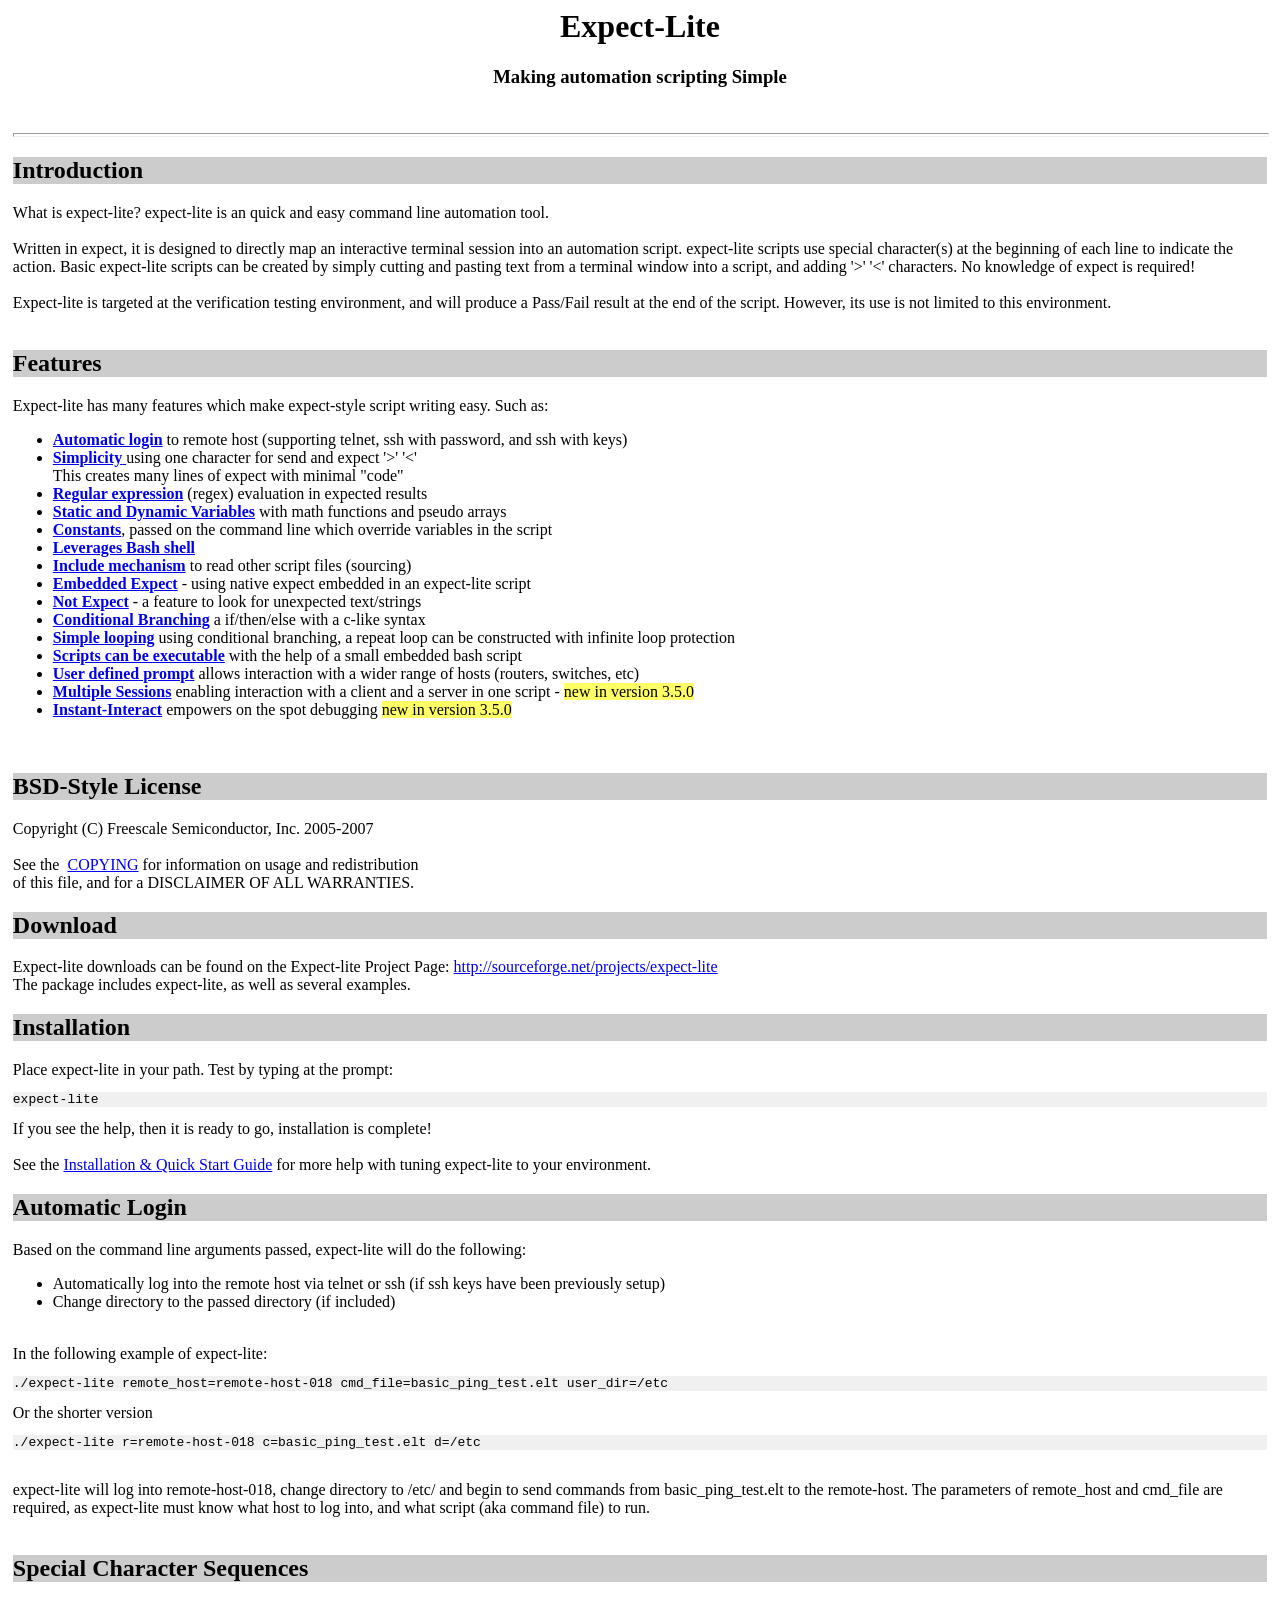
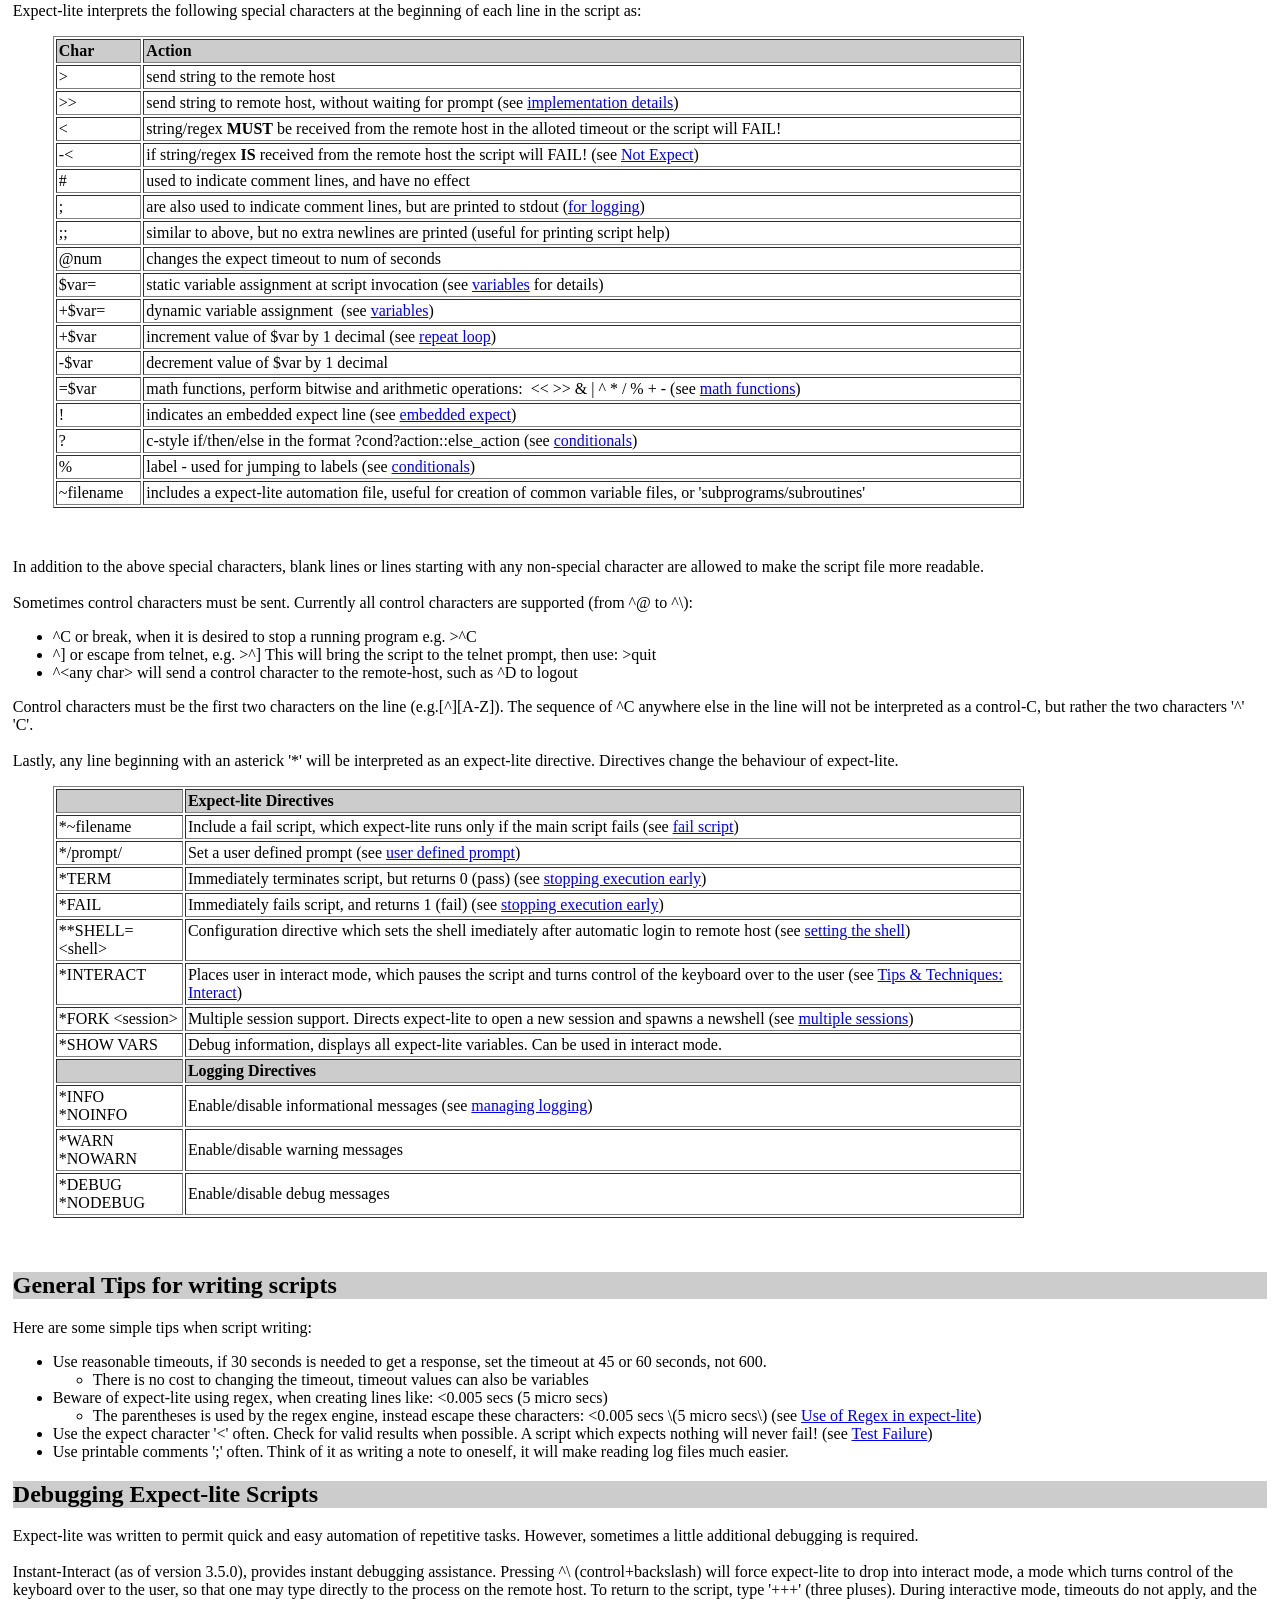
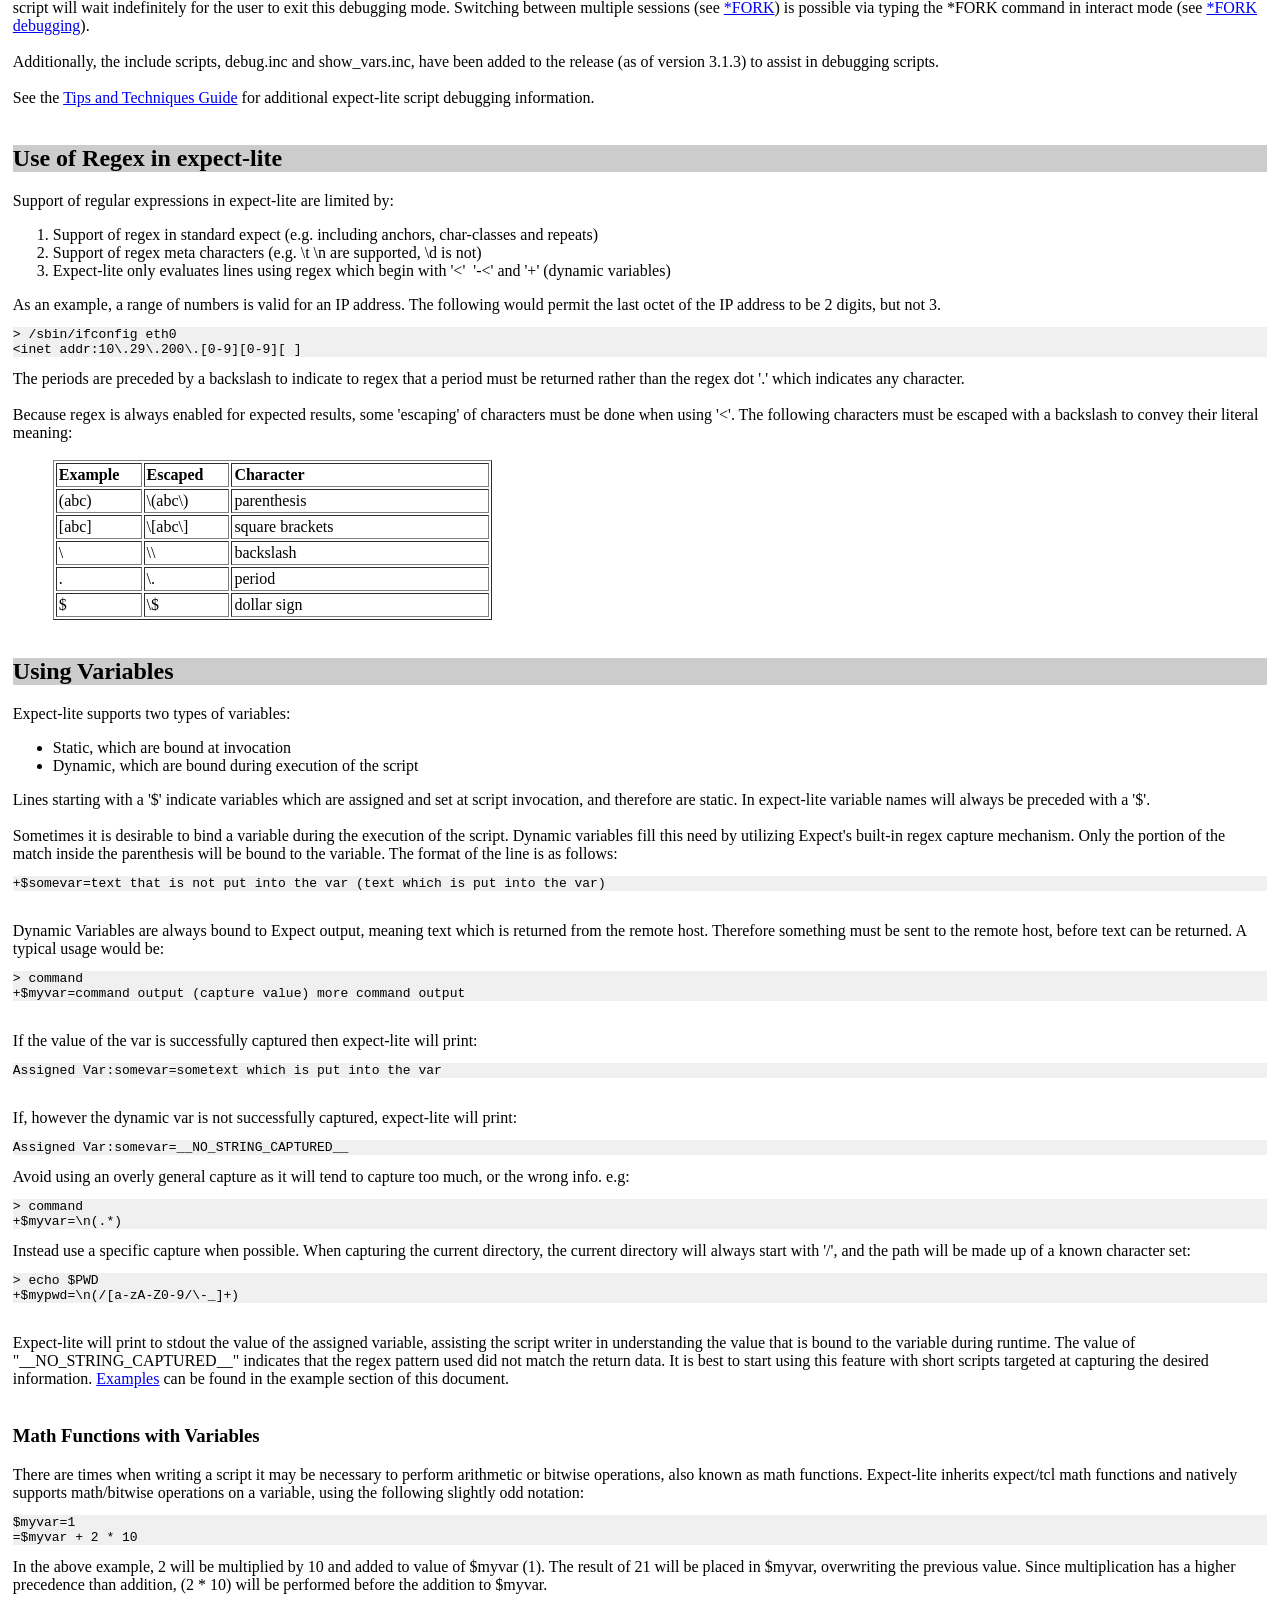
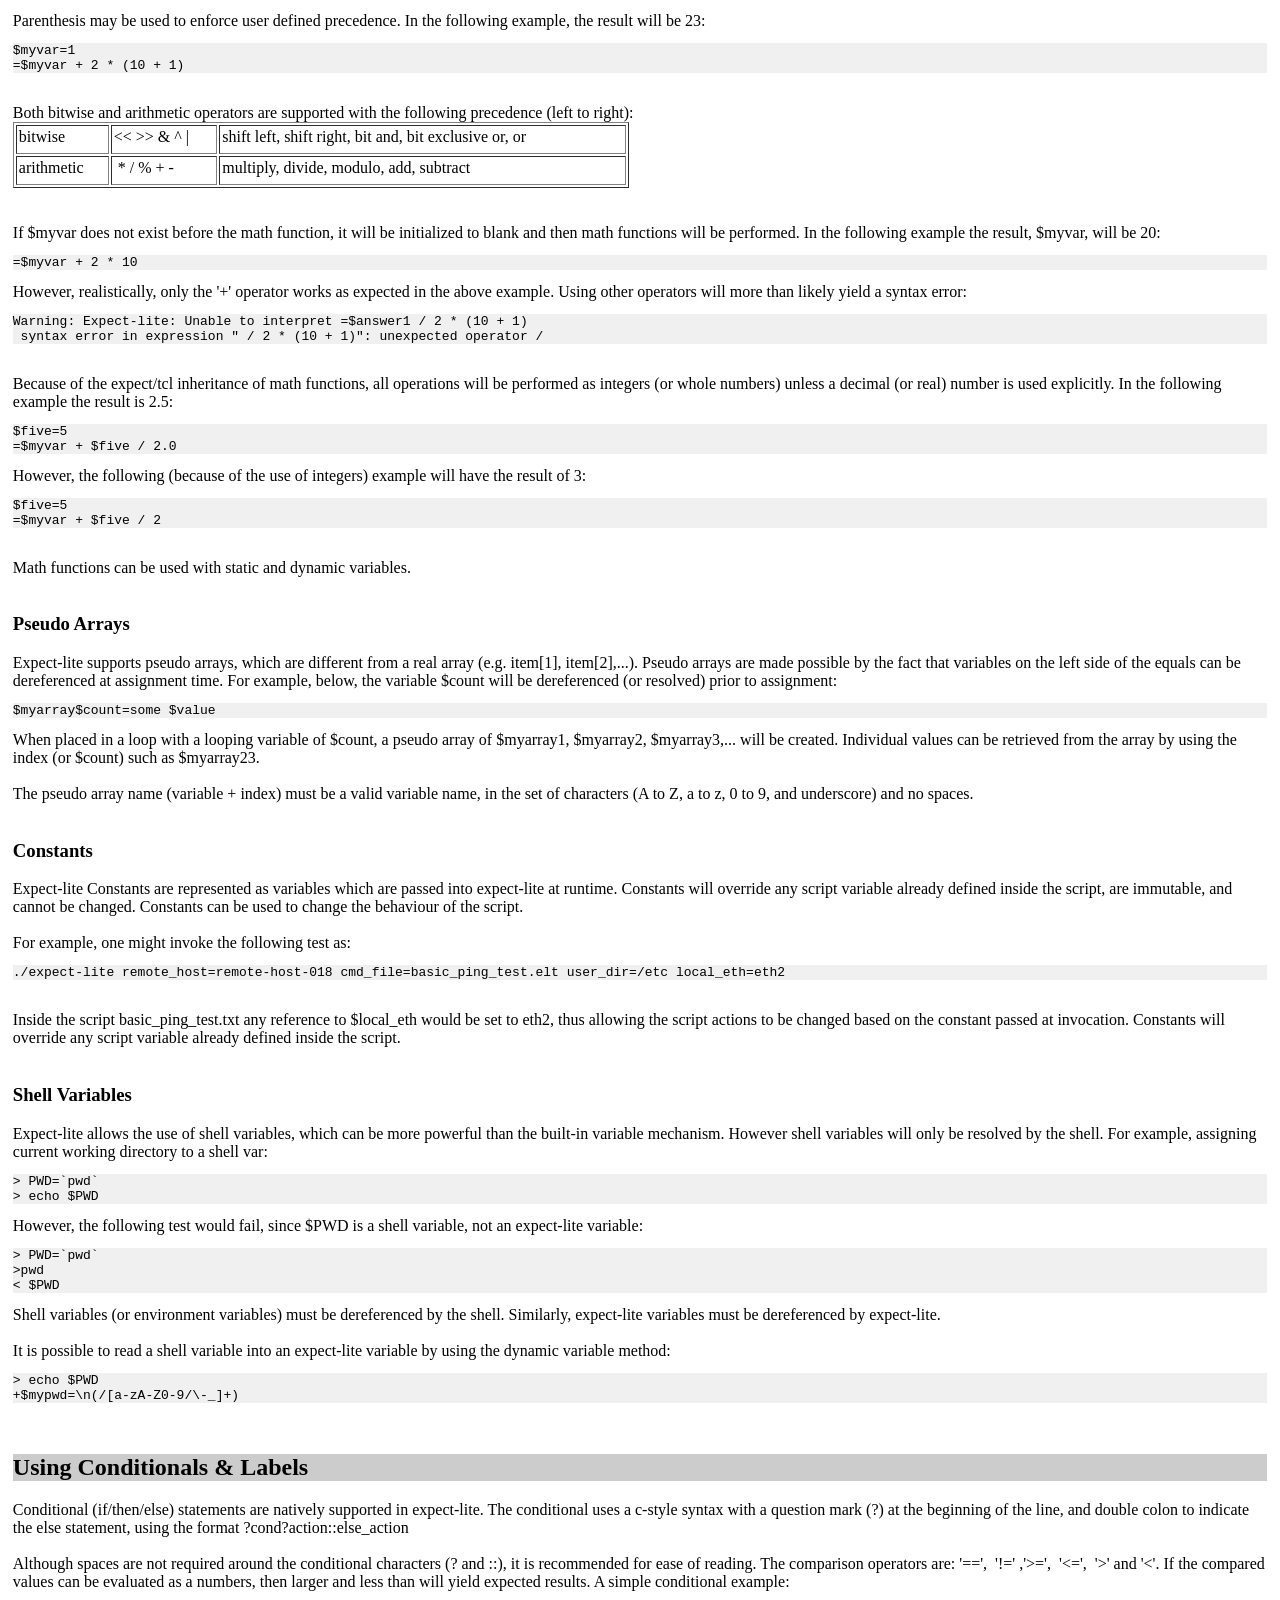
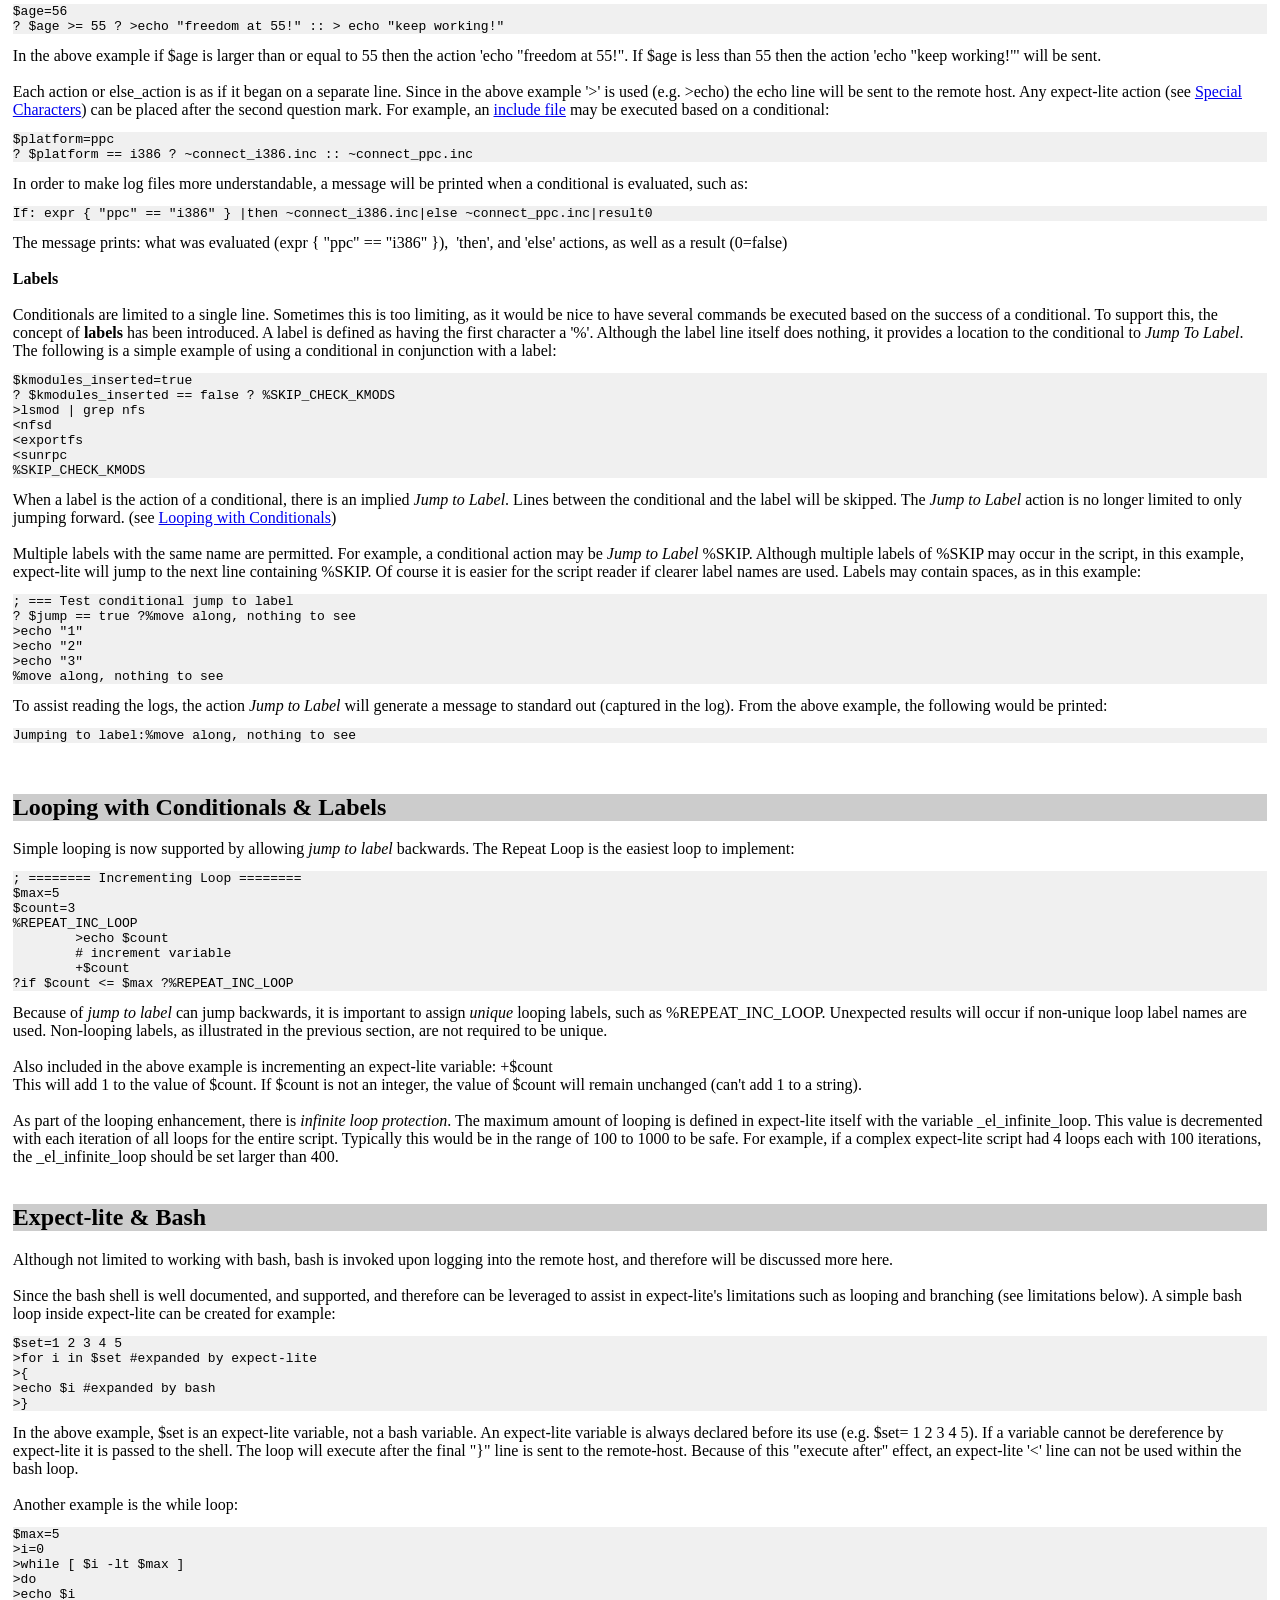
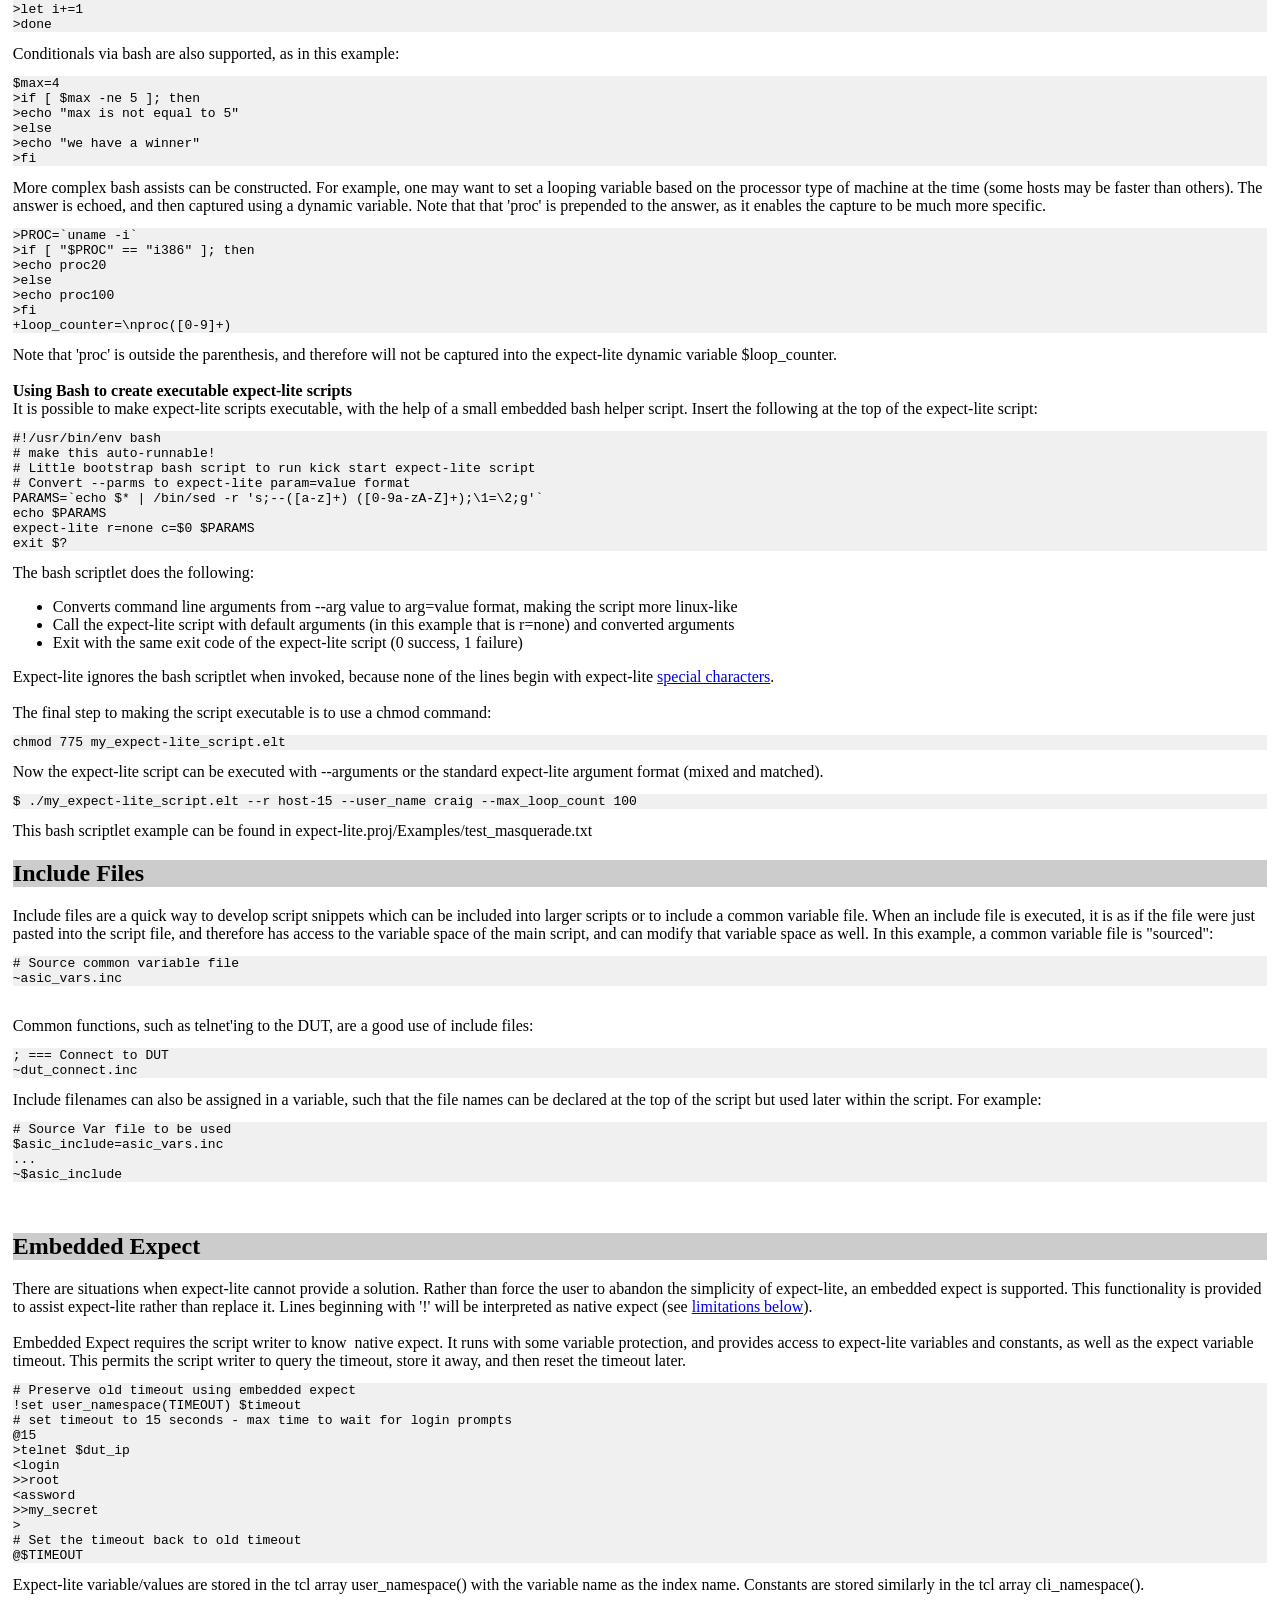
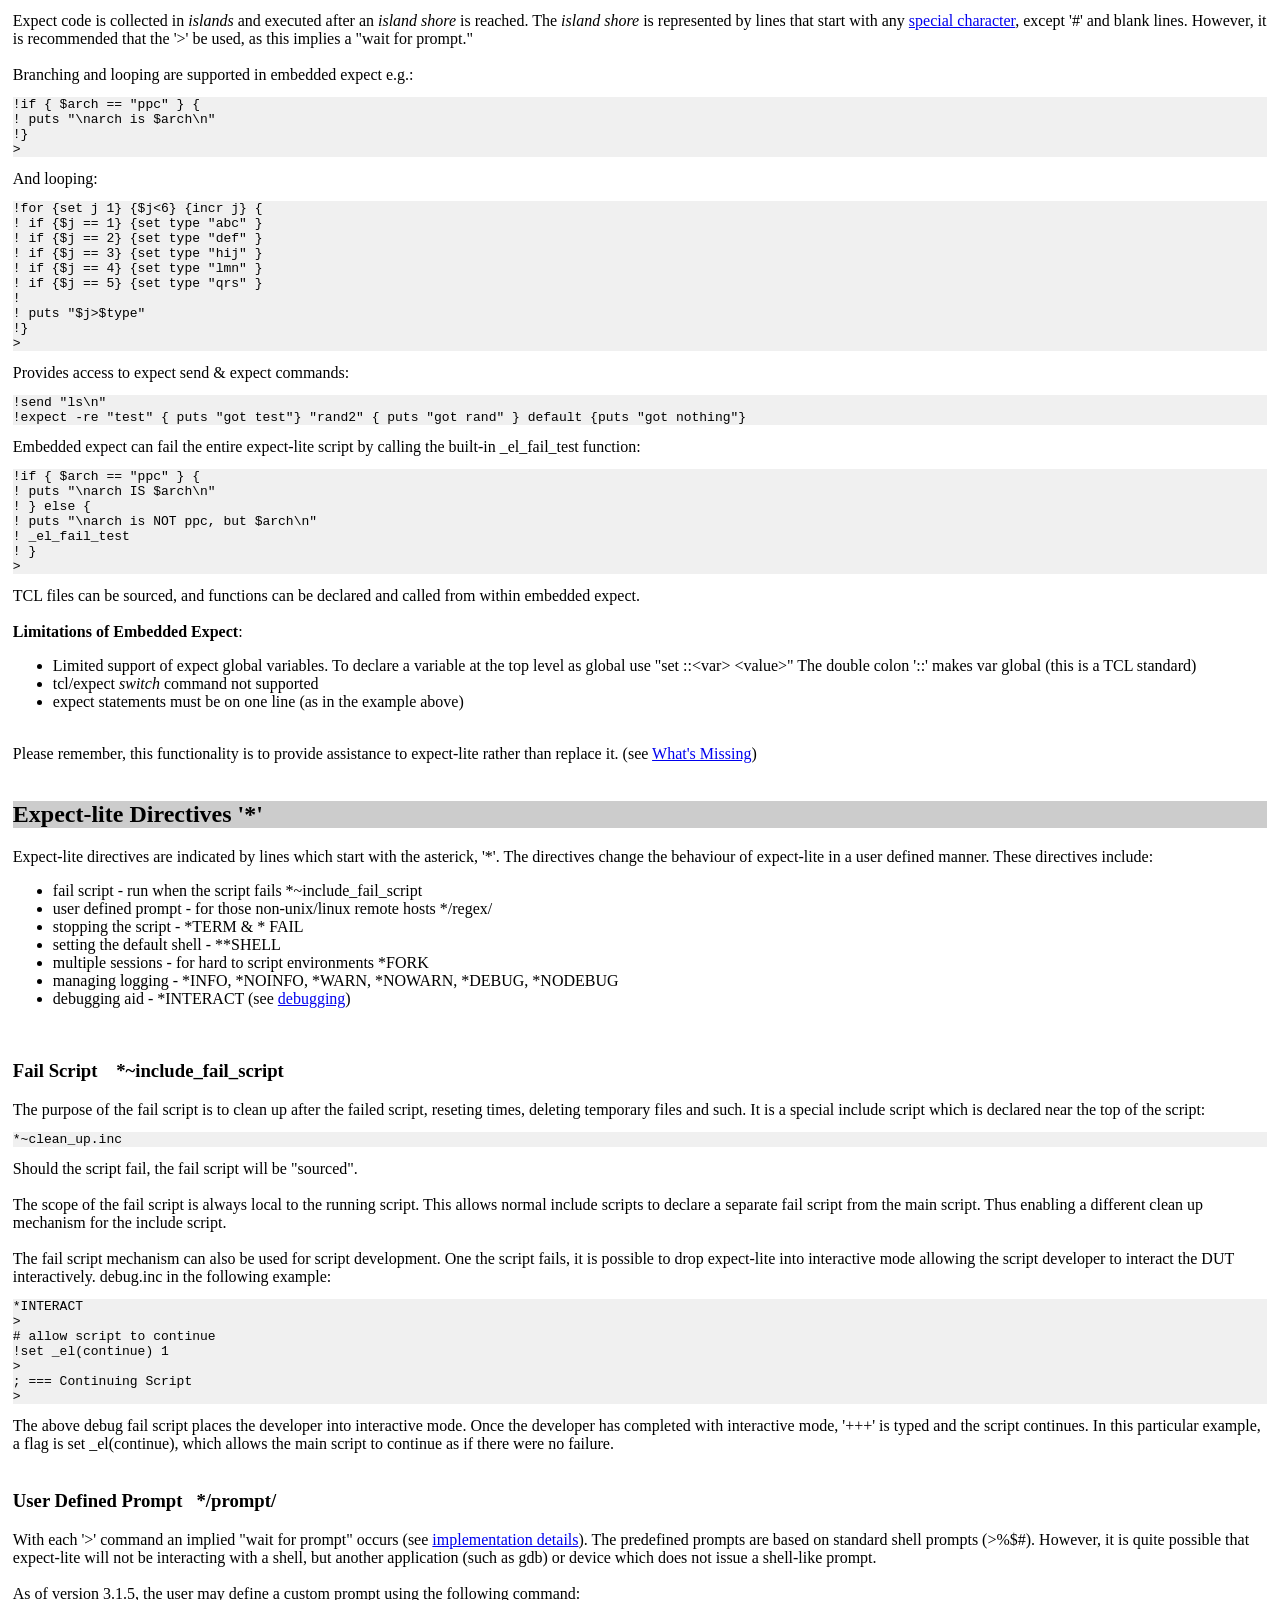
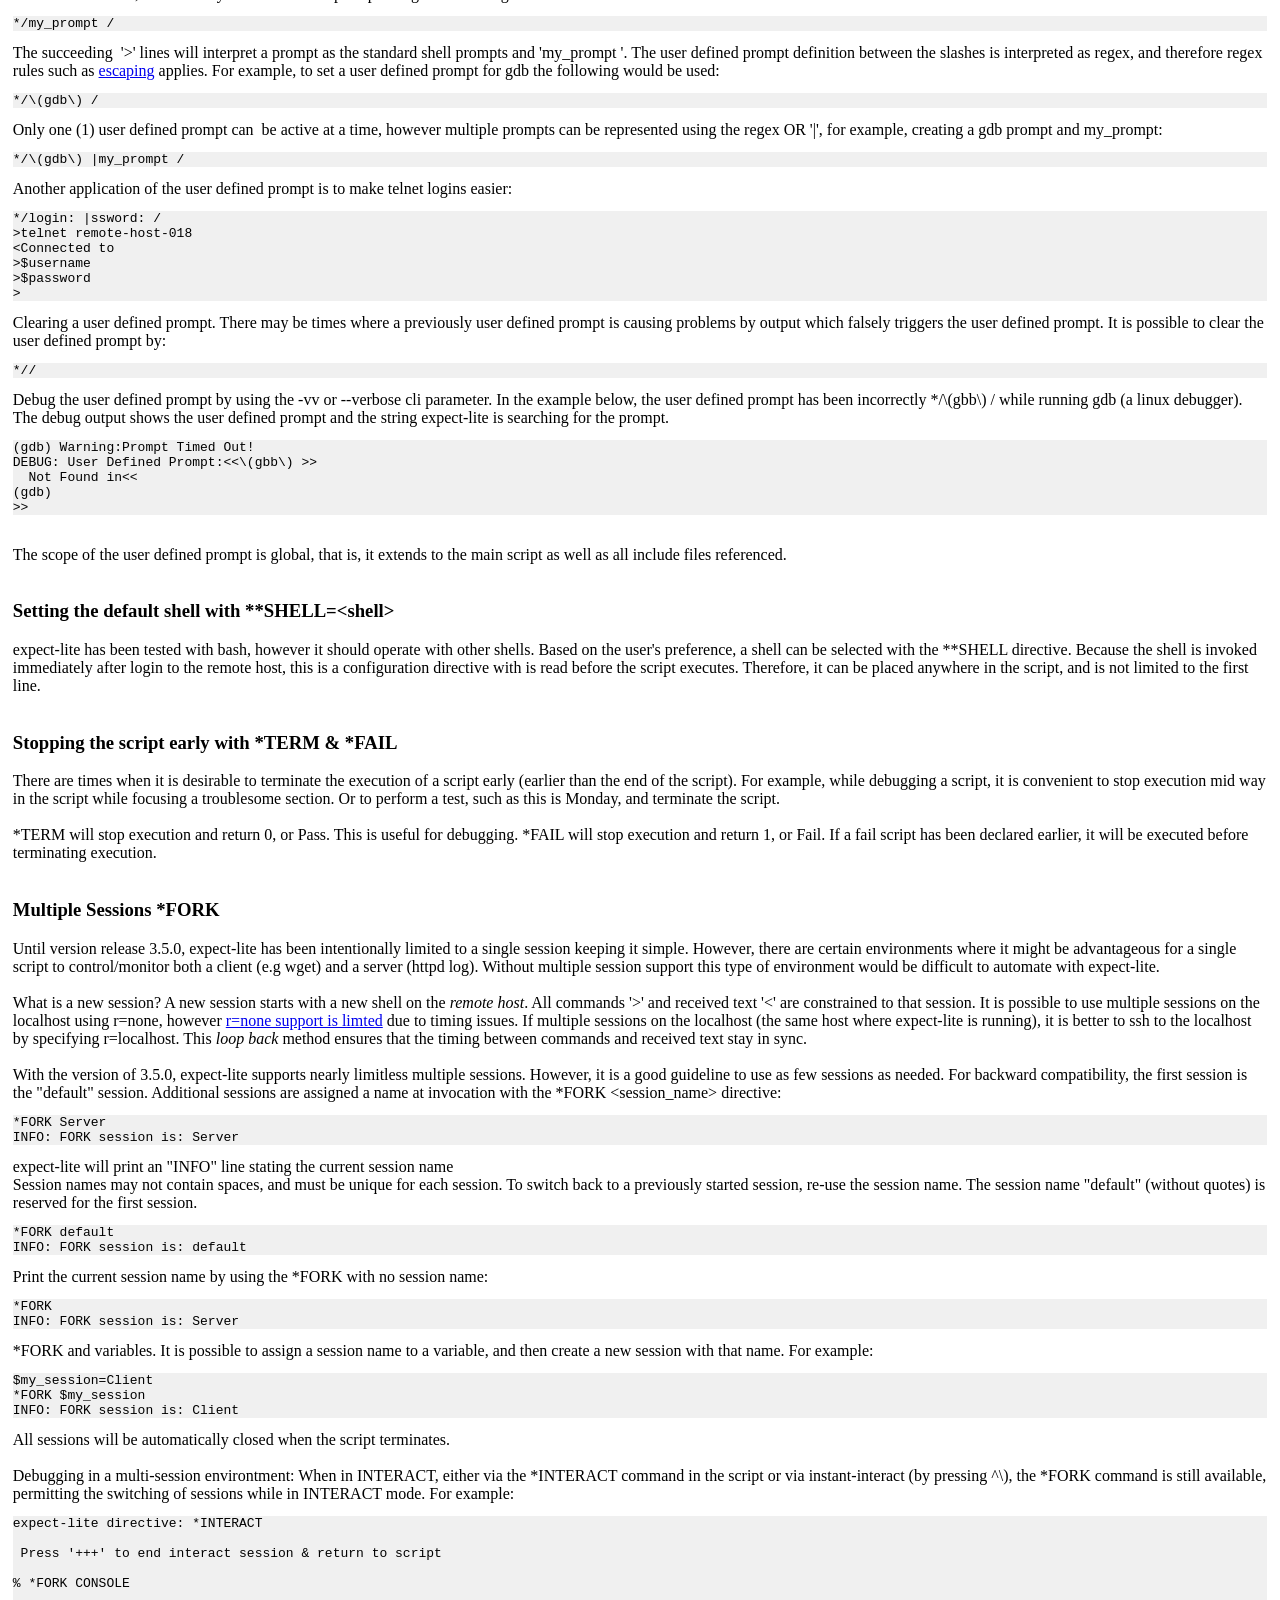
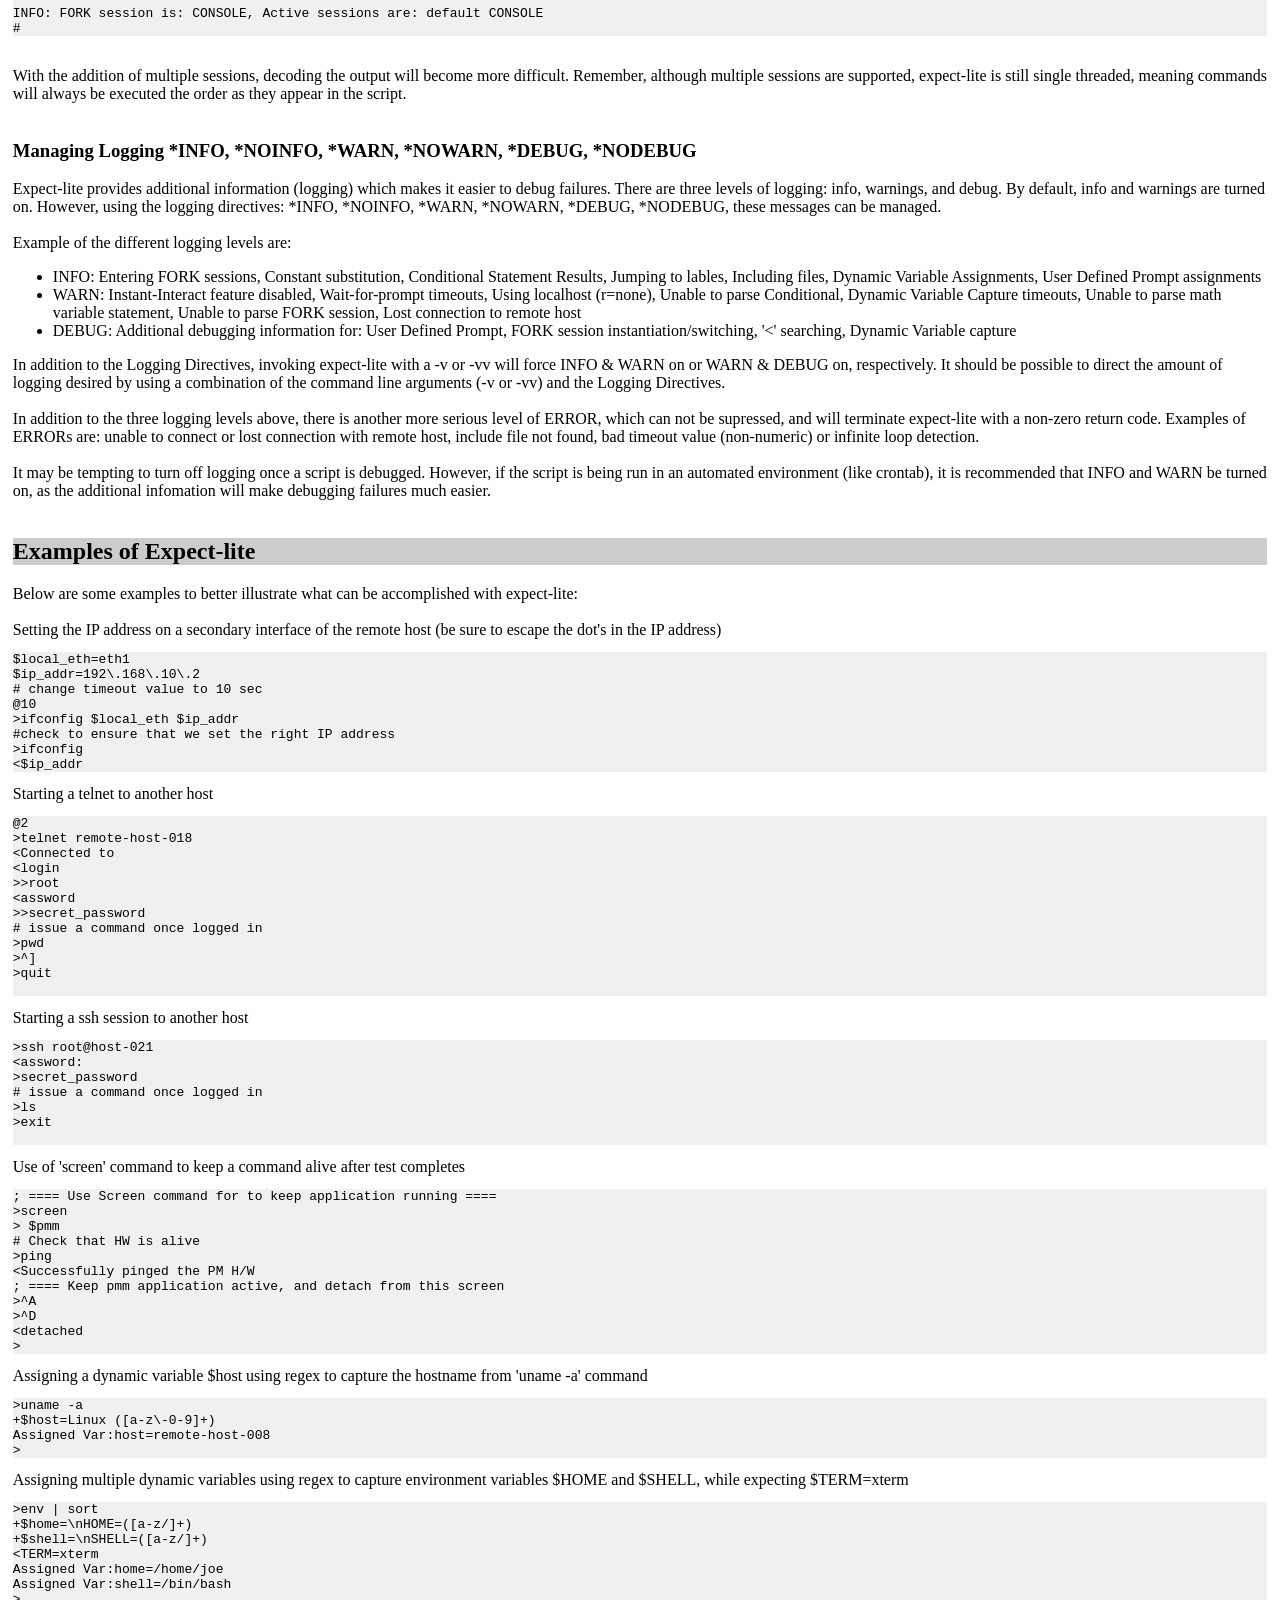
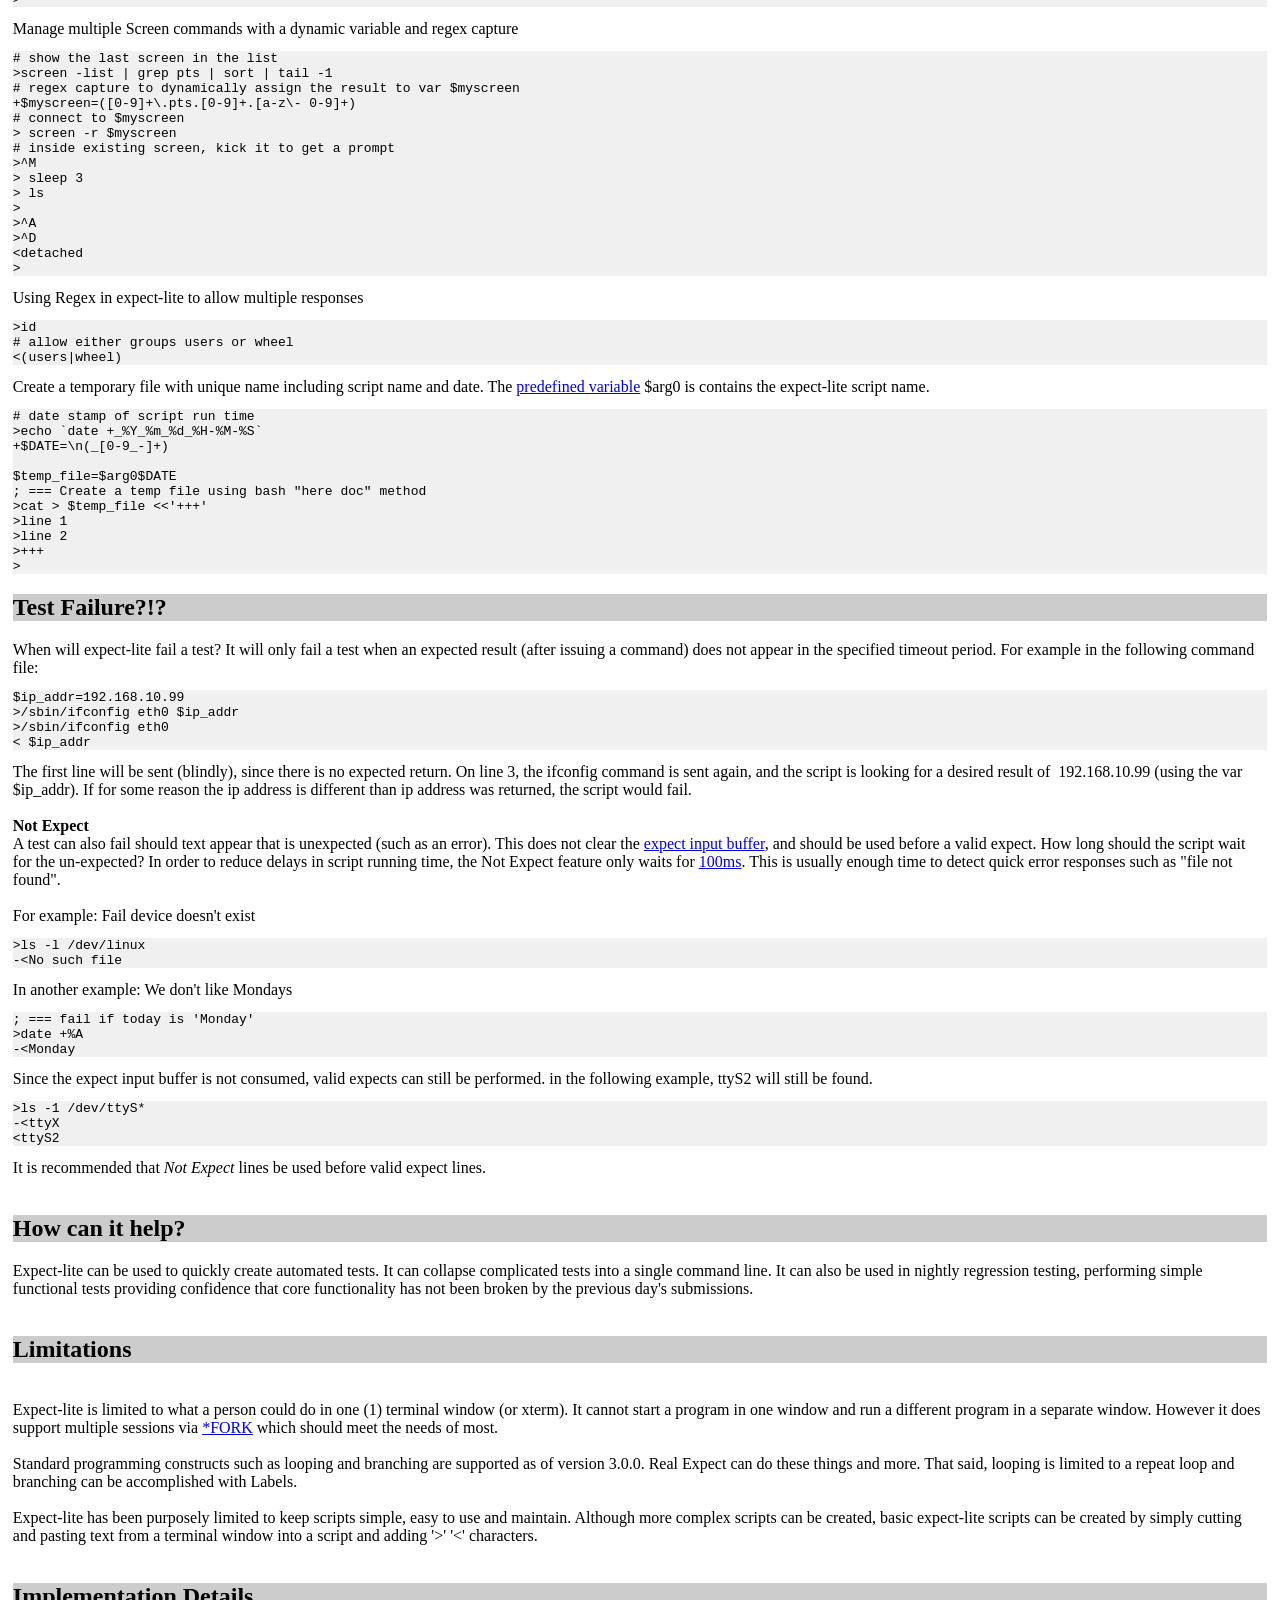
==== expect-lite.html @ 532529dd "Adding first edition of Expect-lite under GIT" ====
<!DOCTYPE html PUBLIC "-//W3C//DTD HTML 4.01 Transitional//EN">
<html>
<head>
  <meta content="text/html; charset=ISO-8859-1">
  <meta name="AUTHOR" content="Craig Miller">
  <style>
h2 {
background-color:#CCCCCC;}
pre {
background-color:#f0f0f0;}
body {
//background-image: url("bluestrip.gif");
//background-position: top left;
//background-repeat: repeat-y;
margin-left: 1%;
margin-right: 1%;
}
  </style>
  <title>expect-lite.html</title>
</head>
<body style="color: rgb(0, 0, 0);" alink="#ee0000" link="#0000ee"
 vlink="#551a8b">
<h1 style="text-align: center;">Expect-Lite</h1>
<h3 style="text-align: center;">Making automation
scripting Simple<br>
</h3>
<br>
<hr style="width: 100%; height: 2px;">
<h2>Introduction</h2>
What is expect-lite? expect-lite is an quick and easy command line
automation tool. <br>
<br>
Written in expect, it is designed to
directly map an interactive terminal session into an automation script.
expect-lite scripts use special character(s) at the beginning of each
line to indicate the action. Basic expect-lite scripts can be created
by simply cutting and pasting
text from a terminal window into a script, and adding '&gt;'
'&lt;'
characters. No knowledge of expect is
required!<br>
<br>
Expect-lite is targeted at the verification testing environment, and
will produce a
Pass/Fail result at the end of the script. However, its use is not
limited to this environment. <br>
<br>
<h2>Features</h2>
Expect-lite has many features which make expect-style script writing
easy. Such as:<br>
<ul>
  <li><a href="#Automatic_Login_"><span style="font-weight: bold;">Automatic
login</span></a> to remote
host (supporting telnet, ssh with password, and ssh with keys)</li>
  <li><a href="#special_characters"><span style="font-weight: bold;">Simplicity</span>
    </a>using one
character for send and expect '&gt;' '&lt;' <br>
This creates many lines of expect with minimal "code"<br>
  </li>
  <li><a href="#regex_in_expect-lite"><span style="font-weight: bold;">Regular
expression</span></a>
(regex) evaluation in expected results</li>
  <li style="font-weight: bold;"><a href="#variables">Static and
Dynamic
Variables</a> <span style="font-weight: normal;">with math
functions and pseudo arrays</span><br>
  </li>
  <li><a href="#constants"><span style="font-weight: bold;">Constants</span></a>,
passed on the
command line which override variables in the script</li>
  <li style="font-weight: bold;"><a href="#bash_shell">Leverages Bash
shell</a></li>
  <li><a href="#include_files"><span style="font-weight: bold;">Include
mechanism</span></a> to read
other script files (sourcing)</li>
  <li><a href="#embedded_expect"><span style="font-weight: bold;">Embedded
Expect</span></a> - using
native expect embedded in an expect-lite script</li>
  <li><a href="#not_expect"><span style="font-weight: bold;">Not Expect</span></a>
- a feature to
look for unexpected text/strings</li>
  <li><a href="#conditional"><span style="font-weight: bold;">Conditional
Branching</span></a> a
if/then/else with a c-like syntax</li>
  <li><a href="#looping"><span style="font-weight: bold;">Simple looping</span></a>
using
conditional branching, a repeat loop can be constructed with infinite
loop protection</li>
  <li><a href="#executable_script"><span style="font-weight: bold;">Scripts
can
be executable</span></a>
with the
help of a small embedded bash script&nbsp;<span
 style="background-color: rgb(255, 255, 102);"></span></li>
  <li><a href="#user_defined_prompt"><span style="font-weight: bold;">User
defined
prompt</span></a>
allows interaction with a wider range of hosts (routers, switches, etc)
    <br>
  </li>
  <li><a href="#directive_fork"><span style="font-weight: bold;">Multiple
Sessions</span></a>
enabling interaction with a client and a server in one script - <span
 style="background-color: rgb(255, 255, 102);"> new in
version 3.5.0</span></li>
  <li><a href="#instant_interact"><span style="font-weight: bold;">Instant-Interact</span></a>
empowers on the spot debugging <span
 style="background-color: rgb(255, 255, 102);">new in version 3.5.0<br>
    </span></li>
</ul>
<br>
<h2>BSD-Style License</h2>
Copyright (C) Freescale Semiconductor, Inc. 2005-2007<br>
<br>
See the&nbsp; <a href="#license_terms">COPYING</a>
for information on
usage and redistribution<br>
of this file, and for a DISCLAIMER OF ALL WARRANTIES.<br>
<h2>Download<br>
</h2>
Expect-lite downloads can be found on the Expect-lite Project Page: <a
 href="http://sourceforge.net/projects/expect-lite">http://sourceforge.net/projects/expect-lite</a><br>
The package includes expect-lite, as well as several examples.<br>
<h2>Installation<br>
</h2>
Place expect-lite in your path. Test by typing at the prompt:<br>
<pre>expect-lite</pre>
If you see the help, then it is ready to go, installation is complete!<br>
<br>
See the <a
 href="http://expect-lite.sourceforge.net/expect-lite_install.html">Installation
&amp; Quick Start Guide</a> for more help with tuning
expect-lite to
your environment.
<h2><a name="Automatic_Login_"></a>Automatic Login<br>
</h2>
Based on the command line arguments passed, expect-lite will do the
following:<br>
<ul>
  <li>Automatically log into the remote host via telnet or ssh
(if ssh
keys have been
previously setup)</li>
  <li>Change directory to the passed directory (if included)</li>
</ul>
<br>
In the following example of expect-lite: <br>
<pre>./expect-lite remote_host=remote-host-018 cmd_file=basic_ping_test.elt user_dir=/etc</pre>
Or the shorter version<br>
<pre>./expect-lite r=remote-host-018 c=basic_ping_test.elt d=/etc</pre>
<br>
expect-lite will log into remote-host-018, change directory to /etc/
and
begin to send commands from basic_ping_test.elt to the remote-host. The
parameters of remote_host and cmd_file are required, as expect-lite
must know what host to log into, and what script (aka command file) to
run.<br>
<br>
<h2><a name="special_characters"></a>Special
Character Sequences<br>
</h2>
Expect-lite interprets the following special characters at the
beginning of each line in the script as:<br>
<dl>
  <dd>
    <table style="text-align: left; width: 80%;" border="1"
 cellpadding="2" cellspacing="2">
      <tbody>
        <tr>
          <td
 style="vertical-align: top; font-weight: bold; background-color: rgb(204, 204, 204);">Char<br>
          </td>
          <td
 style="vertical-align: top; font-weight: bold; background-color: rgb(204, 204, 204);">Action<br>
          </td>
        </tr>
        <tr>
          <td style="vertical-align: top;">&gt;<br>
          </td>
          <td style="vertical-align: top;">send string to
the remote
host</td>
        </tr>
        <tr>
          <td style="vertical-align: top;">&gt;&gt;<br>
          </td>
          <td style="vertical-align: top;">send string to
remote host,
without waiting for prompt
(see <a href="#implied_prompt">implementation details</a>)</td>
        </tr>
        <tr>
          <td style="vertical-align: top;">&lt;<br>
          </td>
          <td style="vertical-align: top;">string/regex<span
 style="font-weight: bold;"> MUST</span> be
received from the remote host in the alloted timeout or the script will
FAIL!</td>
        </tr>
        <tr>
          <td style="vertical-align: top;">-&lt;<br>
          </td>
          <td style="vertical-align: top;">if string/regex<span
 style="font-weight: bold;"> IS</span>
received from the remote host the script will
FAIL! (see <a href="#not_expect">Not Expect</a>)<br>
          </td>
        </tr>
        <tr>
          <td style="vertical-align: top;">#<br>
          </td>
          <td style="vertical-align: top;">used to
indicate comment
lines,
and have no effect</td>
        </tr>
        <tr>
          <td style="vertical-align: top;">;<br>
          </td>
          <td style="vertical-align: top;">are also used
to indicate
comment lines, but are printed to
stdout (<a href="#unsynchronized_messages">for logging</a>)</td>
        </tr>
        <tr>
          <td style="vertical-align: top;">;;<br>
          </td>
          <td style="vertical-align: top;">similar to
above, but no
extra newlines are printed (useful for printing script help)<br>
          </td>
        </tr>
        <tr>
          <td style="vertical-align: top;">@num<br>
          </td>
          <td style="vertical-align: top;">changes the
expect timeout
to num of seconds<br>
          </td>
        </tr>
        <tr>
          <td style="vertical-align: top;">$var=<br>
          </td>
          <td style="vertical-align: top;">static variable
assignment at script
invocation (see <a href="expect-lite.html#variables">variables</a>
for
details)</td>
        </tr>
        <tr>
          <td style="vertical-align: top;">+$var=<br>
          </td>
          <td style="vertical-align: top;">dynamic
variable
assignment&nbsp; (see <a href="expect-lite.html#variables">variables</a>)</td>
        </tr>
        <tr>
          <td align="undefined" valign="undefined">+$var</td>
          <td align="undefined" valign="undefined">increment
value of
$var by 1 decimal (see <a href="#looping">repeat loop</a>)</td>
        </tr>
        <tr>
          <td align="undefined" valign="undefined">-$var</td>
          <td align="undefined" valign="undefined">decrement
value of
$var by 1 decimal</td>
        </tr>
        <tr>
          <td style="vertical-align: top;">=$var<br>
          </td>
          <td style="vertical-align: top;">math functions,
perform
bitwise and arithmetic operations:&nbsp; &lt;&lt;
&gt;&gt; &amp; | ^ *
/ % + - (see <a href="#math_variables">math functions</a>)<br>
          </td>
        </tr>
        <tr>
          <td style="vertical-align: top;">!<br>
          </td>
          <td style="vertical-align: top;">indicates an
embedded expect
line (see <a href="expect-lite.html#embedded_expect">embedded
expect</a>)</td>
        </tr>
        <tr>
          <td style="vertical-align: top;">?<br>
          </td>
          <td style="vertical-align: top;">c-style
if/then/else in the
format ?cond?action::else_action (see <a
 href="expect-lite.html#conditional">conditionals</a>)<br>
          </td>
        </tr>
        <tr>
          <td style="vertical-align: top;">%<br>
          </td>
          <td style="vertical-align: top;">label - used
for jumping to
labels (see <a href="expect-lite.html#conditional">conditionals</a>)<br>
          </td>
        </tr>
        <tr>
          <td style="vertical-align: top;">~filename<br>
          </td>
          <td style="vertical-align: top;">includes a
expect-lite
automation file, useful
for creation of common variable files, or 'subprograms/subroutines'</td>
        </tr>
      </tbody>
    </table>
  </dd>
</dl>
<br>
<ul>
</ul>
In addition to the above special characters, blank lines or lines
starting with any non-special character are allowed to make the script
file more readable. <br>
<br>
Sometimes control characters must be sent. Currently all
control characters are supported (from ^@ to ^\):<br>
<ul>
  <li>^C or break, when it is desired to stop a running program
e.g.
&gt;^C</li>
  <li>^] or escape from telnet, e.g. &gt;^] This will bring
the
script
to the telnet prompt, then use: &gt;quit</li>
  <li>^&lt;any char&gt; will send a control character to
the
remote-host,
such as ^D to logout</li>
</ul>
Control characters must be the first two characters on the line
(e.g.[^][A-Z]). The sequence of ^C anywhere else in the line will not
be interpreted as a control-C, but rather the two characters '^' 'C'.<br>
<br>
Lastly, any line beginning with an asterick '*' will be interpreted as
an expect-lite directive. Directives change the behaviour of
expect-lite.<br>
<dl>
  <dd>
    <table style="text-align: left; width: 80%;" border="1"
 cellpadding="2" cellspacing="2">
      <tbody>
        <tr>
          <td
 style="vertical-align: top; color: rgb(204, 204, 204); background-color: rgb(204, 204, 204);"><br>
          </td>
          <td
 style="vertical-align: top; color: rgb(204, 204, 204); background-color: rgb(204, 204, 204);"><span
 style="color: rgb(0, 0, 0); font-weight: bold;">Expect-lite
Directives</span><br>
          </td>
        </tr>
        <tr>
          <td align="undefined" valign="undefined">*~filename</td>
          <td align="undefined" valign="undefined">Include
a fail
script, which expect-lite runs only if the main script fails (see <a
 href="expect-lite.html#fail_script">fail script</a>)</td>
        </tr>
        <tr>
          <td style="vertical-align: top;">*/prompt/<br>
          </td>
          <td style="vertical-align: top;">Set
a user defined prompt (see <a
 href="expect-lite.html#user_defined_prompt">user defined
prompt</a>)<br>
          </td>
        </tr>
        <tr>
          <td style="vertical-align: top;">*TERM<br>
          </td>
          <td style="vertical-align: top;">Immediately
terminates script, but returns 0 (pass) (see <a
 href="#directive_term_fail">stopping execution early</a>)<br>
          </td>
        </tr>
        <tr>
          <td style="vertical-align: top;">*FAIL<br>
          </td>
          <td style="vertical-align: top;">Immediately
fails script, and returns 1 (fail) (see&nbsp;<a
 href="#directive_term_fail">stopping execution early</a>)<br>
          </td>
        </tr>
        <tr>
          <td style="vertical-align: top;">**SHELL=&lt;shell&gt;<br>
          </td>
          <td style="vertical-align: top;">Configuration
directive which sets the shell imediately after automatic login to
remote host (see <a href="#directive_shell">setting the
shell</a>)<br>
          </td>
        </tr>
        <tr>
          <td style="vertical-align: top;">*INTERACT<br>
          </td>
          <td style="vertical-align: top;">Places user in interact
mode, which pauses the script and turns control of the keyboard over to
the user (see <a href="./expect-lite_tips.html#interact">Tips &amp;
Techniques: Interact</a>)<br>
          </td>
        </tr>
        <tr>
          <td align="undefined" valign="undefined">*FORK
&lt;session&gt;</td>
          <td align="undefined" valign="undefined">Multiple
session support.
Directs expect-lite to open a new session and spawns a newshell (see <a
 href="expect-lite.html#directive_fork">multiple sessions</a>)</td>
        </tr>
        <tr>
          <td style="vertical-align: top;">*SHOW VARS<br>
          </td>
          <td style="vertical-align: top;">Debug information, displays
all expect-lite variables. Can be used in interact mode.</td>
        </tr>
        <tr>
          <td style="background-color: rgb(204, 204, 204);"
 align="undefined" valign="undefined"><br>
          </td>
          <td style="background-color: rgb(204, 204, 204);"
 align="undefined" valign="undefined"><span
 style="color: rgb(0, 0, 0); font-weight: bold;">Logging Directives</span></td>
        </tr>
        <tr>
          <td align="undefined" valign="undefined">*INFO <br>
*NOINFO</td>
          <td align="undefined" valign="undefined">Enable/disable
informational messages (see <a href="#directive_managing_logging">managing
logging</a>)</td>
        </tr>
        <tr>
          <td align="undefined" valign="undefined">*WARN <br>
*NOWARN</td>
          <td align="undefined" valign="undefined">Enable/disable
warning messages</td>
        </tr>
        <tr>
          <td align="undefined" valign="undefined">*DEBUG <br>
*NODEBUG</td>
          <td align="undefined" valign="undefined">Enable/disable debug
messages</td>
        </tr>
      </tbody>
    </table>
  </dd>
</dl>
<br>
<h2><a name="tips"></a>General Tips for writing scripts</h2>
Here are some simple tips when script writing:<br>
<ul>
  <li>Use reasonable timeouts, if 30 seconds is needed to get a
response, set the timeout at 45 or 60 seconds, not 600.</li>
  <ul>
    <li>There is no cost to changing the timeout, timeout values
can
also be variables<br>
    </li>
  </ul>
  <li>Beware of expect-lite using regex, when creating lines
like:
&lt;0.005 secs (5 micro secs)</li>
  <ul>
    <li>The parentheses is used by the regex engine, instead
escape
these characters: &lt;0.005 secs \(5 micro secs\) (see <a
 href="#regex_in_expect-lite">Use of Regex in expect-lite</a>)</li>
  </ul>
  <li>Use the expect character '&lt;' often. Check for valid
results
when possible. A script which expects nothing will never fail! (see <a
 href="#test_failure">Test Failure</a>)</li>
  <li>Use printable comments ';' often. Think of it as writing
a note to oneself, it will make reading log files much easier.</li>
</ul>
<h2><a name="debugging"></a>Debugging
Expect-lite Scripts</h2>
Expect-lite was written to permit quick and easy automation of
repetitive tasks. However, sometimes a little additional debugging is
required. <br>
<br>
<a name="instant_interact"></a>Instant-Interact (as of version 3.5.0),
provides instant debugging assistance. Pressing
^\ (control+backslash) will force expect-lite to drop into interact
mode, a mode which turns control of the keyboard over to the user, so
that one may type directly to the process on the remote host. To return
to the script, type '+++' (three pluses). During interactive mode,
timeouts do not apply, and the script will wait indefinitely for the
user to exit this debugging mode. Switching between multiple sessions
(see <a href="#directive_fork">*FORK</a>) is possible via typing the
*FORK command in interact mode (see <a href="#directive_fork_debugging">*FORK
debugging</a>).<br>
<br>
Additionally, the include scripts, debug.inc and show_vars.inc, have
been added to the release (as of version 3.1.3) to assist in debugging
scripts.<br>
<br>
See the <a href="expect-lite_tips.html">Tips and
Techniques Guide</a>
for additional expect-lite script debugging information.<br>
<br>
<h2><a name="regex_in_expect-lite"></a>Use of Regex in expect-lite</h2>
Support of regular expressions in expect-lite are limited by:<br>
<ol>
  <li>Support of regex in standard expect (e.g. including
anchors,
char-classes and repeats)<br>
  </li>
  <li>Support of regex meta characters (e.g. \t \n are supported,
\d
is not)</li>
  <li>Expect-lite only evaluates lines using regex which begin
with
'&lt;'&nbsp; '-&lt;' and '+' (dynamic variables)<br>
  </li>
</ol>
As an example, a range of numbers is valid for an IP address.
The following would permit the last octet of the IP address to be 2
digits, but not 3.<br>
<pre>&gt; /sbin/ifconfig eth0<br>&lt;inet addr:10\.29\.200\.[0-9][0-9][ ]</pre>
The periods are preceded by a backslash to indicate to regex that a
period must be returned rather than the regex dot '.' which indicates
any character.<br>
<br>
Because regex is always enabled for expected results, some 'escaping'
of characters must be done when using '&lt;'. The following
characters
must be escaped with a backslash to convey their literal meaning:<br>
<a name="escaped_regex"></a><br>
<table style="text-align: left; width: 35%; margin-left: 40px;"
 border="1" cellpadding="2" cellspacing="2">
  <tbody>
    <tr>
      <td style="vertical-align: top; font-weight: bold;">Example<br>
      </td>
      <td style="vertical-align: top; font-weight: bold;">Escaped<br>
      </td>
      <td style="vertical-align: top; font-weight: bold;">Character<br>
      </td>
    </tr>
    <tr>
      <td style="vertical-align: top; width: 20%;">(abc)</td>
      <td style="vertical-align: top; width: 20%;">\(abc\)</td>
      <td style="vertical-align: top;">parenthesis</td>
    </tr>
    <tr>
      <td style="vertical-align: top;">[abc] <br>
      </td>
      <td style="vertical-align: top;">\[abc\]&nbsp; <br>
      </td>
      <td style="vertical-align: top;"> square brackets</td>
    </tr>
    <tr>
      <td style="vertical-align: top;">\ <br>
      </td>
      <td style="vertical-align: top;">\\ <br>
      </td>
      <td style="vertical-align: top;">backslash</td>
    </tr>
    <tr>
      <td style="vertical-align: top;">.</td>
      <td style="vertical-align: top;">\. <br>
      </td>
      <td style="vertical-align: top;">period</td>
    </tr>
    <tr>
      <td style="vertical-align: top;">$</td>
      <td style="vertical-align: top;">\$ <br>
      </td>
      <td style="vertical-align: top;">dollar
sign</td>
    </tr>
  </tbody>
</table>
<br>
<h2><a name="variables"></a>Using Variables</h2>
Expect-lite supports two types of variables:<br>
<ul>
  <li>Static, which are bound at invocation<br>
  </li>
  <li>Dynamic, which are bound during execution of the script<br>
  </li>
</ul>
Lines starting with a '$' indicate variables which are assigned and set
at script invocation, and therefore are static. In expect-lite variable
names will always be preceded with a '$'.<br>
<br>
Sometimes it is desirable to bind a variable during the execution of
the script. Dynamic variables fill this need by utilizing Expect's
built-in regex capture mechanism. Only the portion of the match inside
the parenthesis will be bound to the variable. The format of the line
is as follows: <br>
<pre>+$somevar=text that is not put into the var (text which is put into the var)</pre>
<br>
Dynamic Variables are always bound to Expect output, meaning text which
is returned from the remote host. Therefore something must be sent to
the remote host, before text can be returned. A typical usage would be:<br>
<pre>&gt; command<br>+$myvar=command output (capture value) more command output</pre>
<br>
If the value of the var is successfully captured then expect-lite will
print:<br>
<pre>Assigned Var:somevar=sometext which is put into the var</pre>
<br>
If, however the dynamic var is not successfully captured, expect-lite
will print:<br>
<pre>Assigned Var:somevar=__NO_STRING_CAPTURED__</pre>
Avoid using an overly general capture as it will tend to capture too
much, or the wrong info. e.g:<br>
<pre>&gt; command<br>+$myvar=\n(.*)<br></pre>
Instead use a specific capture when possible. When capturing
the current directory, the current directory will always start with
'/', and the path will
be made up of a known character set:<br>
<pre>&gt; echo $PWD<br>+$mypwd=\n(/[a-zA-Z0-9/\-_]+)<br></pre>
<br>
Expect-lite will print to stdout the value of the assigned variable,
assisting the script writer in understanding the value that is bound to
the variable during runtime. The value of "__NO_STRING_CAPTURED__"
indicates that the
regex pattern used did not match the return data. It is best to start
using this feature with short scripts targeted at capturing the desired
information. <a href="#dyn_var_example">Examples</a>
can be found in
the example section of this document.<br>
<br>
<h3><a name="math_variables"></a>Math
Functions with Variables<br>
</h3>
There are times when writing a script it may be necessary to perform
arithmetic or bitwise operations, also known as math functions.
Expect-lite inherits expect/tcl math functions and natively supports
math/bitwise operations on a variable, using the following slightly odd
notation:<br>
<pre>$myvar=1<br>=$myvar + 2 * 10<br></pre>
In the above example, 2 will be multiplied by 10 and added to value of
$myvar (1). The result of 21 will be placed in $myvar, overwriting the
previous value. Since multiplication has a higher precedence than
addition, (2 * 10) will be performed before the addition to $myvar. <br>
<br>
Parenthesis may be used to enforce user defined precedence. In the
following example, the result will be 23:<br>
<pre>$myvar=1<br>=$myvar + 2 * (10 + 1)</pre>
<br>
Both bitwise and arithmetic operators are supported with the following
precedence (left to right):<br>
<table style="text-align: left; width: 616px; height: 66px;" border="1"
 cellpadding="2" cellspacing="2">
  <tbody>
    <tr>
      <td style="vertical-align: top;">bitwise<br>
      </td>
      <td style="vertical-align: top;">&lt;&lt;
&gt;&gt; &amp; ^ | </td>
      <td style="vertical-align: top;">shift left, shift
right, bit
and, bit exclusive or, or<br>
      </td>
    </tr>
    <tr>
      <td style="vertical-align: top;">arithmetic</td>
      <td style="vertical-align: top;">&nbsp;* / % + -<br>
      </td>
      <td style="vertical-align: top;">multiply, divide,
modulo, add,
subtract<br>
      </td>
    </tr>
  </tbody>
</table>
<br>
<br>
If $myvar does not exist before the math function, it will be
initialized to blank and then math functions will be performed. In the
following example the result, $myvar, will be 20:<br>
<pre>=$myvar + 2 * 10</pre>
However, realistically, only the '+' operator works as expected in the
above example. Using other operators will more than likely yield a
syntax error:<br>
<pre>Warning: Expect-lite: Unable to interpret =$answer1 / 2 * (10 + 1) <br> syntax error in expression " / 2 * (10 + 1)": unexpected operator /<br></pre>
<br>
Because of the expect/tcl inheritance of math functions, all operations
will be performed as integers (or whole numbers) unless a decimal (or
real) number is used explicitly. In the following example the result is
2.5:<br>
<pre>$five=5<br>=$myvar + $five / 2.0<br></pre>
However, the following (because of the use of integers) example will
have the result of 3:<br>
<pre>$five=5<br>=$myvar + $five / 2<br></pre>
<br>
Math functions can be used with static and dynamic variables.<br>
<br>
<h3><a name="pseudo_arrays"></a>Pseudo Arrays</h3>
Expect-lite supports pseudo arrays, which are different from a real
array (e.g. item[1], item[2],...). Pseudo arrays are made possible by
the fact that variables on the left side of the equals can be
dereferenced at assignment time. For example, below, the variable
$count will be dereferenced (or resolved) prior to assignment:<br>
<pre>$myarray$count=some $value<br></pre>
When placed in a loop with a looping variable of $count, a pseudo array
of $myarray1, $myarray2, $myarray3,... will be created. Individual
values can be retrieved from the array by using the index (or $count)
such as $myarray23.<br>
<br>
The pseudo array name (variable + index) must be a valid variable name,
in the set of characters (A to Z, a to z, 0 to 9, and underscore) and
no spaces.<br>
<br>
<h3><a name="constants"></a>Constants</h3>
Expect-lite Constants are represented as variables which are passed
into expect-lite at runtime. Constants will override any script
variable already defined inside the script, are immutable, and
cannot be changed. Constants can be used to change the behaviour of the
script.<br>
<br>
For example, one might invoke the following test as:<br>
<pre>./expect-lite remote_host=remote-host-018 cmd_file=basic_ping_test.elt user_dir=/etc local_eth=eth2</pre>
<br>
Inside the script basic_ping_test.txt any reference to $local_eth would
be set to eth2, thus allowing the script actions to be changed based on
the constant passed at invocation. Constants will override any script
variable already defined inside the script.<br>
<br>
<h3>Shell Variables</h3>
Expect-lite allows the use of shell variables, which can be more
powerful than the built-in variable mechanism. However shell variables
will only be resolved by the shell. For example, assigning current
working directory to a shell var:<br>
<pre>&gt; PWD=`pwd`<br>&gt; echo $PWD</pre>
However, the following test would fail, since $PWD is a shell variable,
not an expect-lite variable:<br>
<pre>&gt; PWD=`pwd`<br>&gt;pwd<br>&lt; $PWD<br></pre>
Shell variables (or environment variables) must be dereferenced by the
shell. Similarly, expect-lite variables must be dereferenced by
expect-lite.<br>
<br>
It is possible to read a shell variable into an expect-lite variable by
using the dynamic variable method:<br>
<pre>&gt; echo $PWD<br>+$mypwd=\n(/[a-zA-Z0-9/\-_]+)<br></pre>
<br>
<h2><a name="conditional"></a>Using
Conditionals &amp; Labels<br>
</h2>
Conditional (if/then/else) statements are natively supported in
expect-lite. The conditional uses a c-style syntax with a question mark
(?) at the beginning of the line, and double colon to indicate the else
statement, using the format ?cond?action::else_action<br>
<br>
Although spaces are not required around the conditional characters (?
and ::), it is recommended for ease of reading. The comparison
operators are: '==',&nbsp; '!=' ,'&gt;=',&nbsp;
'&lt;=',&nbsp; '&gt;'
and '&lt;'. If the compared values can be evaluated as a numbers,
then
larger and less than will yield expected results. A simple conditional
example:<br>
<pre>$age=56<br>? $age &gt;= 55 ? &gt;echo "freedom at 55!" :: &gt; echo "keep working!"<br></pre>
In the above example if $age is larger than or equal to 55 then the
action 'echo "freedom at 55!". If $age is less than 55 then the action
'echo "keep working!"' will be sent.<br>
<br>
Each action or else_action is as if it began on a separate line. Since
in the above example '&gt;' is used (e.g. &gt;echo) the echo
line will
be sent to the remote host. Any expect-lite action (see <a
 href="#special_characters">Special Characters</a>) can
be placed after
the second question mark. For example, an <a href="#include_files">include
file</a> may be executed based on a conditional:<br>
<pre>$platform=ppc<br>? $platform == i386 ? ~connect_i386.inc :: ~connect_ppc.inc<br></pre>
In order to make log files more understandable, a message will be
printed when a conditional is evaluated, such as:<br>
<pre>If: expr { "ppc" == "i386" } |then ~connect_i386.inc|else ~connect_ppc.inc|result0<br></pre>
The message prints: what was evaluated (expr { "ppc" == "i386"
}),&nbsp; 'then', and 'else' actions, as well as a result (0=false)<br>
<br>
<a name="label"></a><span style="font-weight: bold;">Labels</span><br>
<br>
Conditionals are limited to a single line. Sometimes this is too
limiting, as it would be nice to have several commands be executed
based on the success of a conditional. To support this, the concept of <span
 style="font-weight: bold;">labels</span> has been
introduced. A label
is defined as having the first character a '%'. Although the label line
itself does nothing, it provides a location to the conditional to <span
 style="font-style: italic;">Jump To Label</span>. The
following is a
simple example of using a conditional in conjunction with a label:<br>
<pre>$kmodules_inserted=true<br>? $kmodules_inserted == false ? %SKIP_CHECK_KMODS<br>&gt;lsmod | grep nfs<br>&lt;nfsd<br>&lt;exportfs<br>&lt;sunrpc<br>%SKIP_CHECK_KMODS<br></pre>
When a label is the action of a conditional, there is an implied <span
 style="font-style: italic;">Jump to Label</span>.
Lines between the
conditional and the label will be skipped. The <span
 style="font-style: italic;">Jump to Label</span>
action is no longer
limited to only
jumping forward. (see <a href="#looping">Looping with
Conditionals</a>)<br>
<br>
Multiple labels with the same name are permitted. For example, a
conditional action may be <span style="font-style: italic;">Jump
to
Label</span> %SKIP. Although multiple labels of %SKIP may occur
in the
script, in this example, expect-lite will jump to the next line
containing %SKIP. Of course it is easier for the script reader if
clearer label names are used. Labels may contain spaces, as in this
example:<br>
<pre>; === Test conditional jump to label<br>? $jump == true ?%move along, nothing to see<br>&gt;echo "1"<br>&gt;echo "2"<br>&gt;echo "3"<br>%move along, nothing to see<br></pre>
To assist reading the logs, the action <span
 style="font-style: italic;">Jump to Label</span> will
generate a
message to standard out (captured in the log). From the above example,
the following would be printed:<br>
<pre>Jumping to label:%move along, nothing to see<br></pre>
<br>
<h2><a name="looping"></a>Looping with
Conditionals &amp; Labels<br>
</h2>
Simple looping is now supported by allowing <span
 style="font-style: italic;">jump to label</span>
backwards. The Repeat
Loop is the easiest loop to implement:<br>
<pre>; ======== Incrementing Loop ========<br>$max=5<br>$count=3<br>%REPEAT_INC_LOOP<br>	&gt;echo $count<br>	# increment variable<br>	+$count<br>?if $count &lt;= $max ?%REPEAT_INC_LOOP<br></pre>
Because of <span style="font-style: italic;">jump to label</span>
can
jump backwards, it is important to assign <span
 style="font-style: italic;">unique</span>
looping labels, such as %REPEAT_INC_LOOP. Unexpected results will occur
if non-unique loop label names are used. Non-looping labels, as
illustrated in the previous section, are not required to be unique.<br>
<br>
Also included in the above example is incrementing an expect-lite
variable: +$count<br>
This will add 1 to the value of $count. If $count is not an integer,
the value of $count will remain unchanged (can't add 1 to a string).<br>
<br>
<a name="infinite_loop"></a>As part of the looping
enhancement, there
is <span style="font-style: italic;">infinite loop
protection</span>.
The maximum amount of looping is&nbsp;defined in expect-lite itself
with the variable _el_infinite_loop. This value is decremented with
each iteration of all loops for the entire script. Typically this would
be in the range of 100 to 1000 to be safe. For example, if a complex
expect-lite script had 4 loops each with 100 iterations, the
_el_infinite_loop should be set larger than 400.<br>
<br>
<h2><a name="bash_shell"></a>Expect-lite &amp; Bash</h2>
Although not limited to working with bash, bash is invoked upon logging
into the remote host, and therefore will be discussed more here.<br>
<br>
Since the bash shell is well documented, and supported, and therefore
can be
leveraged to assist in expect-lite's limitations such as looping and
branching (see limitations below). A simple bash loop inside
expect-lite can be created for example:<br>
<pre>$set=1 2 3 4 5<br>&gt;for i in $set #expanded by expect-lite<br>&gt;{<br>&gt;echo $i #expanded by bash<br>&gt;}<br></pre>
In the above example, $set is an expect-lite variable, not a bash
variable. An expect-lite variable is always declared before its use
(e.g. $set= 1 2 3 4 5). If a variable cannot be dereference by
expect-lite it is passed to the shell. The loop will execute after the
final "}" line is sent to the
remote-host. Because of this "execute after" effect, an expect-lite
'&lt;' line can not be used within the bash loop. <br>
<br>
Another example is the while loop:<br>
<pre>$max=5<br>&gt;i=0<br>&gt;while [ $i -lt $max ]<br>&gt;do<br>&gt;echo $i<br>&gt;let i+=1<br>&gt;done<br></pre>
Conditionals via bash are also supported, as in this example:<br>
<pre>$max=4<br>&gt;if [ $max -ne 5 ]; then<br>&gt;echo "max is not equal to 5"<br>&gt;else<br>&gt;echo "we have a winner"<br>&gt;fi<br></pre>
More complex bash assists can be constructed. For example, one may want
to set a looping variable based on the processor type of machine at the
time (some hosts may be faster than others). The answer is echoed, and
then captured using a dynamic variable. Note that that 'proc' is
prepended to the answer, as it enables the capture to be much more
specific.<br>
<pre>&gt;PROC=`uname -i`<br>&gt;if [ "$PROC" == "i386" ]; then<br>&gt;echo proc20<br>&gt;else<br>&gt;echo proc100<br>&gt;fi<br>+loop_counter=\nproc([0-9]+)<br></pre>
Note that 'proc' is outside the parenthesis, and therefore will not be
captured into the expect-lite dynamic variable $loop_counter.<br>
<br>
<span style="font-weight: bold;"><a name="executable_script"></a>Using
Bash to create executable expect-lite scripts</span><br>
It is possible to make expect-lite scripts executable, with the help of
a small embedded bash helper script. Insert the following at the top of
the expect-lite script:<br>
<pre>#!/usr/bin/env bash<br># make this auto-runnable! <br># Little bootstrap bash script to run kick start expect-lite script<br># Convert --parms to expect-lite param=value format<br>PARAMS=`echo $* | /bin/sed -r 's;--([a-z]+) ([0-9a-zA-Z]+);\1=\2;g'`<br>echo $PARAMS<br>expect-lite r=none c=$0 $PARAMS<br>exit $?<br></pre>
The bash scriptlet does the following:<br>
<ul>
  <li>Converts command line arguments from --arg value to
arg=value
format, making the script more linux-like</li>
  <li>Call the expect-lite script with default arguments (in this
example that is r=none) and converted arguments</li>
  <li>Exit with the same exit code of the expect-lite script (0
success, 1 failure)</li>
</ul>
Expect-lite ignores the bash scriptlet when invoked, because none of
the lines begin with expect-lite <a href="#special_characters">special
characters</a>.<br>
<br>
The final step to making the script executable is to use a chmod
command:<br>
<pre>chmod 775 my_expect-lite_script.elt<br></pre>
Now the expect-lite script can be executed with --arguments or the
standard expect-lite argument format (mixed and matched).<br>
<pre>$ ./my_expect-lite_script.elt --r host-15 --user_name craig --max_loop_count 100<br></pre>
This bash scriptlet example can be found in
expect-lite.proj/Examples/test_masquerade.txt<br>
<h2><a name="include_files"></a>Include Files</h2>
Include files are a quick way to develop script snippets which can be
included into larger scripts or to include a common variable file. When
an include file is executed, it is as if the file were just pasted into
the script file, and therefore has access to the variable space of the
main
script, and can modify that variable space as well. In this example, a
common variable file is "sourced":<br>
<pre># Source common variable file<br>~asic_vars.inc<br></pre>
<br>
Common functions, such as telnet'ing to the DUT, are a good use of
include files:<br>
<pre>; === Connect to DUT <br>~dut_connect.inc<br></pre>
Include filenames can also be assigned in a variable, such that the
file names can be declared at the top of the script but used later
within
the script. For example:<br>
<pre># Source Var file to be used<br>$asic_include=asic_vars.inc<br>...<br>~$asic_include<br></pre>
<span style="font-weight: bold;"></span><br>
<h2><a name="embedded_expect"></a>Embedded
Expect</h2>
There are situations when expect-lite cannot provide a solution. Rather
than force the user to abandon the simplicity of expect-lite, an
embedded expect is supported. This functionality is provided to assist
expect-lite rather than replace it. Lines beginning with '!' will be
interpreted as native expect (see <a
 href="#limitations_of_embedded_expect">limitations below</a>).
<br>
<br>
Embedded Expect requires the script writer to know&nbsp; native
expect.
It runs with some variable protection, and provides access to
expect-lite variables and constants, as well as the expect variable
timeout. This permits the script writer to query the timeout, store it
away, and then reset the timeout later. <br>
<pre># Preserve old timeout using embedded expect<br>!set user_namespace(TIMEOUT) $timeout<br># set timeout to 15 seconds - max time to wait for login prompts<br>@15<br>&gt;telnet $dut_ip<br>&lt;login<br>&gt;&gt;root<br>&lt;assword<br>&gt;&gt;my_secret<br>&gt;<br># Set the timeout back to old timeout<br>@$TIMEOUT<br></pre>
Expect-lite variable/values are stored in the tcl array
user_namespace()
with the variable name as the index name. Constants are stored
similarly in the tcl array cli_namespace().<br>
<br>
Expect code is collected in <span style="font-style: italic;">islands</span>
and executed after an <span style="font-style: italic;">island
shore</span>
is reached. The <span style="font-style: italic;">island
shore</span>
is represented by lines that start with any <a
 href="#special_characters">special character</a>,
except '#' and blank
lines. However, it is recommended that the '&gt;' be used, as this
implies a "wait for prompt."<br>
<br>
Branching and looping are supported in embedded expect e.g.:<br>
<pre>!if { $arch == "ppc" } { <br>! puts "\narch is $arch\n"<br>!} <br>&gt;<br></pre>
And looping:<br>
<pre>!for {set j 1} {$j&lt;6} {incr j} {<br>! if {$j == 1} {set type "abc" } <br>! if {$j == 2} {set type "def" }<br>! if {$j == 3} {set type "hij" }<br>! if {$j == 4} {set type "lmn" }<br>! if {$j == 5} {set type "qrs" }<br>! <br>! puts "$j&gt;$type"<br>!}<br>&gt;<br></pre>
Provides access to expect send &amp; expect commands:<br>
<pre>!send "ls\n"<br>!expect -re "test" { puts "got test"} "rand2" { puts "got rand" } default {puts "got nothing"}<br></pre>
Embedded expect can fail the entire expect-lite script by calling the
built-in
_el_fail_test function:<br>
<pre>!if { $arch == "ppc" } { <br>! puts "\narch IS $arch\n" <br>! } else { <br>! puts "\narch is NOT ppc, but $arch\n" <br>! _el_fail_test <br>! } <br>&gt;<br></pre>
TCL files can be sourced, and functions can be declared and called from
within embedded expect.<br>
<br>
<span style="font-weight: bold;"><a
 name="limitations_of_embedded_expect"></a>Limitations
of Embedded
Expect</span>:<br>
<ul>
  <li>Limited support of expect global variables. To declare a
variable
at the top level as global use "set ::&lt;var&gt;
&lt;value&gt;" The
double
colon '::' makes var global (this is a TCL standard)</li>
  <li>tcl/expect <span style="font-style: italic;">switch</span>
command not supported</li>
  <li>expect statements must be on one line (as in the example
above)<br>
  </li>
</ul>
<br>
Please remember, this functionality is to provide assistance to
expect-lite
rather than replace it. (see <a href="#whats_missing">What's
Missing</a>)<br>
<br>
<h2>Expect-lite Directives '*'<br>
</h2>
Expect-lite directives are indicated by lines which start with the
asterick, '*'. The directives change the behaviour of expect-lite in a
user defined manner. These directives include:<br>
<ul>
  <li>fail script - run when the script fails
*~include_fail_script</li>
  <li>user defined prompt - for those non-unix/linux remote hosts
*/regex/</li>
  <li>stopping the script - *TERM &amp; * FAIL</li>
  <li>setting the default shell - **SHELL</li>
  <li>multiple sessions - for hard to script environments *FORK</li>
  <li>managing logging - *INFO, *NOINFO, *WARN, *NOWARN,
*DEBUG, *NODEBUG</li>
  <li>debugging aid - *INTERACT (see <a href="#debugging">debugging</a>)<br>
  </li>
</ul>
<br>
<h3><span style="font-weight: bold;"><a name="fail_script"></a></span>Fail
Script&nbsp;&nbsp;&nbsp; *~include_fail_script</h3>
The purpose of the fail script is to clean up after the failed script,
reseting times, deleting temporary files and such. It is a special
include script which is declared near the top of the script:<br>
<pre>*~clean_up.inc</pre>
Should the script fail, the fail script will be "sourced".&nbsp;<br>
<br>
The scope of the fail script is always local to the running script.
This allows normal include scripts to declare a separate fail script
from the main script. Thus enabling a different clean up mechanism for
the include script.<br>
<br>
The fail script mechanism can also be used for script development. One
the script fails, it is possible to drop expect-lite into interactive
mode allowing the script developer to interact the DUT interactively.
debug.inc in the following example:<br>
<pre>*INTERACT<br>&gt;<br># allow script to continue<br>!set _el(continue) 1<br>&gt;<br>; === Continuing Script<br>&gt;</pre>
The above debug fail script places the developer into interactive mode.
Once the developer has completed with interactive mode, '+++' is typed
and the script continues. In this particular example, a flag is
set&nbsp;_el(continue), which allows the main script to continue as
if
there were no failure.<br>
<br>
<h3><a name="user_defined_prompt"></a>User
Defined Prompt&nbsp;&nbsp; */prompt/</h3>
With each '&gt;' command an implied "wait for prompt" occurs (see <a
 href="#implied_prompt">implementation details</a>).
The predefined
prompts are based on standard shell prompts (&gt;%$#). However, it
is
quite possible that expect-lite will not be interacting with a shell,
but another application (such as gdb) or device which does not issue a
shell-like prompt.<br>
<br>
As of version 3.1.5, the user may define a custom prompt using the
following command:<br>
<pre>*/my_prompt /</pre>
The succeeding&nbsp; '&gt;' lines will interpret a prompt as
the
standard shell prompts and 'my_prompt '. The user defined prompt
definition between the slashes is interpreted as regex, and therefore
regex rules such as <a href="#escaped_regex">escaping</a>
applies. For
example, to set a user defined prompt for gdb the following would be
used:<br>
<pre>*/\(gdb\) /</pre>
Only one (1) user defined prompt can&nbsp; be active at a time,
however
multiple prompts can be represented using the regex OR '|', for
example, creating a gdb prompt and my_prompt:<br>
<pre>*/\(gdb\) |my_prompt /</pre>
Another application of the user defined prompt is to make telnet logins
easier:<br>
<pre>*/login: |ssword: /<br>&gt;telnet remote-host-018<br>&lt;Connected to<br>&gt;$username<br>&gt;$password<br>&gt;<br></pre>
Clearing a user defined prompt. There may be times where a previously
user defined prompt is causing problems by output which falsely
triggers the user defined prompt. It is possible to clear the user
defined prompt by:<br>
<pre>*//</pre>
Debug the user defined prompt by using the -vv or --verbose cli
parameter. In the example below, the user defined prompt has been
incorrectly */\(gbb\) / while running gdb (a linux debugger). The debug
output shows the user defined prompt and the string expect-lite is
searching for the prompt.<br>
<pre>(gdb) Warning:Prompt Timed Out!<br>DEBUG: User Defined Prompt:&lt;&lt;\(gbb\) &gt;&gt;<br>  Not Found in&lt;&lt;<br>(gdb) <br>&gt;&gt;</pre>
<br>
The scope of the user defined prompt is global, that is, it extends to
the main script as well as all include files referenced.<br>
<br>
<h3><a name="directive_shell"></a>Setting the default shell with
**SHELL=&lt;shell&gt;</h3>
expect-lite
has been tested with bash, however it should operate with other shells.
Based on the user's preference, a shell can be selected with the
**SHELL directive. Because the shell is invoked immediately after login
to the remote host, this is a configuration directive with is read
before the script executes. Therefore, it can be placed anywhere in the
script, and is not limited to the first line.<br>
<br>
<h3><span style="font-weight: bold;"><a name="directive_term_fail"></a></span>Stopping
the script
early with *TERM &amp; *FAIL</h3>
There
are times when it is desirable to terminate the execution of a script
early (earlier than the end of the script). For example, while
debugging a script, it is convenient to stop execution mid way in the
script while focusing a troublesome section. Or to perform a test, such
as this is Monday, and terminate the script.<br>
<br>
*TERM will stop
execution and return 0, or Pass. This is useful for debugging. *FAIL
will stop execution and return 1, or Fail. If a fail script has been
declared earlier, it will be executed before terminating execution.<br>
<br>
<h3><a name="directive_fork"></a>Multiple Sessions
*FORK</h3>
Until version release 3.5.0, expect-lite has been intentionally limited
to a single session keeping it simple. However, there are certain
environments where it might be advantageous for a single script to
control/monitor both a client (e.g wget) and a server (httpd log).
Without multiple session support this type of environment would be
difficult to automate with expect-lite.<br>
<br>
What is a new session? A new session starts with a new shell on the <span
 style="font-style: italic;">remote host</span>. All
commands '&gt;'
and received text '&lt;' are constrained to that session. It is
possible to use multiple sessions on the localhost using r=none,
however <a href="expect-lite_install.html#connect_method">r=none
support is limted</a> due to timing issues. If multiple sessions
on the
localhost (the same host where expect-lite is running), it is better to
ssh to the localhost by specifying r=localhost. This <span
 style="font-style: italic;">loop back</span> method
ensures that the
timing between commands and received text stay in sync.<br>
<br>
With the version of 3.5.0, expect-lite supports nearly limitless
multiple sessions. However, it is a good guideline to use as few
sessions as needed. For backward compatibility, the first session is
the
"default" session. Additional sessions are assigned a name at
invocation with the *FORK &lt;session_name&gt; directive:<br>
<pre>*FORK Server<br>INFO: FORK session is: Server<br></pre>
expect-lite will print an "INFO" line stating the current session name<br>
Session names may not contain spaces, and must be unique for each
session. To switch back to a previously started session, re-use the
session name. The session name "default" (without quotes) is reserved
for the first session.<br>
<pre>*FORK default<br>INFO: FORK session is: default<br></pre>
Print the current session name by using the *FORK with no session name:<br>
<pre>*FORK<br>INFO: FORK session is: Server<br></pre>
*FORK and variables. It is possible to assign a session name to a
variable, and then create a new session with that name. For example:<br>
<pre>$my_session=Client<br>*FORK $my_session<br>INFO: FORK session is: Client<br></pre>
All sessions will be automatically closed when the script terminates. <br>
<br>
<a name="directive_fork_debugging"></a>Debugging in a multi-session
environtment: When in INTERACT, either via the *INTERACT command in the
script or via instant-interact (by pressing ^\), the *FORK command is
still available, permitting the switching of sessions while in INTERACT
mode. For example:<br>
<pre>expect-lite directive: *INTERACT <br><br> Press '+++' to end interact session &amp; return to script <br><br>% *FORK CONSOLE<br><br>INFO: FORK session is: CONSOLE, Active sessions are: default CONSOLE<br># <br></pre>
<br>
<a name="directive_fork_single_threaded"></a>With the addition of
multiple sessions, decoding the output will become
more difficult. Remember, although multiple sessions are supported,
expect-lite is still single threaded, meaning commands will always be
executed the order as they appear in the script.<br>
<br>
<h3><a name="directive_managing_logging"></a>Managing Logging *INFO,
*NOINFO, *WARN, *NOWARN,
*DEBUG, *NODEBUG</h3>
Expect-lite provides additional information (logging) which makes it
easier to debug failures. There are three levels of logging: info,
warnings, and debug. By default, info and warnings are turned on.
However, using the logging directives: *INFO, *NOINFO, *WARN, *NOWARN,
*DEBUG, *NODEBUG, these messages can be managed.<br>
<br>
Example of the different logging levels are:<br>
<ul>
  <li>INFO: Entering FORK sessions, Constant substitution, Conditional
Statement Results, Jumping to lables, Including files, Dynamic Variable
Assignments, User Defined Prompt assignments</li>
  <li>WARN: Instant-Interact feature disabled, Wait-for-prompt
timeouts, Using localhost (r=none), Unable to parse Conditional,
Dynamic Variable Capture timeouts, Unable to parse math variable
statement, Unable to parse FORK session, Lost connection to remote host</li>
  <li>DEBUG: Additional debugging information for: User Defined Prompt,
FORK session instantiation/switching,
'&lt;' searching, Dynamic Variable capture</li>
</ul>
In addition to the Logging Directives, invoking expect-lite with a -v
or -vv will force INFO &amp; WARN on or WARN &amp; DEBUG on,
respectively. It should be possible to direct the amount of logging
desired by using a combination of&nbsp;the command line arguments (-v
or -vv) and the Logging Directives.<br>
<br>
In addition to the three logging levels above, there is another more
serious level of ERROR, which can not be supressed, and will terminate
expect-lite with a non-zero return code. Examples of ERRORs are: unable
to connect or lost connection with remote host, include file not found,
bad timeout value (non-numeric) or infinite loop detection.<br>
<br>
It may be tempting to turn off logging once a script is debugged.
However, if the script is being run in an automated environment (like
crontab), it is recommended that INFO and WARN be turned on, as the
additional infomation will make debugging failures much easier.<br>
<br>
<h2>Examples of Expect-lite</h2>
Below are some examples to better illustrate what can be accomplished
with expect-lite:<br>
<br>
Setting the IP address on a secondary interface of the remote host (be
sure to escape the dot's in the IP address)<br>
<pre>$local_eth=eth1<br>$ip_addr=192\.168\.10\.2<br># change timeout value to 10 sec<br>@10<br>&gt;ifconfig $local_eth $ip_addr<br>#check to ensure that we set the right IP address<br>&gt;ifconfig<br>&lt;$ip_addr<br></pre>
Starting a telnet to another host<br>
<pre>@2<br>&gt;telnet remote-host-018<br>&lt;Connected to<br>&lt;login<br>&gt;&gt;root<br>&lt;assword<br>&gt;&gt;secret_password<br># issue a command once logged in<br>&gt;pwd<br>&gt;^]<br>&gt;quit<br><br></pre>
Starting a ssh session to another host<br>
<pre>&gt;ssh root@host-021<br>&lt;assword:<br>&gt;secret_password<br># issue a command once logged in<br>&gt;ls<br>&gt;exit<br><br></pre>
<a name="screen_example"></a>Use of 'screen' command
to keep a command
alive after test completes<br>
<pre>; ==== Use Screen command for to keep application running ====<br>&gt;screen <br>&gt; $pmm <br># Check that HW is alive<br>&gt;ping<br>&lt;Successfully pinged the PM H/W<br>; ==== Keep pmm application active, and detach from this screen<br>&gt;^A<br>&gt;^D<br>&lt;detached<br>&gt;<br></pre>
<a name="dyn_var_example"></a>Assigning a dynamic
variable $host using
regex to capture the hostname
from 'uname -a' command<br>
<pre>&gt;uname -a<br>+$host=Linux ([a-z\-0-9]+)<br>Assigned Var:host=remote-host-008<br>&gt;<br></pre>
Assigning multiple dynamic variables using regex to capture environment
variables $HOME and $SHELL, while expecting $TERM=xterm<br>
<pre>&gt;env | sort<br>+$home=\nHOME=([a-z/]+)<br>+$shell=\nSHELL=([a-z/]+)<br>&lt;TERM=xterm<br>Assigned Var:home=/home/joe<br>Assigned Var:shell=/bin/bash<br>&gt;<br></pre>
Manage multiple Screen commands with a dynamic variable and regex
capture<br>
<pre># show the last screen in the list <br>&gt;screen -list | grep pts | sort | tail -1<br># regex capture to dynamically assign the result to var $myscreen<br>+$myscreen=([0-9]+\.pts.[0-9]+.[a-z\- 0-9]+)<br># connect to $myscreen<br>&gt; screen -r $myscreen<br># inside existing screen, kick it to get a prompt<br>&gt;^M<br>&gt; sleep 3<br>&gt; ls<br>&gt;<br>&gt;^A<br>&gt;^D<br>&lt;detached<br>&gt;<br></pre>
Using Regex in expect-lite to allow multiple responses<br>
<pre>&gt;id<br># allow either groups users or wheel<br>&lt;(users|wheel)<br></pre>
<a name="temp_file_example"></a>Create a temporary
file with unique
name including script name and date. The <a
 href="#predefined_variables">predefined variable</a>
$arg0 is contains
the expect-lite script name.<br>
<pre># date stamp of script run time<br>&gt;echo `date +_%Y_%m_%d_%H-%M-%S`<br>+$DATE=\n(_[0-9_-]+)<br><br>$temp_file=$arg0$DATE<br>; === Create a temp file using bash "here doc" method<br>&gt;cat &gt; $temp_file &lt;&lt;'+++'<br>&gt;line 1<br>&gt;line 2<br>&gt;+++<br>&gt;<br></pre>
<h2><a name="test_failure"></a>Test Failure?!?</h2>
When will expect-lite fail a test? It will only fail a test when an
expected result (after issuing a command) does not appear in the
specified timeout period. For example in the following command file:<br>
<pre>$ip_addr=192.168.10.99<br>&gt;/sbin/ifconfig eth0 $ip_addr<br>&gt;/sbin/ifconfig eth0 <br>&lt; $ip_addr<br></pre>
The first line will be sent (blindly), since there is no expected
return. On line 3, the ifconfig command is sent again, and the script
is looking for a desired result of&nbsp; 192.168.10.99 (using the
var
$ip_addr). If for some reason the ip address is different than ip
address was returned, the script would fail.<br>
<br>
<span style="font-weight: bold;"><a name="not_expect"></a>Not
Expect</span><br>
A test can also fail should text appear that is unexpected (such as an
error). This does not clear the <a href="#expect_buffer">expect
input
buffer</a>,
and should be used before a valid expect. How long should the script
wait for the un-expected? In order to reduce delays in script running
time, the Not Expect feature only waits for <a
 href="#delay_wait_for_host">100ms</a>. This is usually
enough time to
detect quick error responses such as "file not found".&nbsp;<br>
<br>
For example: Fail device doesn't exist <br>
<pre>&gt;ls -l /dev/linux<br>-&lt;No such file<br></pre>
In another example: We don't like Mondays <br>
<pre>; === fail if today is 'Monday'<br>&gt;date +%A<br>-&lt;Monday<br></pre>
Since the expect input buffer is not consumed, valid expects can still
be performed. in the following example, ttyS2 will still be found.<br>
<pre>&gt;ls -1 /dev/ttyS*<br>-&lt;ttyX<br>&lt;ttyS2<br></pre>
It is recommended that <span style="font-style: italic;">Not
Expect </span>lines<span style="font-style: italic;">
</span>be used before valid expect lines.<br>
<br>
<h2>How can it help?</h2>
Expect-lite can be used to quickly create automated tests. It can
collapse complicated tests into a single command line. It can also be
used in nightly regression testing, performing simple functional
tests providing confidence that core functionality has not been broken
by the previous day's submissions.<br>
<br>
<h2>Limitations</h2>
<br>
Expect-lite is limited to what a person could do in one (1) terminal
window (or xterm). It cannot start a program in one window and run a
different program in a separate window. However it does
support multiple sessions via <a href="#directive_fork">*FORK</a>
which should meet the needs of most.&nbsp;&nbsp;
<br>
<br>
Standard programming constructs such as looping and branching are
supported as of version 3.0.0. Real Expect can do these things and
more. That said, looping
is limited to a repeat loop and branching can be accomplished with
Labels. <br>
<br>
Expect-lite has been purposely limited to keep scripts simple, easy
to use and maintain. Although more complex scripts can be created,
basic expect-lite scripts can be created by simply cutting and pasting
text from a terminal window into a script and adding '&gt;'
'&lt;'
characters.<br>
<br>
<h2>Implementation Details</h2>
<h3><a name="Variables"></a>Variables</h3>
Variable names must be restricted to the following set of characters
[A-Za-z0-9_]. Variable values may include spaces, and quoting is not
required nor permitted. For example:<br>
<pre>$bell=For whom the bell tolls<br>&gt;echo $bell<br>For whom the bell tolls<br><br></pre>
<h3><a name="implied_prompt"></a>Implied "wait
for prompt"</h3>
Using the '&gt;' character implies waiting for the prompt before
sending the command. The definition of a shell prompt a: $, #, % or
&gt;. It is often useful to follow a '&lt;' with a
'&gt;' for force the script to wait for the prompt:<br>
<pre>&gt; $some_long_command<br>&lt;critical value<br># wait for prompt<br>&gt;<br></pre>
Prompt detection can be problematic, and by no means is expect-lite's
method perfect. Expect-lite looks for a <span
 style="text-decoration: underline;">prompt character</span>
($, #, %
or
&gt;) <span style="text-decoration: underline;">followed
by a space</span>
at the <span style="text-decoration: underline;">end of
line</span>.
This should work for most standard prompts, however coloured or fancy
prompts may not be detected. As of
version 3.1.5, <a href="#user_defined_prompt">user
defined prompt</a>
is supported without modifying expect-lite.<br>
<br>
It may be useful to create files on the fly which will be used in the
test. Since expect-lite does not read/write files directly, this
function can be done with the linux command 'cat' and the <span
 style="font-style: italic;">bash here doc</span>
method. Creating a
regex
file for example:<br>
<pre>; ==== Create Test File on the fly<br>&gt; cat &gt; $regex_test_file &lt;&lt; '+++'<br>&gt;T00001/a(?$XL.*)/tag=0x08000001<br>&gt;T00002/b(?$XR.*)/tag=0x08000002<br>&gt;T00003/c(?$XO[0-7]*)/tag=0x08000003<br>&gt;T00004/d(?$XH[0-9A-F]*)/tag=0x08000004<br>&gt;T00005/e(?$XD[0-9]*)/tag=0x08000005<br>&gt;+++<br>&gt;<br></pre>
In the above example the script initiates a cat to a file (referenced
by $regex_test_file ). Normally the '&gt;' would be used to send
lines
to the remote host. However, there is an inherent "wait for prompt",
which will politely wait for the next line. The last '&gt;' is
there to
wait for the prompt to return
after the cat command.<br>
<br>
<h3><a name="predefined_variables"></a>Predefined
variables</h3>
Expect-lite has minimized the use of predefined variables to allow the
user the widest latitude in selecting variable names. However a few
predefined variables are useful and listed below:<br>
<table style="text-align: left; width: 80%;" border="1" cellpadding="2"
 cellspacing="2">
  <tbody>
    <tr>
      <td style="vertical-align: top; font-weight: bold;">Predefined
variable<br>
      </td>
      <td style="vertical-align: top; font-weight: bold;">Usage<br>
      </td>
    </tr>
    <tr>
      <td align="undefined" valign="undefined">$arg0</td>
      <td align="undefined" valign="undefined">expect-lite
script name.
Set to the c= or cmd_file= value. Useful for creating temporary files
unique to the test script.</td>
    </tr>
    <tr>
      <td align="undefined" valign="undefined">$timeout_multiplier</td>
      <td align="undefined" valign="undefined">Typically
used as a
constant (passed in from the command line) which the integer value is
multiplied by each of the timeouts in the script. i.e. @10 x
$timeout_multiplier = real timeout. The value default is 1.</td>
    </tr>
  </tbody>
</table>
<br>
<h3><a name="zero_timeout"></a>Timeouts</h3>
Setting the expect-lite timeout to 0 isn't actually zero as this will
cause the keyboard input buffer on the remote machine to overflow (and
lose characters). Expect-lite adds a 50ms delay between lines when the
@0 is used to prevent the overflow.<br>
<h3><a name="expect_buffer"></a>Expect Input
Buffer<br>
</h3>
Expect by default places strings that are sent back (from the remote
host) into an expect buffer ($expect_out(buffer)). Expect-lite
leverages this built in function, and uses it to perform multiple
searches through the buffer when using the '&lt;' , '+&lt;' or
'-&lt;'
actions. The actions '&gt;' and '&gt;&gt;' will clear
expect buffer to
prevent spurious matches.<br>
<br>
<h3><a name="delay_wait_for_host"></a>Timing
is everything:
delay_wait_for_host</h3>
When communicating with a remote host, enough time must be provided for
the remote host to respond. There is an internal global value of
$delay_wait_for_host (in mili-seconds) which can be tuned to your
environment. This value is also used by the Expect Not feature to
determine how long Expect-Not should wait for the unexpected.<br>
<br>
<h3><a name="unsynchronized_messages"></a>Unsynchronized
messages
disclaimer</h3>
Effort has been put into making the output as synchronous as possible.
However because what is seen on stdout or screen is data
returned/echoed from the remote host and printable comments are
directly printed to stdout, it is possible to have a printable comment
appear in the stdout before the action it references is returned from
the remote host. This lack of synchronization can sometimes be
minimized by adding an additional '&gt;' after the printable
comment as
shown in the following:<br>
<pre>; === starting long command<br>&gt;<br>&gt;start_long_command</pre>
<br>
<h3><span style="font-weight: bold;"><a
 name="instant-interact_explained"></a>Instant-Interact: More than just
a pretty prompt</span></h3>
When the user presses ^\ (control+backslash) during the running of a
script, expect-lite will drop into interactive mode. In version 3.5.0,
this the underlying expect's standard interact mode. This feature
requires an
additional tcl package Tclx, which is automatically detected at script
runtime. If the Tclx package is not available, the instant-interact
feature will be disabled, and a warning will be printed.<br>
<br>
Control will be returned to the script when '+++' is typed. In addition
to returning to the script, the current command in the script will be
"Passed", disabling it from failing the script. This is useful when
debugging a script, the user notes that the response is not as
expected, and presses ^\ to moved to interact mode. Returning from
interact mode, the line which would have failed the script (because of
the response not being as expected) will be "Passed" and the script
will continue. This Passing action is line oriented, and other '&lt;'
lines in the script can still fail the script.<br>
<br>
There is experimental (read: could be better tested) access
to expect-lite commands or directives. <br>
<br>
<h3><a name="fork_explained">*FORK: what happens behind the scenes<br>
</a></h3>
A new *FORK session actually creates an additional login(s) to the
remote host from the localhost using the same connect method as the
first (or default) session. It then sets a sane prompt, and waits for
the first script command in that session. This provides multiple
sessions on the remote host, which then could be used to drive separate
programs (see test_fork_web_client_server.txt for example). Graphically
it would appear as:<br>
<pre>Localhost                     Remote Host<br>         +----New_Session1---&gt;Client App<br>         +----New_Session2---&gt;Server App<br></pre>
<br>
<h2><a name="whats_missing"></a>What's missing</h2>
In order to maintain an easy-to-learn, simple-to-use expect like
language, looping has been intentionally kept simple and intuitive.
Most expect-lite scripts will be to be top down, single pass scripts,
making the scripts easy to create and read. These limitations preserve
the KISS principle.<br>
<br>
If more complexity is required, consider using embedded expect inside
expect-lite, or writing a native expect script.<br>
<h2>Why Expect-lite</h2>
Expect-lite was written so you don't have to learn expect. It provides
a quick way to write
simple expect scripts using just the &gt; and &lt; characters.<br>
<br>
<h2><a name="license_terms"></a>COPYING</h2>
<br>
<pre>Copyright (c) 2007, Freescale Semiconductor, Inc.<br>All rights reserved.<br><br>Redistribution and use in source and binary forms, with or without modification, are<br>permitted provided that the following conditions are met:<br><br> * Redistributions of source code must retain the above copyright notice, this list<br>	of conditions and the following disclaimer.<br> * Redistributions in binary form must reproduce the above copyright notice, this<br>	list of conditions and the following disclaimer in the documentation and/or other<br>	materials provided with the distribution.<br> * Neither the name of the Freescale Semiconductor nor the names of its contributors<br>	may be used to endorse or promote products derived from this software without<br>	specific prior written permission.<br><br>THIS SOFTWARE IS PROVIDED BY THE COPYRIGHT HOLDERS AND CONTRIBUTORS "AS IS" AND ANY<br>EXPRESS OR IMPLIED WARRANTIES, INCLUDING, BUT NOT LIMITED TO, THE IMPLIED WARRANTIES OF<br>MERCHANTABILITY AND FITNESS FOR A PARTICULAR PURPOSE ARE DISCLAIMED. IN NO EVENT SHALL<br>THE COPYRIGHT OWNER OR CONTRIBUTORS BE LIABLE FOR ANY DIRECT, INDIRECT, INCIDENTAL,<br>SPECIAL, EXEMPLARY, OR CONSEQUENTIAL DAMAGES (INCLUDING, BUT NOT LIMITED TO, PROCUREMENT<br>OF SUBSTITUTE GOODS OR SERVICES; LOSS OF USE, DATA, OR PROFITS; OR BUSINESS<br>INTERRUPTION) HOWEVER CAUSED AND ON ANY THEORY OF LIABILITY, WHETHER IN CONTRACT, STRICT<br>LIABILITY, OR TORT (INCLUDING NEGLIGENCE OR OTHERWISE) ARISING IN ANY WAY OUT OF THE USE<br>OF THIS SOFTWARE, EVEN IF ADVISED OF THE POSSIBILITY OF SUCH DAMAGE.<br></pre>
<br>
<br>
<hr style="width: 100%; height: 2px;"><span style="font-style: italic;">15
January 2009<br>
</span><a href="http://expect-lite.sourceforge.net/"><small>http://expect-lite.sourceforge.net/</small></a><span
 style="font-style: italic;"><br>
</span><br>
<small><a
 href="https://lists.sourceforge.net/lists/listinfo/expect-lite-users">Subscribe
to expect-list-users</a> Discussion List</small><br>
<br>
<small><span style="font-style: italic;">this
document for version
3.5.0 and above</span><br style="font-style: italic;">
</small>
<br>
</body>
</html>
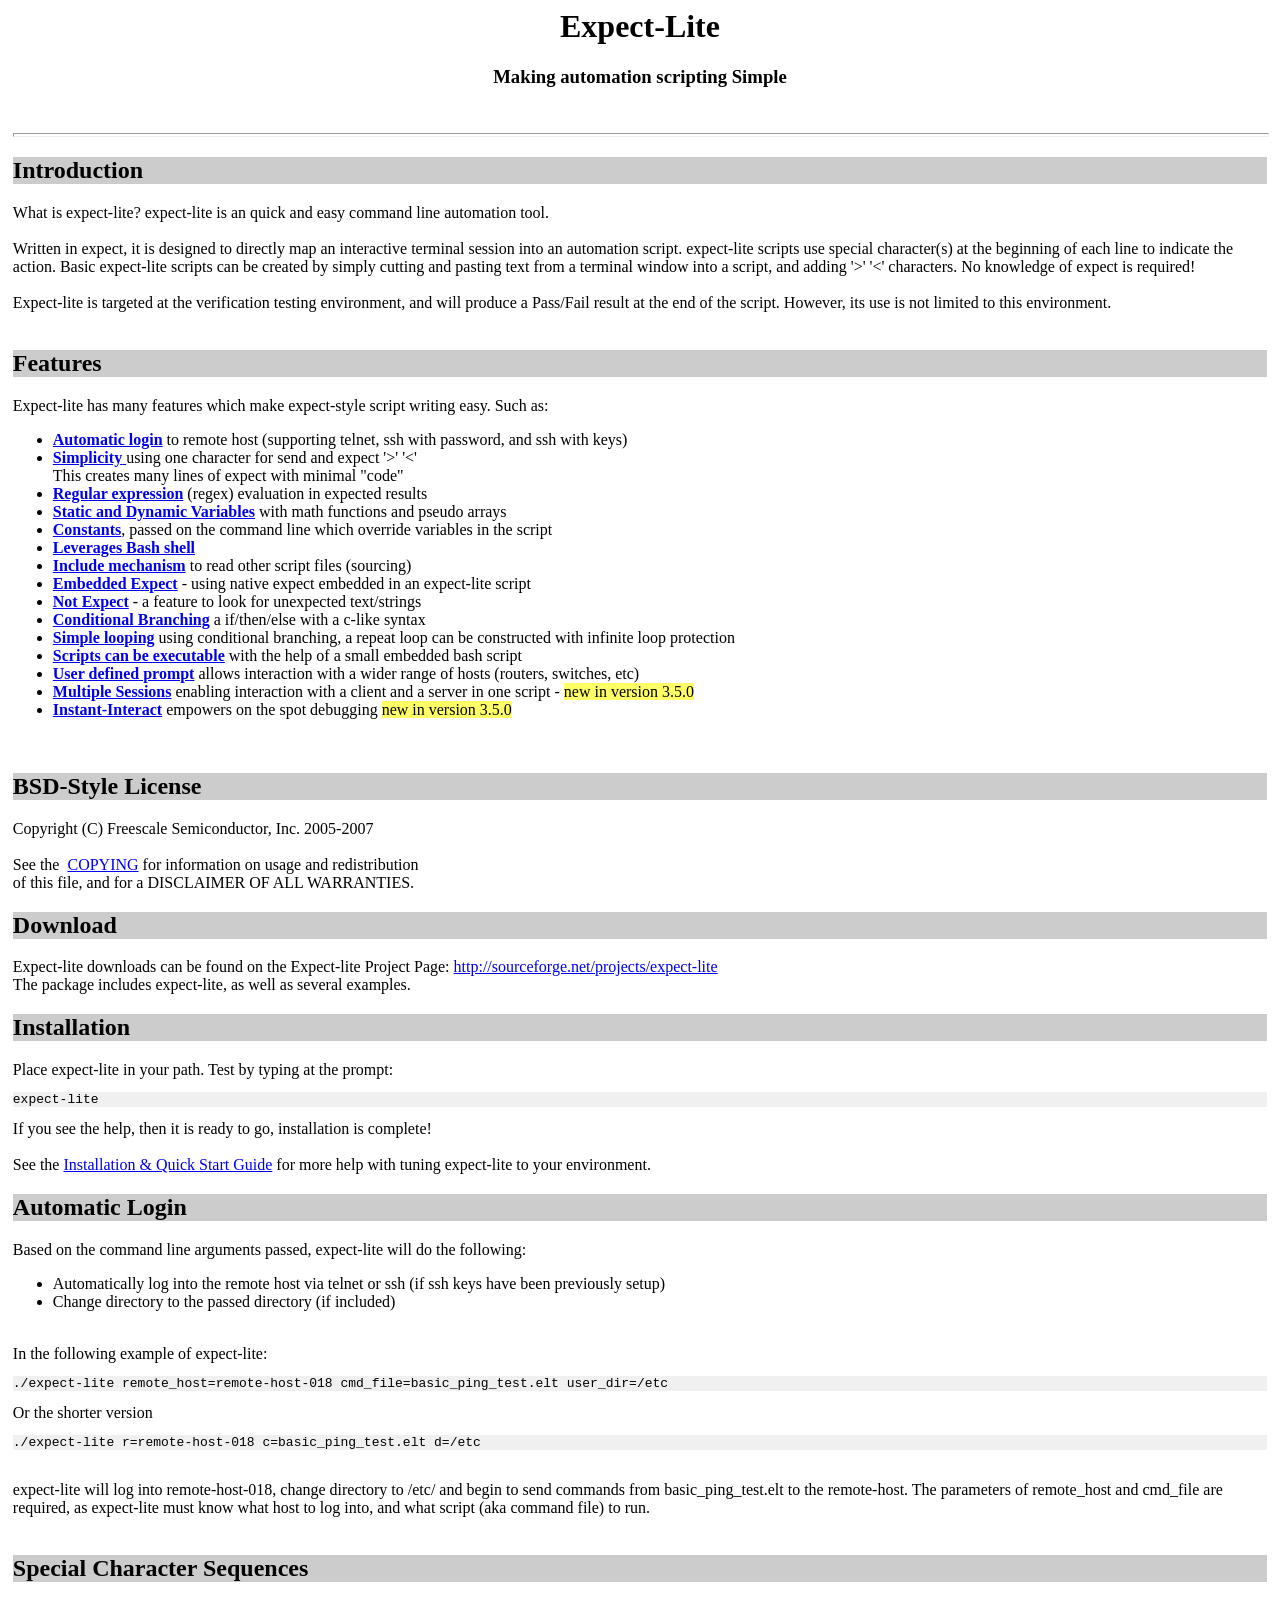
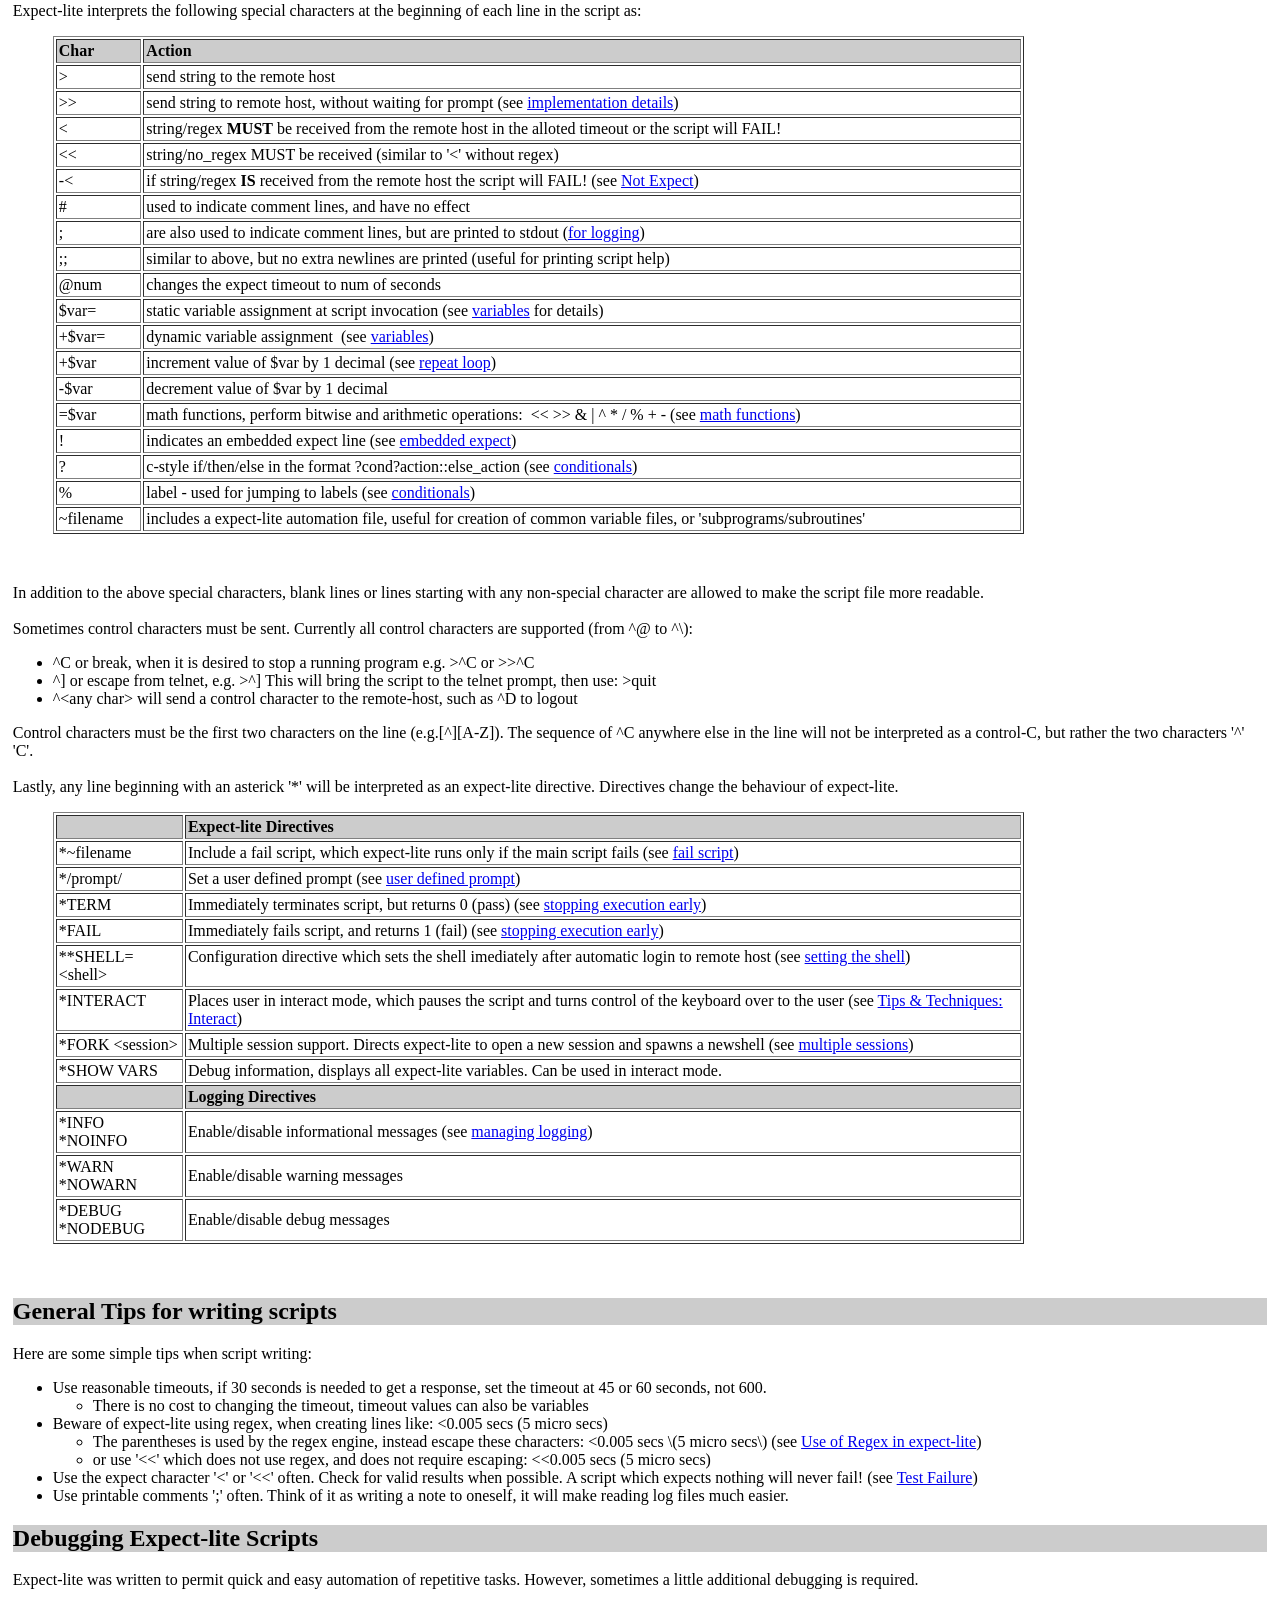
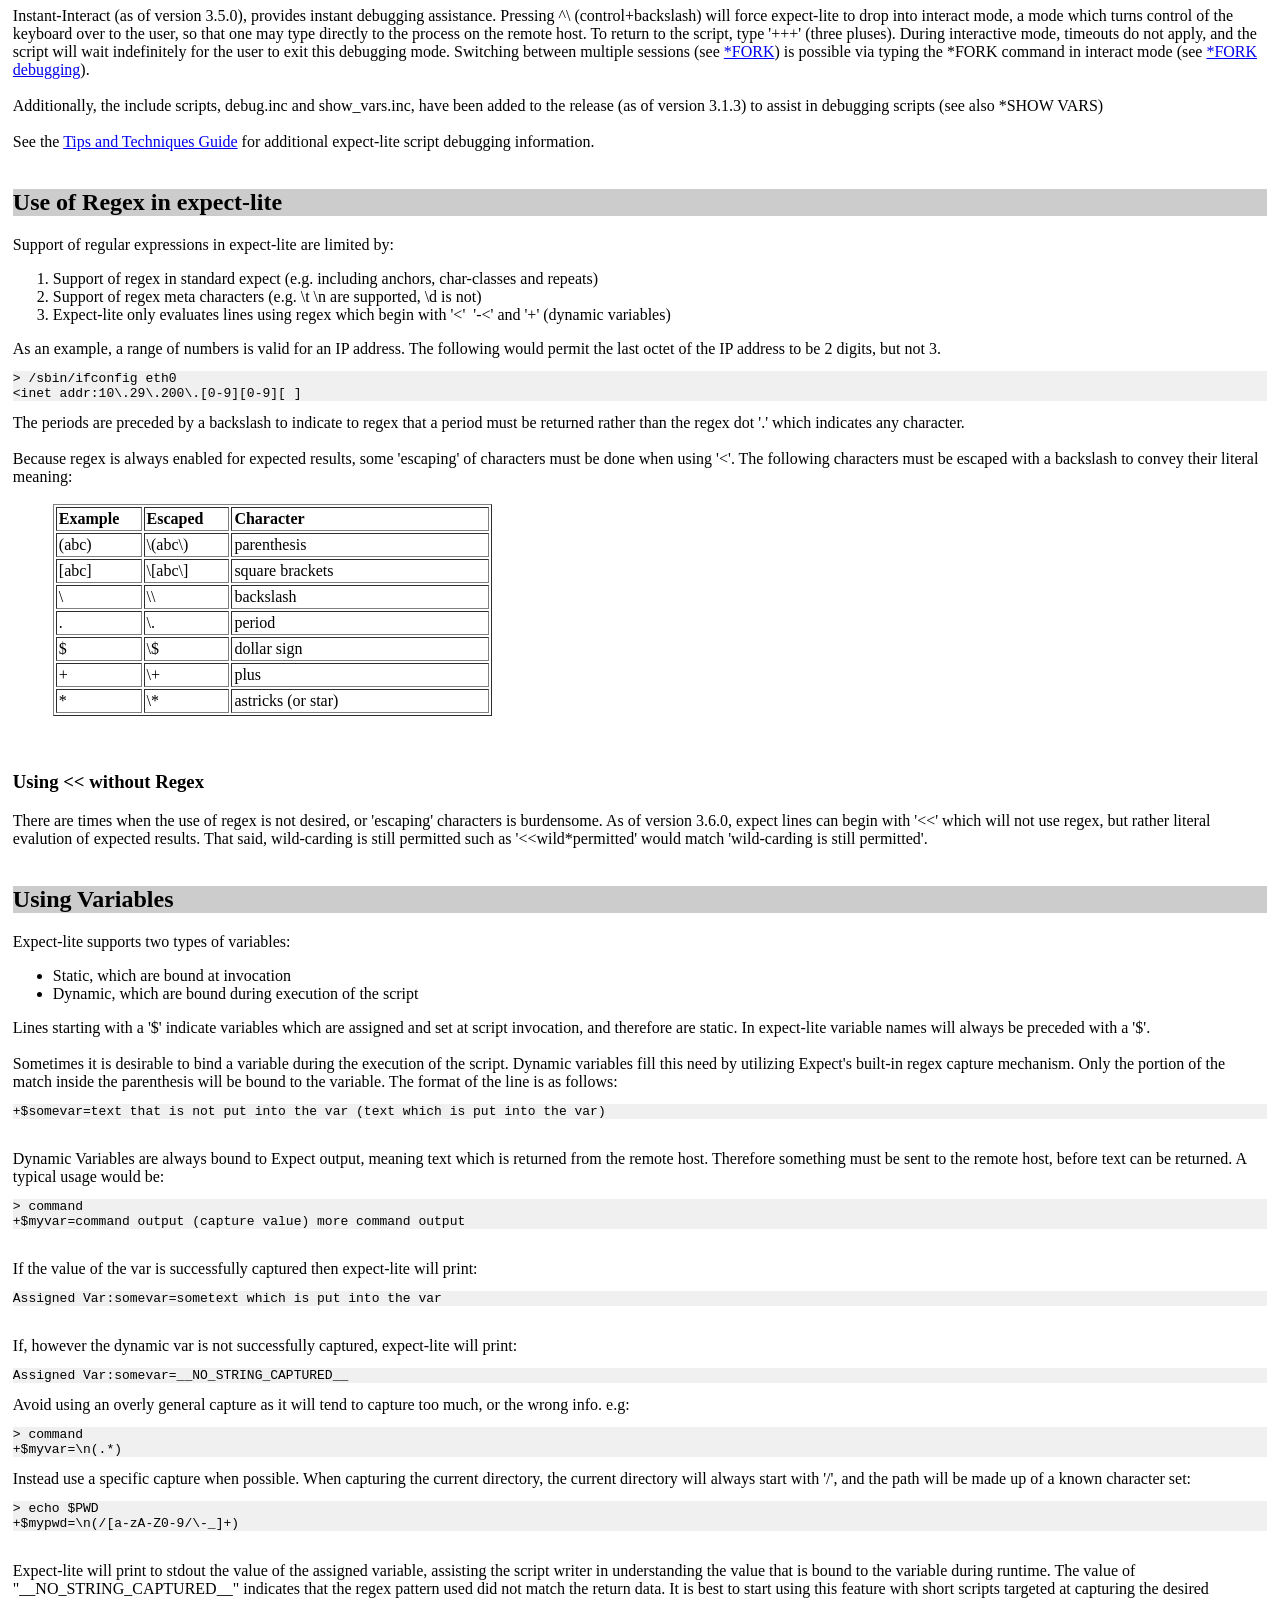
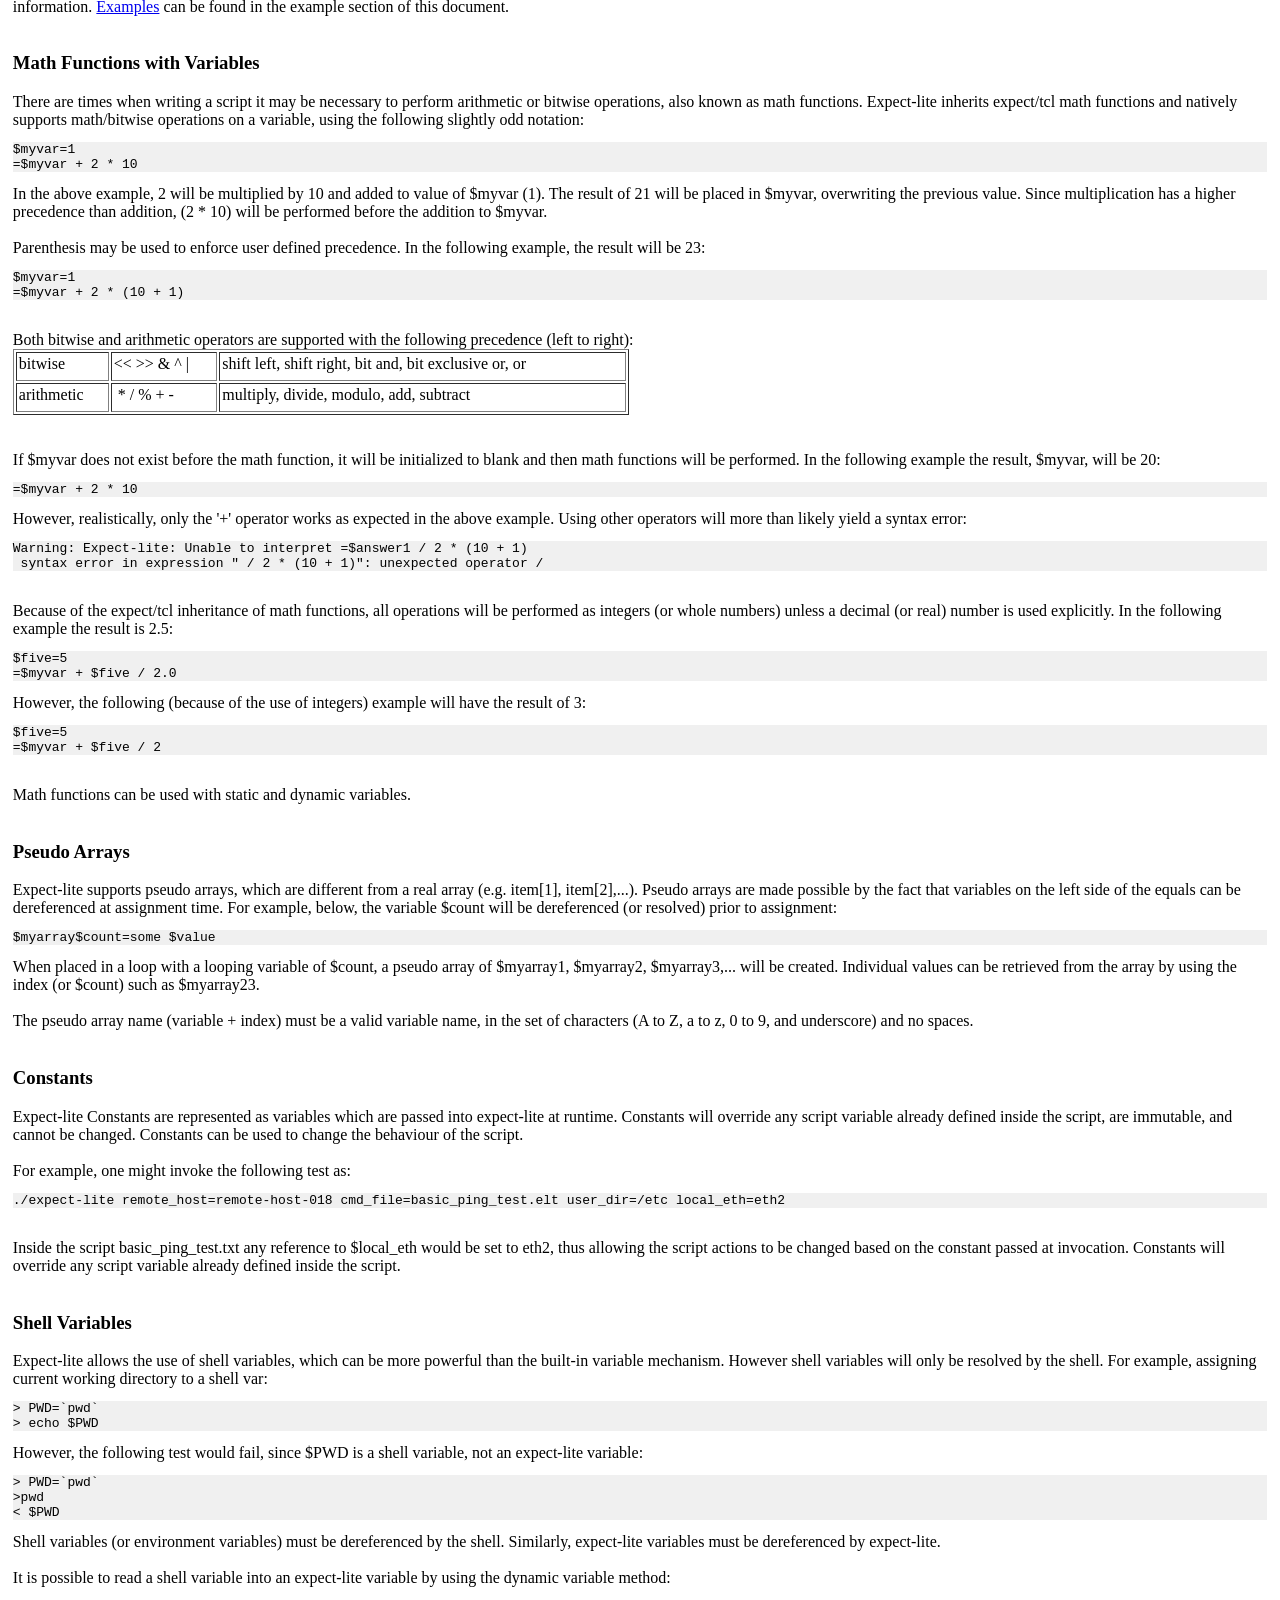
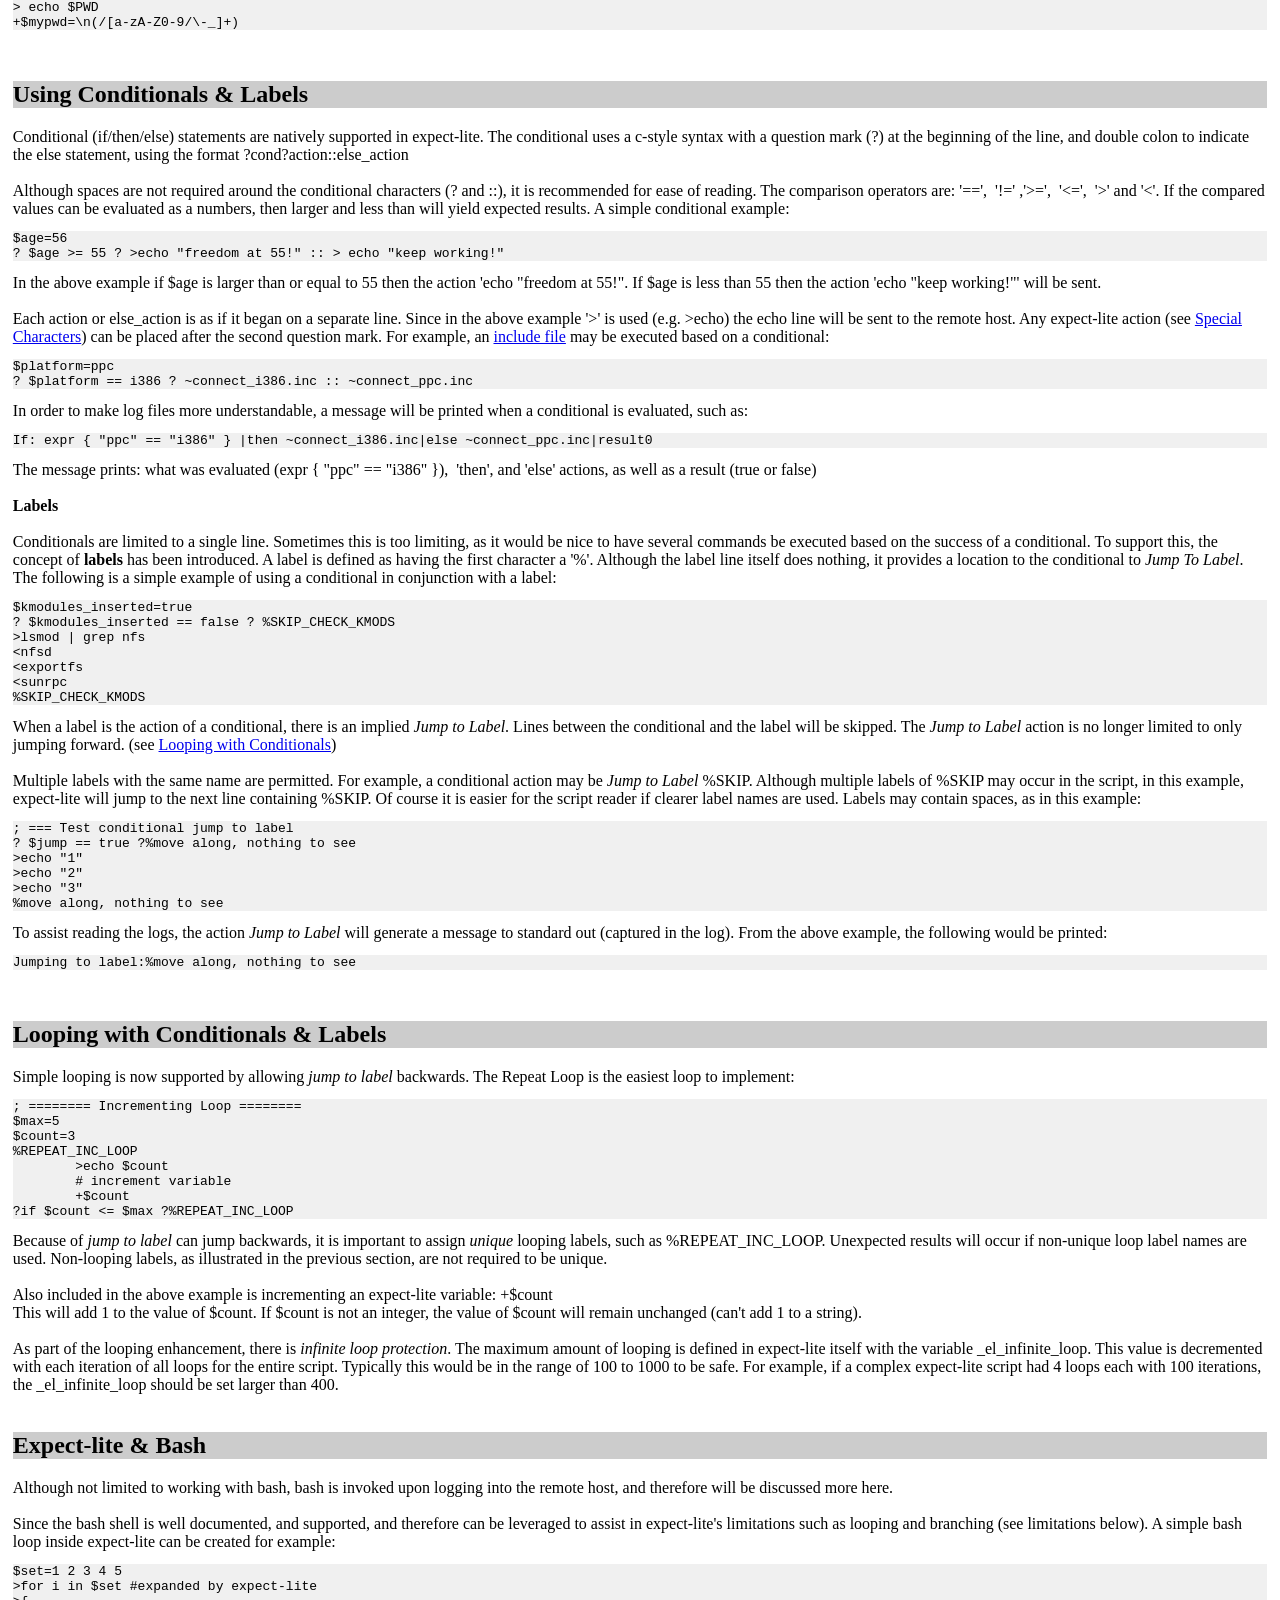
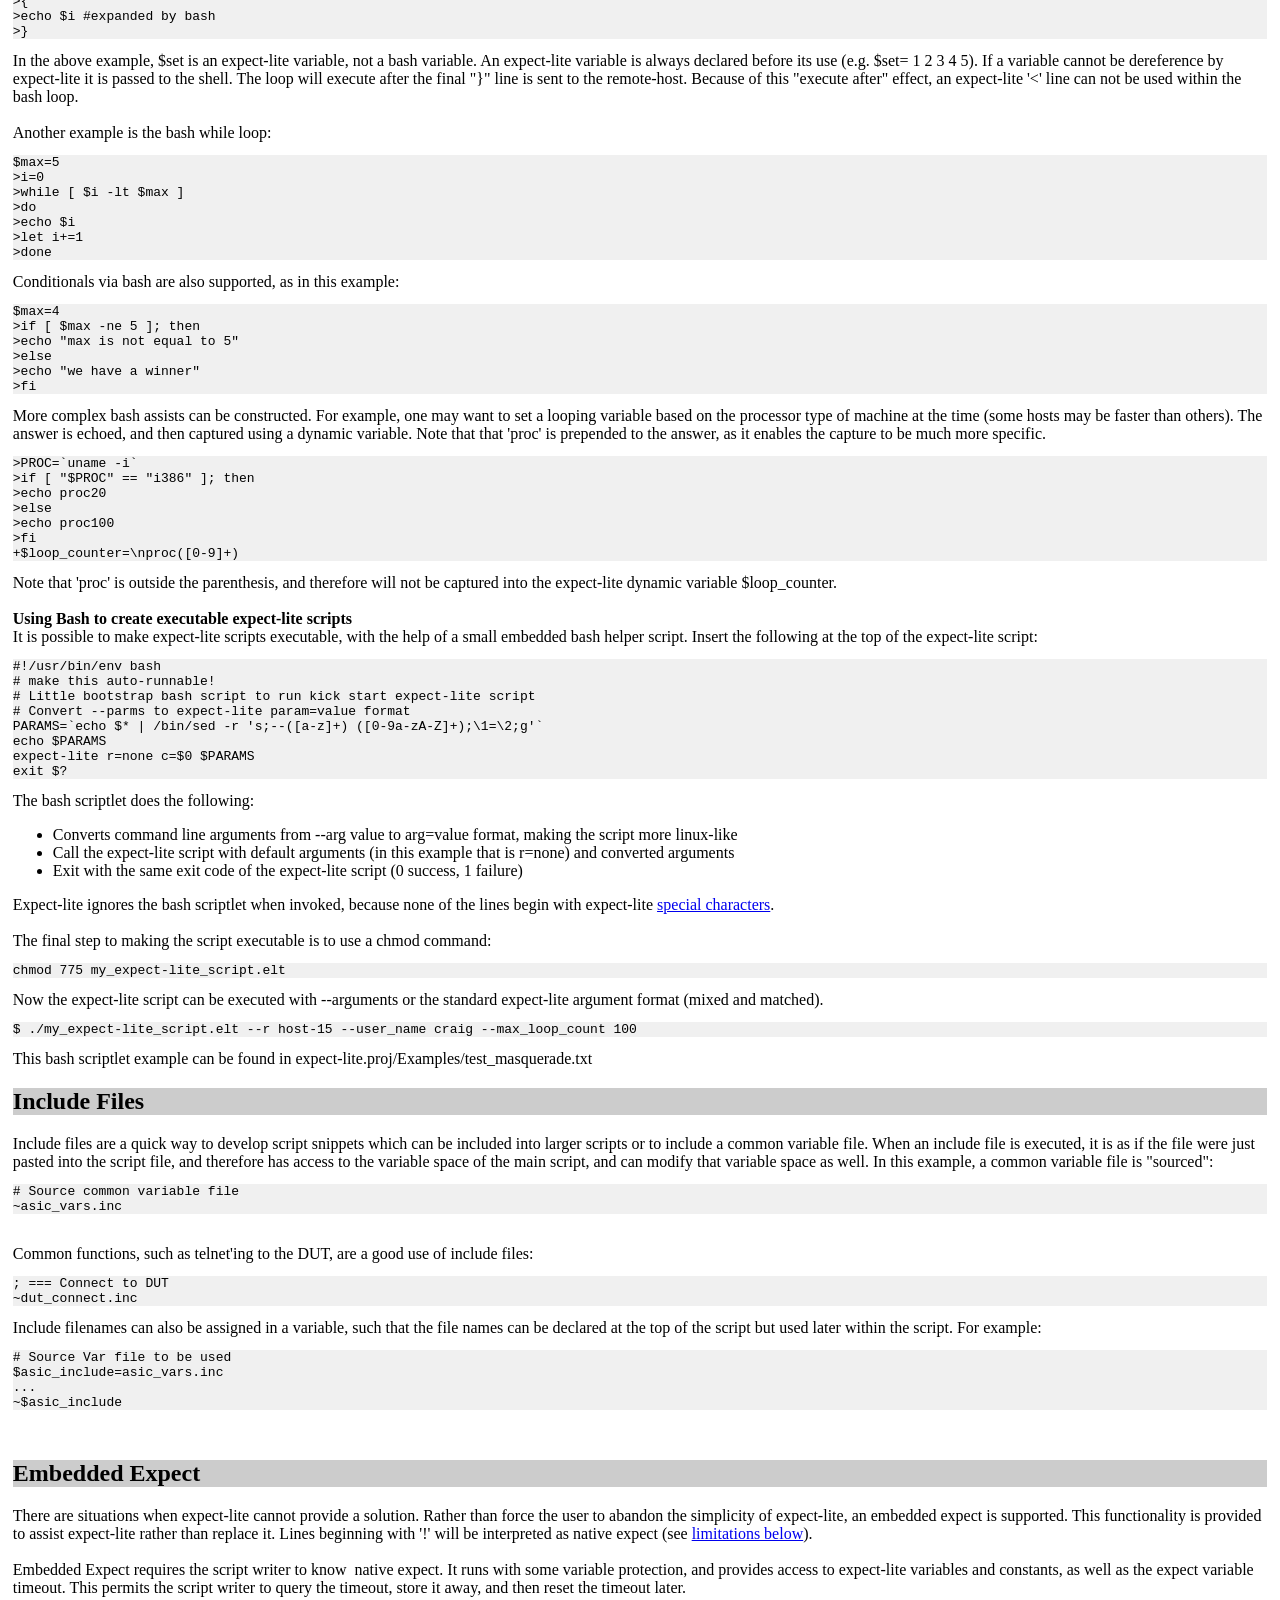
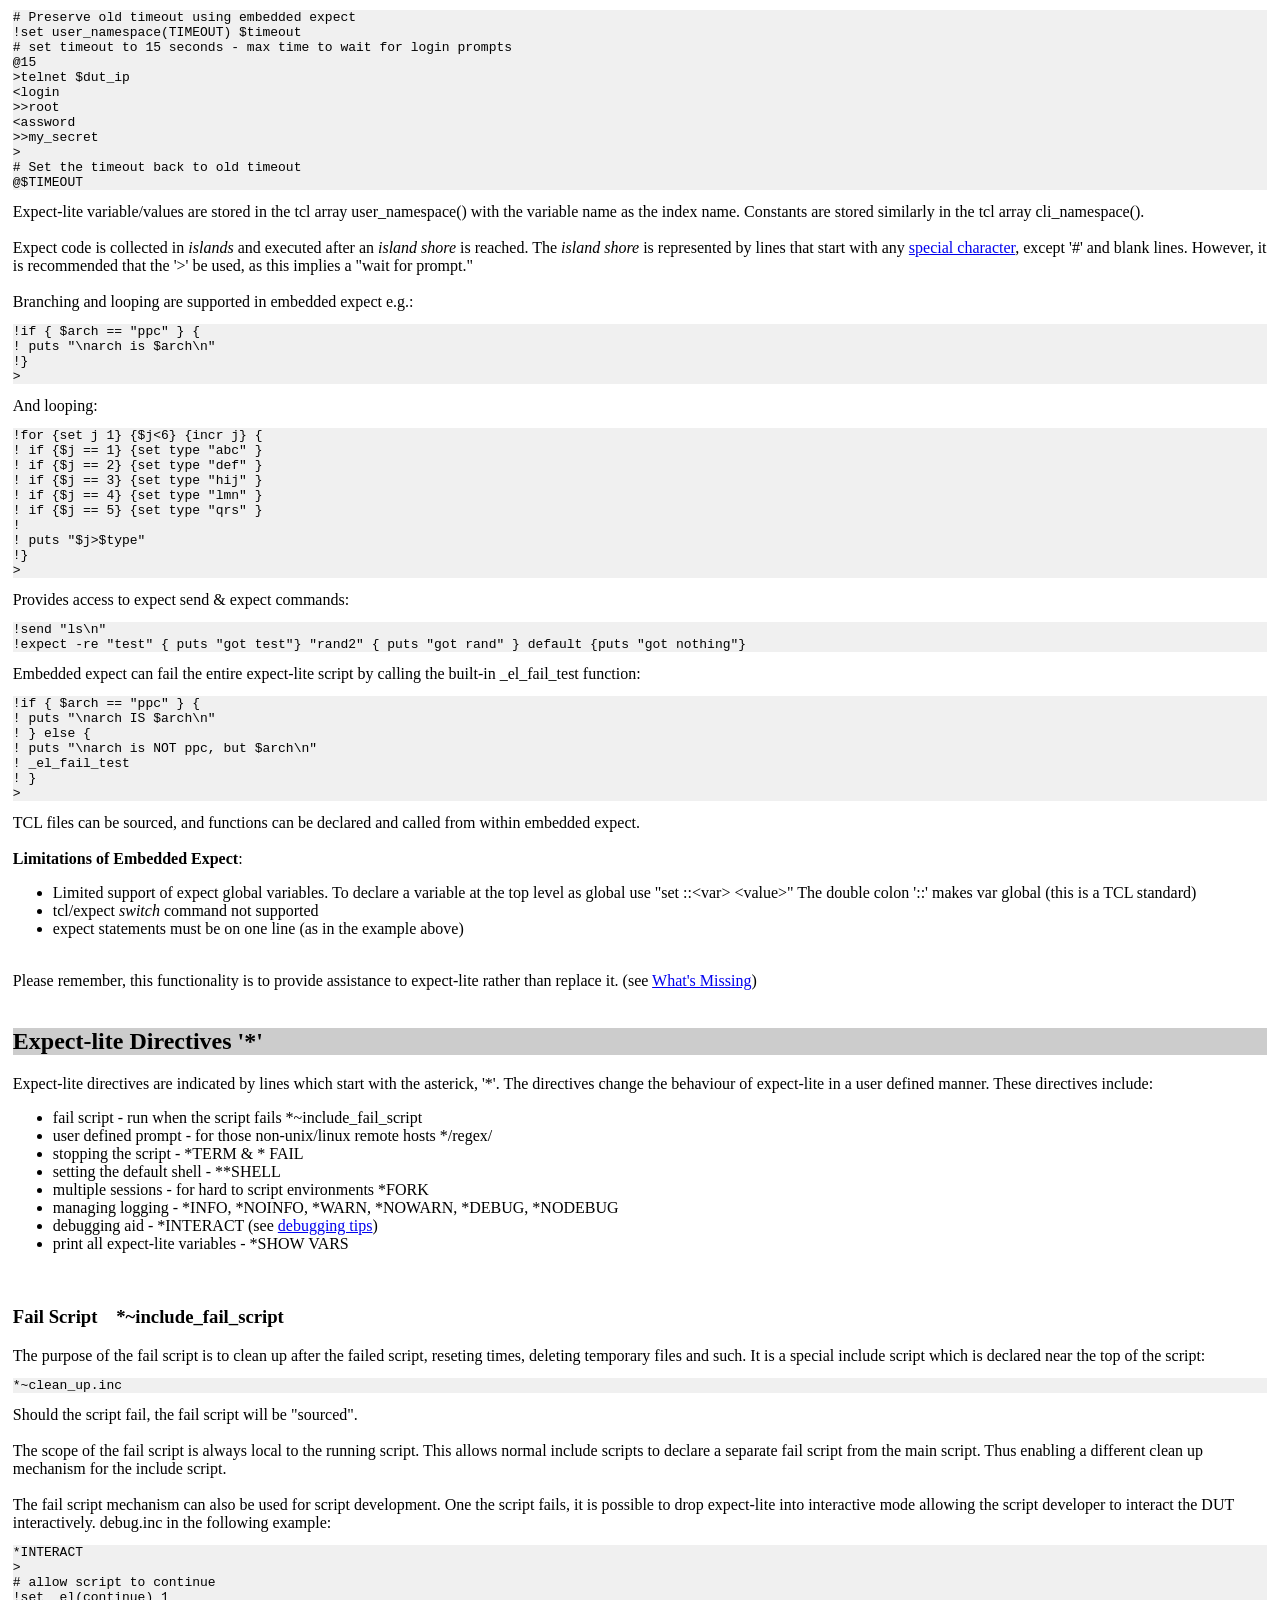
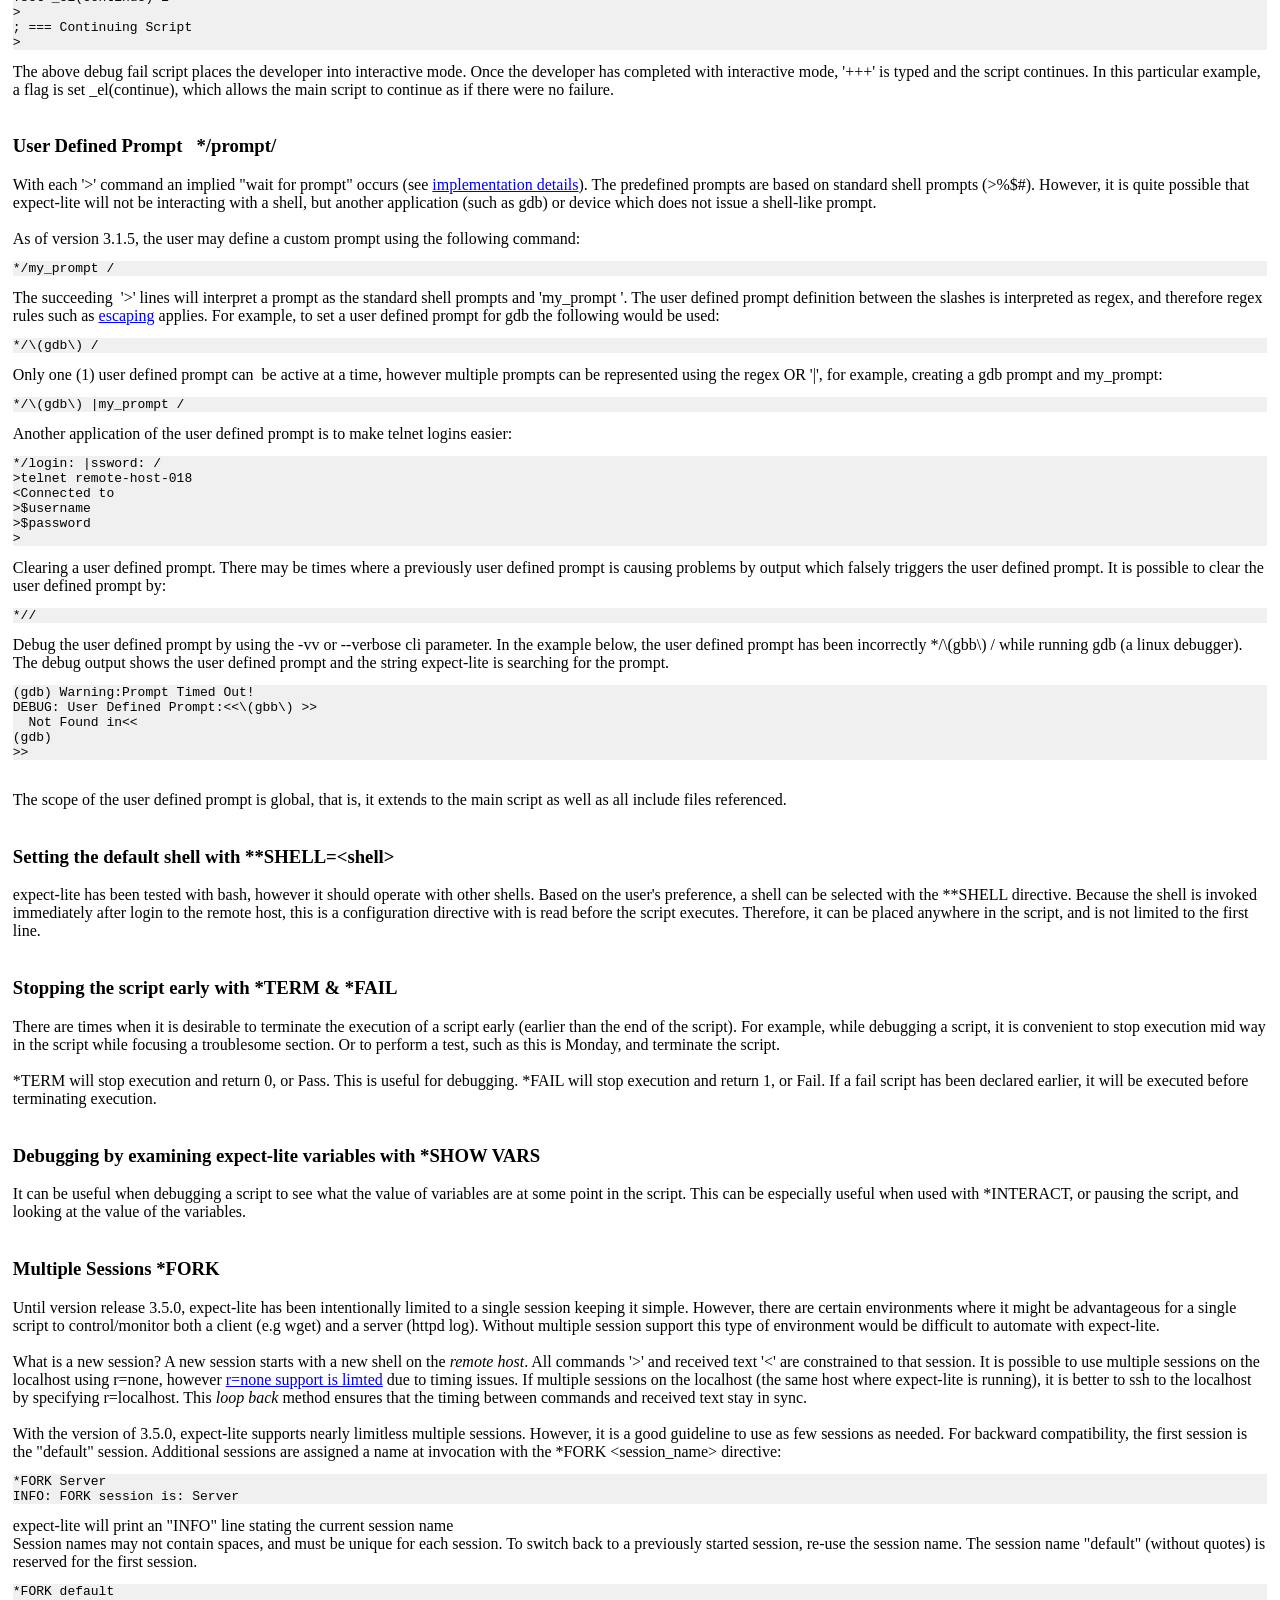
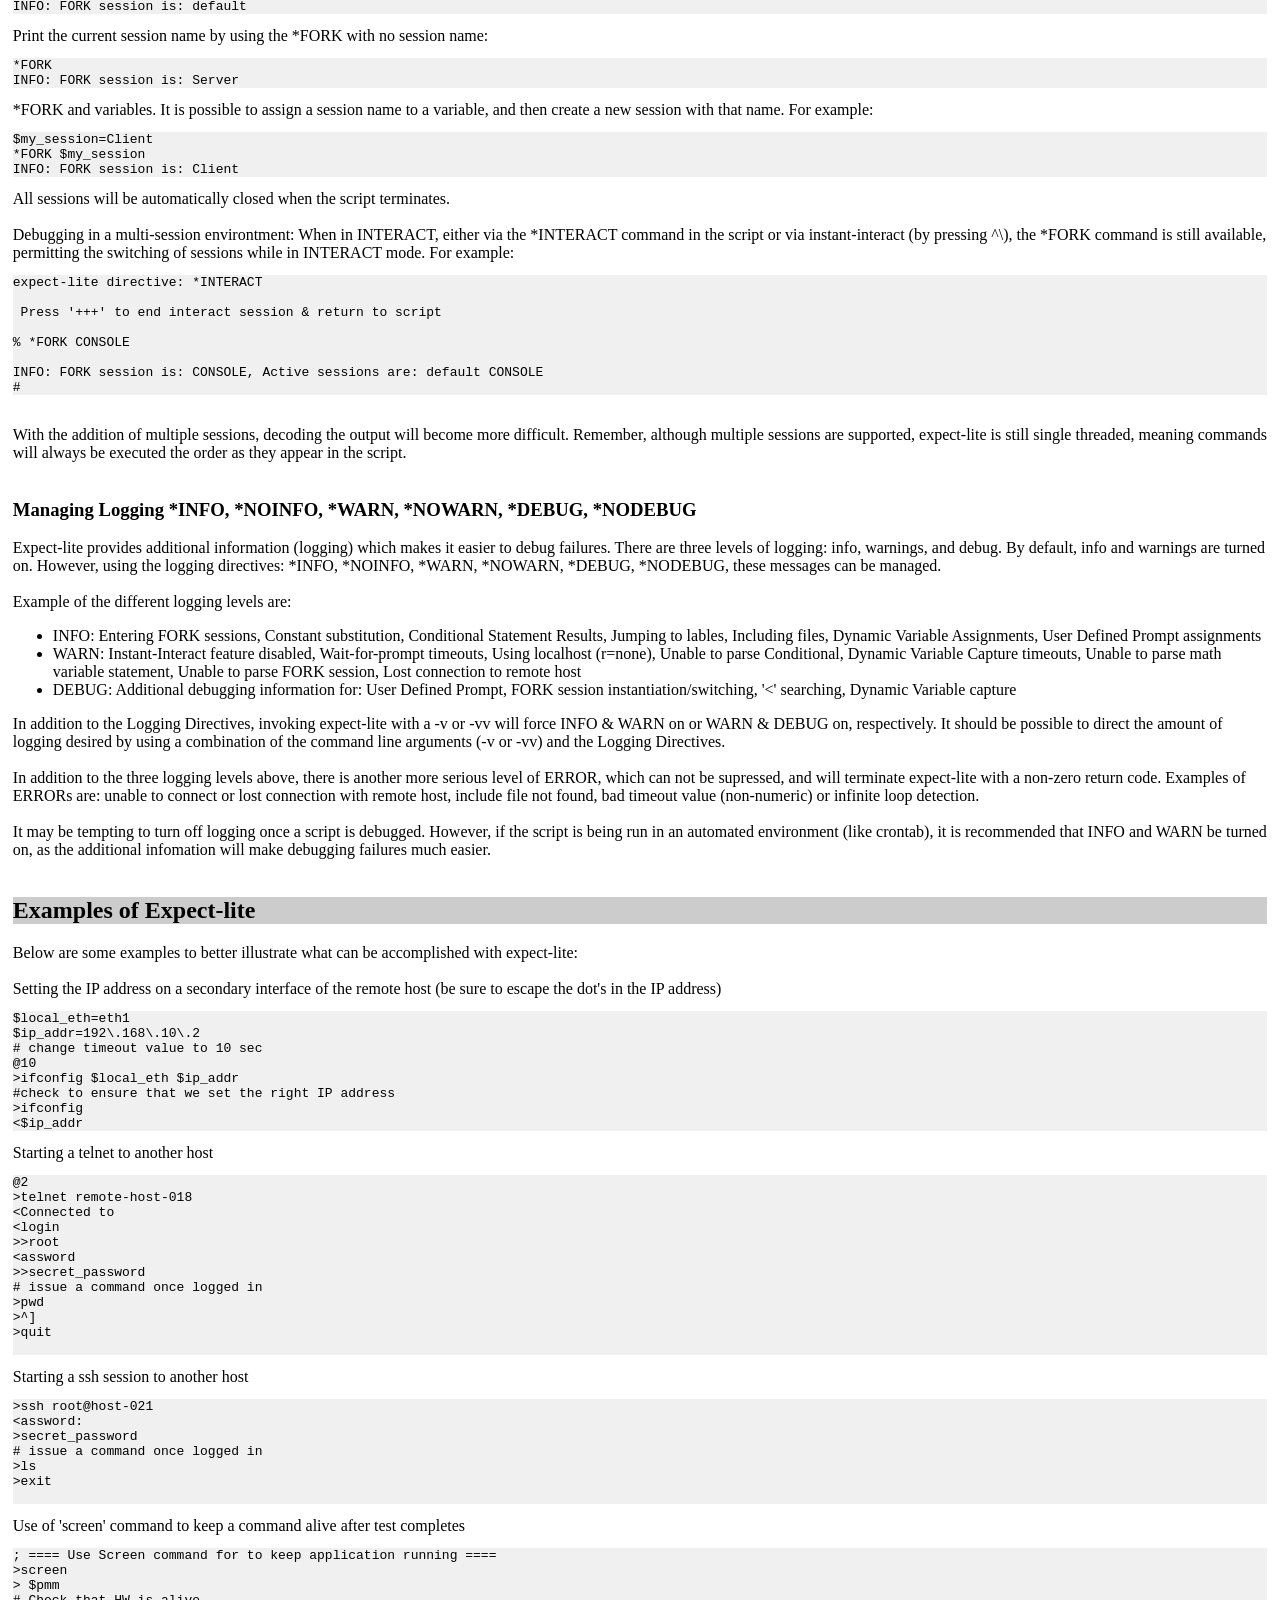
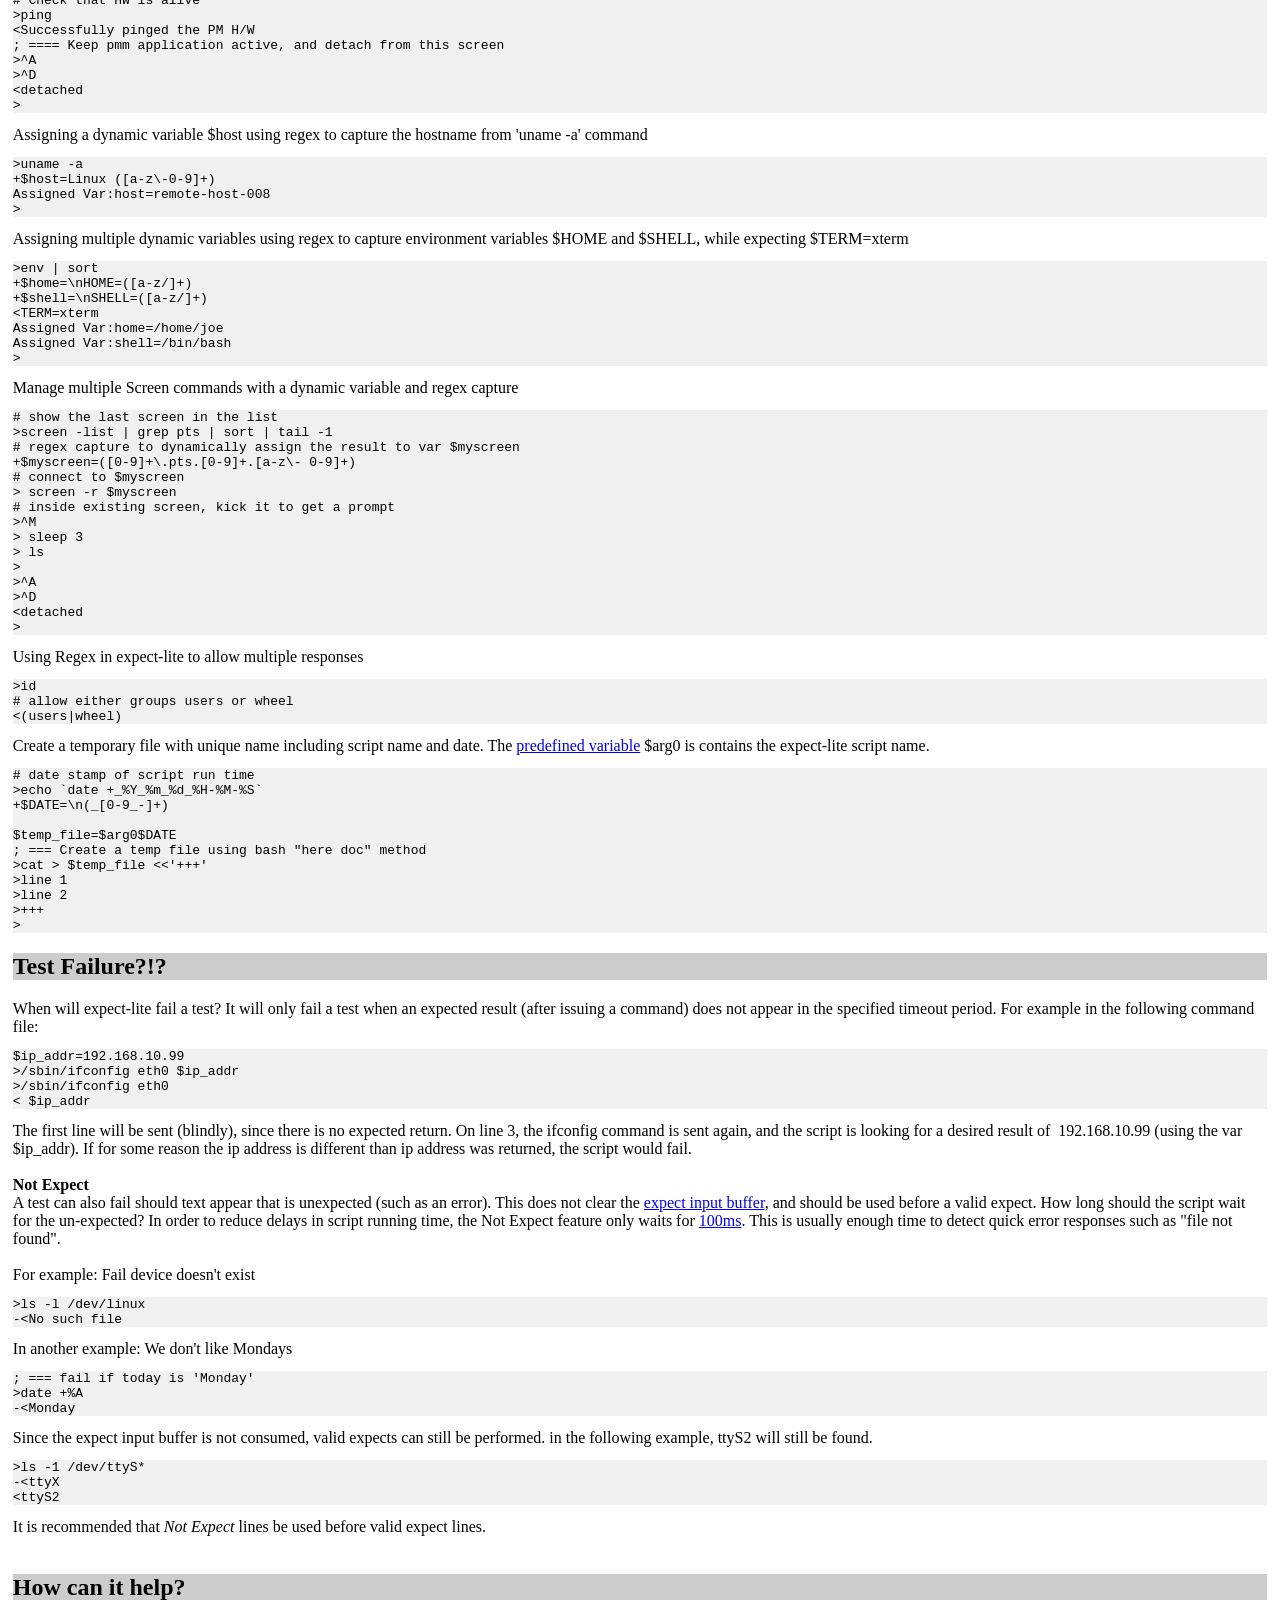
==== commit 8b425902: "Updated Documentation, and expect-lite for version 3.6.0 Release Candidate 1 Provided additional inf" ====
--- a/expect-lite.html
+++ b/expect-lite.html
@@ -1,6 +1,5 @@
 <!DOCTYPE html PUBLIC "-//W3C//DTD HTML 4.01 Transitional//EN">
-<html>
-<head>
+<html><head>
   <meta content="text/html; charset=ISO-8859-1">
   <meta name="AUTHOR" content="Craig Miller">
   <style>
@@ -16,10 +15,9 @@
 margin-right: 1%;
 }
   </style>
-  <title>expect-lite.html</title>
-</head>
-<body style="color: rgb(0, 0, 0);" alink="#ee0000" link="#0000ee"
- vlink="#551a8b">
+  <title>expect-lite.html</title></head>
+
+<body style="color: rgb(0, 0, 0);" alink="#ee0000" link="#0000ee" vlink="#551a8b">
 <h1 style="text-align: center;">Expect-Lite</h1>
 <h3 style="text-align: center;">Making automation
 scripting Simple<br>
@@ -90,8 +88,7 @@
 can
 be executable</span></a>
 with the
-help of a small embedded bash script&nbsp;<span
- style="background-color: rgb(255, 255, 102);"></span></li>
+help of a small embedded bash script&nbsp;<span style="background-color: rgb(255, 255, 102);"></span></li>
   <li><a href="#user_defined_prompt"><span style="font-weight: bold;">User
 defined
 prompt</span></a>
@@ -100,12 +97,10 @@
   </li>
   <li><a href="#directive_fork"><span style="font-weight: bold;">Multiple
 Sessions</span></a>
-enabling interaction with a client and a server in one script - <span
- style="background-color: rgb(255, 255, 102);"> new in
+enabling interaction with a client and a server in one script - <span style="background-color: rgb(255, 255, 102);"> new in
 version 3.5.0</span></li>
   <li><a href="#instant_interact"><span style="font-weight: bold;">Instant-Interact</span></a>
-empowers on the spot debugging <span
- style="background-color: rgb(255, 255, 102);">new in version 3.5.0<br>
+empowers on the spot debugging <span style="background-color: rgb(255, 255, 102);">new in version 3.5.0<br>
     </span></li>
 </ul>
 <br>
@@ -118,8 +113,7 @@
 of this file, and for a DISCLAIMER OF ALL WARRANTIES.<br>
 <h2>Download<br>
 </h2>
-Expect-lite downloads can be found on the Expect-lite Project Page: <a
- href="http://sourceforge.net/projects/expect-lite">http://sourceforge.net/projects/expect-lite</a><br>
+Expect-lite downloads can be found on the Expect-lite Project Page: <a href="http://sourceforge.net/projects/expect-lite">http://sourceforge.net/projects/expect-lite</a><br>
 The package includes expect-lite, as well as several examples.<br>
 <h2>Installation<br>
 </h2>
@@ -127,8 +121,7 @@
 <pre>expect-lite</pre>
 If you see the help, then it is ready to go, installation is complete!<br>
 <br>
-See the <a
- href="http://expect-lite.sourceforge.net/expect-lite_install.html">Installation
+See the <a href="http://expect-lite.sourceforge.net/expect-lite_install.html">Installation
 &amp; Quick Start Guide</a> for more help with tuning
 expect-lite to
 your environment.
@@ -163,15 +156,12 @@
 beginning of each line in the script as:<br>
 <dl>
   <dd>
-    <table style="text-align: left; width: 80%;" border="1"
- cellpadding="2" cellspacing="2">
+    <table style="text-align: left; width: 80%;" border="1" cellpadding="2" cellspacing="2">
       <tbody>
         <tr>
-          <td
- style="vertical-align: top; font-weight: bold; background-color: rgb(204, 204, 204);">Char<br>
-          </td>
-          <td
- style="vertical-align: top; font-weight: bold; background-color: rgb(204, 204, 204);">Action<br>
+          <td style="vertical-align: top; font-weight: bold; background-color: rgb(204, 204, 204);">Char<br>
+          </td>
+          <td style="vertical-align: top; font-weight: bold; background-color: rgb(204, 204, 204);">Action<br>
           </td>
         </tr>
         <tr>
@@ -192,16 +182,14 @@
         <tr>
           <td style="vertical-align: top;">&lt;<br>
           </td>
-          <td style="vertical-align: top;">string/regex<span
- style="font-weight: bold;"> MUST</span> be
+          <td style="vertical-align: top;">string/regex<span style="font-weight: bold;"> MUST</span> be
 received from the remote host in the alloted timeout or the script will
 FAIL!</td>
         </tr>
-        <tr>
+        <tr><td>&lt;&lt;</td><td>string/no_regex MUST be received (similar to '&lt;' without regex)</td></tr><tr>
           <td style="vertical-align: top;">-&lt;<br>
           </td>
-          <td style="vertical-align: top;">if string/regex<span
- style="font-weight: bold;"> IS</span>
+          <td style="vertical-align: top;">if string/regex<span style="font-weight: bold;"> IS</span>
 received from the remote host the script will
 FAIL! (see <a href="#not_expect">Not Expect</a>)<br>
           </td>
@@ -289,8 +277,7 @@
           </td>
           <td style="vertical-align: top;">c-style
 if/then/else in the
-format ?cond?action::else_action (see <a
- href="expect-lite.html#conditional">conditionals</a>)<br>
+format ?cond?action::else_action (see <a href="expect-lite.html#conditional">conditionals</a>)<br>
           </td>
         </tr>
         <tr>
@@ -325,7 +312,7 @@
 <ul>
   <li>^C or break, when it is desired to stop a running program
 e.g.
-&gt;^C</li>
+&gt;^C or &gt;&gt;^C</li>
   <li>^] or escape from telnet, e.g. &gt;^] This will bring
 the
 script
@@ -344,16 +331,12 @@
 expect-lite.<br>
 <dl>
   <dd>
-    <table style="text-align: left; width: 80%;" border="1"
- cellpadding="2" cellspacing="2">
+    <table style="text-align: left; width: 80%;" border="1" cellpadding="2" cellspacing="2">
       <tbody>
         <tr>
-          <td
- style="vertical-align: top; color: rgb(204, 204, 204); background-color: rgb(204, 204, 204);"><br>
-          </td>
-          <td
- style="vertical-align: top; color: rgb(204, 204, 204); background-color: rgb(204, 204, 204);"><span
- style="color: rgb(0, 0, 0); font-weight: bold;">Expect-lite
+          <td style="vertical-align: top; color: rgb(204, 204, 204); background-color: rgb(204, 204, 204);"><br>
+          </td>
+          <td style="vertical-align: top; color: rgb(204, 204, 204); background-color: rgb(204, 204, 204);"><span style="color: rgb(0, 0, 0); font-weight: bold;">Expect-lite
 Directives</span><br>
           </td>
         </tr>
@@ -361,15 +344,13 @@
           <td align="undefined" valign="undefined">*~filename</td>
           <td align="undefined" valign="undefined">Include
 a fail
-script, which expect-lite runs only if the main script fails (see <a
- href="expect-lite.html#fail_script">fail script</a>)</td>
+script, which expect-lite runs only if the main script fails (see <a href="expect-lite.html#fail_script">fail script</a>)</td>
         </tr>
         <tr>
           <td style="vertical-align: top;">*/prompt/<br>
           </td>
           <td style="vertical-align: top;">Set
-a user defined prompt (see <a
- href="expect-lite.html#user_defined_prompt">user defined
+a user defined prompt (see <a href="expect-lite.html#user_defined_prompt">user defined
 prompt</a>)<br>
           </td>
         </tr>
@@ -377,16 +358,14 @@
           <td style="vertical-align: top;">*TERM<br>
           </td>
           <td style="vertical-align: top;">Immediately
-terminates script, but returns 0 (pass) (see <a
- href="#directive_term_fail">stopping execution early</a>)<br>
+terminates script, but returns 0 (pass) (see <a href="#directive_term_fail">stopping execution early</a>)<br>
           </td>
         </tr>
         <tr>
           <td style="vertical-align: top;">*FAIL<br>
           </td>
           <td style="vertical-align: top;">Immediately
-fails script, and returns 1 (fail) (see&nbsp;<a
- href="#directive_term_fail">stopping execution early</a>)<br>
+fails script, and returns 1 (fail) (see&nbsp;<a href="#directive_term_fail">stopping execution early</a>)<br>
           </td>
         </tr>
         <tr>
@@ -412,8 +391,7 @@
 &lt;session&gt;</td>
           <td align="undefined" valign="undefined">Multiple
 session support.
-Directs expect-lite to open a new session and spawns a newshell (see <a
- href="expect-lite.html#directive_fork">multiple sessions</a>)</td>
+Directs expect-lite to open a new session and spawns a newshell (see <a href="expect-lite.html#directive_fork">multiple sessions</a>)</td>
         </tr>
         <tr>
           <td style="vertical-align: top;">*SHOW VARS<br>
@@ -422,12 +400,9 @@
 all expect-lite variables. Can be used in interact mode.</td>
         </tr>
         <tr>
-          <td style="background-color: rgb(204, 204, 204);"
- align="undefined" valign="undefined"><br>
-          </td>
-          <td style="background-color: rgb(204, 204, 204);"
- align="undefined" valign="undefined"><span
- style="color: rgb(0, 0, 0); font-weight: bold;">Logging Directives</span></td>
+          <td style="background-color: rgb(204, 204, 204);" align="undefined" valign="undefined"><br>
+          </td>
+          <td style="background-color: rgb(204, 204, 204);" align="undefined" valign="undefined"><span style="color: rgb(0, 0, 0); font-weight: bold;">Logging Directives</span></td>
         </tr>
         <tr>
           <td align="undefined" valign="undefined">*INFO <br>
@@ -470,13 +445,11 @@
   <ul>
     <li>The parentheses is used by the regex engine, instead
 escape
-these characters: &lt;0.005 secs \(5 micro secs\) (see <a
- href="#regex_in_expect-lite">Use of Regex in expect-lite</a>)</li>
+these characters: &lt;0.005 secs \(5 micro secs\) (see <a href="#regex_in_expect-lite">Use of Regex in expect-lite</a>)</li><li>or use '&lt;&lt;' which does not use regex, and does not require escaping: &lt;&lt;0.005 secs (5 micro secs)</li>
   </ul>
-  <li>Use the expect character '&lt;' often. Check for valid
+  <li>Use the expect character '&lt;' or '&lt;&lt;' often. Check for valid
 results
-when possible. A script which expects nothing will never fail! (see <a
- href="#test_failure">Test Failure</a>)</li>
+when possible. A script which expects nothing will never fail! (see <a href="#test_failure">Test Failure</a>)</li>
   <li>Use printable comments ';' often. Think of it as writing
 a note to oneself, it will make reading log files much easier.</li>
 </ul>
@@ -500,7 +473,7 @@
 <br>
 Additionally, the include scripts, debug.inc and show_vars.inc, have
 been added to the release (as of version 3.1.3) to assist in debugging
-scripts.<br>
+scripts (see also *SHOW VARS)<br>
 <br>
 See the <a href="expect-lite_tips.html">Tips and
 Techniques Guide</a>
@@ -534,8 +507,7 @@
 characters
 must be escaped with a backslash to convey their literal meaning:<br>
 <a name="escaped_regex"></a><br>
-<table style="text-align: left; width: 35%; margin-left: 40px;"
- border="1" cellpadding="2" cellspacing="2">
+<table style="text-align: left; width: 35%; margin-left: 40px;" border="1" cellpadding="2" cellspacing="2">
   <tbody>
     <tr>
       <td style="vertical-align: top; font-weight: bold;">Example<br>
@@ -576,10 +548,15 @@
       </td>
       <td style="vertical-align: top;">dollar
 sign</td>
-    </tr>
+    </tr><tr><td>+</td><td>\+</td><td>plus</td></tr><tr><td>*</td><td>\*</td><td>astricks (or star)</td></tr>
   </tbody>
 </table>
-<br>
+<br><br><h3><a name="expect_no_regex"></a>Using &lt;&lt; without Regex</h3>There
+are times when the use of regex is not desired, or 'escaping'
+characters is burdensome. As of version 3.6.0, expect lines can begin
+with '&lt;&lt;' which will not use regex, but rather literal evalution
+of expected results. That said, wild-carding is still permitted such as
+'&lt;&lt;wild*permitted' would match 'wild-carding is still permitted'.<br><br>
 <h2><a name="variables"></a>Using Variables</h2>
 Expect-lite supports two types of variables:<br>
 <ul>
@@ -650,8 +627,7 @@
 <br>
 Both bitwise and arithmetic operators are supported with the following
 precedence (left to right):<br>
-<table style="text-align: left; width: 616px; height: 66px;" border="1"
- cellpadding="2" cellspacing="2">
+<table style="text-align: left; width: 616px; height: 66px;" border="1" cellpadding="2" cellspacing="2">
   <tbody>
     <tr>
       <td style="vertical-align: top;">bitwise<br>
@@ -768,8 +744,7 @@
 Each action or else_action is as if it began on a separate line. Since
 in the above example '&gt;' is used (e.g. &gt;echo) the echo
 line will
-be sent to the remote host. Any expect-lite action (see <a
- href="#special_characters">Special Characters</a>) can
+be sent to the remote host. Any expect-lite action (see <a href="#special_characters">Special Characters</a>) can
 be placed after
 the second question mark. For example, an <a href="#include_files">include
 file</a> may be executed based on a conditional:<br>
@@ -778,26 +753,22 @@
 printed when a conditional is evaluated, such as:<br>
 <pre>If: expr { "ppc" == "i386" } |then ~connect_i386.inc|else ~connect_ppc.inc|result0<br></pre>
 The message prints: what was evaluated (expr { "ppc" == "i386"
-}),&nbsp; 'then', and 'else' actions, as well as a result (0=false)<br>
+}),&nbsp; 'then', and 'else' actions, as well as a result (true or false)<br>
 <br>
 <a name="label"></a><span style="font-weight: bold;">Labels</span><br>
 <br>
 Conditionals are limited to a single line. Sometimes this is too
 limiting, as it would be nice to have several commands be executed
-based on the success of a conditional. To support this, the concept of <span
- style="font-weight: bold;">labels</span> has been
+based on the success of a conditional. To support this, the concept of <span style="font-weight: bold;">labels</span> has been
 introduced. A label
 is defined as having the first character a '%'. Although the label line
-itself does nothing, it provides a location to the conditional to <span
- style="font-style: italic;">Jump To Label</span>. The
+itself does nothing, it provides a location to the conditional to <span style="font-style: italic;">Jump To Label</span>. The
 following is a
 simple example of using a conditional in conjunction with a label:<br>
 <pre>$kmodules_inserted=true<br>? $kmodules_inserted == false ? %SKIP_CHECK_KMODS<br>&gt;lsmod | grep nfs<br>&lt;nfsd<br>&lt;exportfs<br>&lt;sunrpc<br>%SKIP_CHECK_KMODS<br></pre>
-When a label is the action of a conditional, there is an implied <span
- style="font-style: italic;">Jump to Label</span>.
+When a label is the action of a conditional, there is an implied <span style="font-style: italic;">Jump to Label</span>.
 Lines between the
-conditional and the label will be skipped. The <span
- style="font-style: italic;">Jump to Label</span>
+conditional and the label will be skipped. The <span style="font-style: italic;">Jump to Label</span>
 action is no longer
 limited to only
 jumping forward. (see <a href="#looping">Looping with
@@ -813,8 +784,7 @@
 clearer label names are used. Labels may contain spaces, as in this
 example:<br>
 <pre>; === Test conditional jump to label<br>? $jump == true ?%move along, nothing to see<br>&gt;echo "1"<br>&gt;echo "2"<br>&gt;echo "3"<br>%move along, nothing to see<br></pre>
-To assist reading the logs, the action <span
- style="font-style: italic;">Jump to Label</span> will
+To assist reading the logs, the action <span style="font-style: italic;">Jump to Label</span> will
 generate a
 message to standard out (captured in the log). From the above example,
 the following would be printed:<br>
@@ -823,15 +793,13 @@
 <h2><a name="looping"></a>Looping with
 Conditionals &amp; Labels<br>
 </h2>
-Simple looping is now supported by allowing <span
- style="font-style: italic;">jump to label</span>
+Simple looping is now supported by allowing <span style="font-style: italic;">jump to label</span>
 backwards. The Repeat
 Loop is the easiest loop to implement:<br>
 <pre>; ======== Incrementing Loop ========<br>$max=5<br>$count=3<br>%REPEAT_INC_LOOP<br>	&gt;echo $count<br>	# increment variable<br>	+$count<br>?if $count &lt;= $max ?%REPEAT_INC_LOOP<br></pre>
 Because of <span style="font-style: italic;">jump to label</span>
 can
-jump backwards, it is important to assign <span
- style="font-style: italic;">unique</span>
+jump backwards, it is important to assign <span style="font-style: italic;">unique</span>
 looping labels, such as %REPEAT_INC_LOOP. Unexpected results will occur
 if non-unique loop label names are used. Non-looping labels, as
 illustrated in the previous section, are not required to be unique.<br>
@@ -870,7 +838,7 @@
 remote-host. Because of this "execute after" effect, an expect-lite
 '&lt;' line can not be used within the bash loop. <br>
 <br>
-Another example is the while loop:<br>
+Another example is the bash while loop:<br>
 <pre>$max=5<br>&gt;i=0<br>&gt;while [ $i -lt $max ]<br>&gt;do<br>&gt;echo $i<br>&gt;let i+=1<br>&gt;done<br></pre>
 Conditionals via bash are also supported, as in this example:<br>
 <pre>$max=4<br>&gt;if [ $max -ne 5 ]; then<br>&gt;echo "max is not equal to 5"<br>&gt;else<br>&gt;echo "we have a winner"<br>&gt;fi<br></pre>
@@ -880,7 +848,7 @@
 then captured using a dynamic variable. Note that that 'proc' is
 prepended to the answer, as it enables the capture to be much more
 specific.<br>
-<pre>&gt;PROC=`uname -i`<br>&gt;if [ "$PROC" == "i386" ]; then<br>&gt;echo proc20<br>&gt;else<br>&gt;echo proc100<br>&gt;fi<br>+loop_counter=\nproc([0-9]+)<br></pre>
+<pre>&gt;PROC=`uname -i`<br>&gt;if [ "$PROC" == "i386" ]; then<br>&gt;echo proc20<br>&gt;else<br>&gt;echo proc100<br>&gt;fi<br>+$loop_counter=\nproc([0-9]+)<br></pre>
 Note that 'proc' is outside the parenthesis, and therefore will not be
 captured into the expect-lite dynamic variable $loop_counter.<br>
 <br>
@@ -937,8 +905,7 @@
 than force the user to abandon the simplicity of expect-lite, an
 embedded expect is supported. This functionality is provided to assist
 expect-lite rather than replace it. Lines beginning with '!' will be
-interpreted as native expect (see <a
- href="#limitations_of_embedded_expect">limitations below</a>).
+interpreted as native expect (see <a href="#limitations_of_embedded_expect">limitations below</a>).
 <br>
 <br>
 Embedded Expect requires the script writer to know&nbsp; native
@@ -958,8 +925,7 @@
 shore</span>
 is reached. The <span style="font-style: italic;">island
 shore</span>
-is represented by lines that start with any <a
- href="#special_characters">special character</a>,
+is represented by lines that start with any <a href="#special_characters">special character</a>,
 except '#' and blank
 lines. However, it is recommended that the '&gt;' be used, as this
 implies a "wait for prompt."<br>
@@ -977,8 +943,7 @@
 TCL files can be sourced, and functions can be declared and called from
 within embedded expect.<br>
 <br>
-<span style="font-weight: bold;"><a
- name="limitations_of_embedded_expect"></a>Limitations
+<span style="font-weight: bold;"><a name="limitations_of_embedded_expect"></a>Limitations
 of Embedded
 Expect</span>:<br>
 <ul>
@@ -1015,8 +980,7 @@
   <li>multiple sessions - for hard to script environments *FORK</li>
   <li>managing logging - *INFO, *NOINFO, *WARN, *NOWARN,
 *DEBUG, *NODEBUG</li>
-  <li>debugging aid - *INTERACT (see <a href="#debugging">debugging</a>)<br>
-  </li>
+  <li>debugging aid - *INTERACT (see <a href="./expect-lite_tips.html">debugging tips</a><a href="./expect-lite_tips.html"></a>)</li><li>print all expect-lite variables - *SHOW VARS</li>
 </ul>
 <br>
 <h3><span style="font-weight: bold;"><a name="fail_script"></a></span>Fail
@@ -1046,8 +1010,7 @@
 <br>
 <h3><a name="user_defined_prompt"></a>User
 Defined Prompt&nbsp;&nbsp; */prompt/</h3>
-With each '&gt;' command an implied "wait for prompt" occurs (see <a
- href="#implied_prompt">implementation details</a>).
+With each '&gt;' command an implied "wait for prompt" occurs (see <a href="#implied_prompt">implementation details</a>).
 The predefined
 prompts are based on standard shell prompts (&gt;%$#). However, it
 is
@@ -1114,7 +1077,11 @@
 execution and return 0, or Pass. This is useful for debugging. *FAIL
 will stop execution and return 1, or Fail. If a fail script has been
 declared earlier, it will be executed before terminating execution.<br>
-<br>
+<br><h3><span style="font-weight: bold;"><a name="directive_term_fail"></a></span>Debugging by examining expect-lite variables with *SHOW VARS</h3>It
+can be useful when debugging a script to see what the value of
+variables are at some point in the script. This can be especially
+useful when used with *INTERACT, or pausing the script, and looking at
+the value of the variables.<br><br>
 <h3><a name="directive_fork"></a>Multiple Sessions
 *FORK</h3>
 Until version release 3.5.0, expect-lite has been intentionally limited
@@ -1124,8 +1091,7 @@
 Without multiple session support this type of environment would be
 difficult to automate with expect-lite.<br>
 <br>
-What is a new session? A new session starts with a new shell on the <span
- style="font-style: italic;">remote host</span>. All
+What is a new session? A new session starts with a new shell on the <span style="font-style: italic;">remote host</span>. All
 commands '&gt;'
 and received text '&lt;' are constrained to that session. It is
 possible to use multiple sessions on the localhost using r=none,
@@ -1133,8 +1099,7 @@
 support is limted</a> due to timing issues. If multiple sessions
 on the
 localhost (the same host where expect-lite is running), it is better to
-ssh to the localhost by specifying r=localhost. This <span
- style="font-style: italic;">loop back</span> method
+ssh to the localhost by specifying r=localhost. This <span style="font-style: italic;">loop back</span> method
 ensures that the
 timing between commands and received text stay in sync.<br>
 <br>
@@ -1240,8 +1205,7 @@
 <pre>&gt;id<br># allow either groups users or wheel<br>&lt;(users|wheel)<br></pre>
 <a name="temp_file_example"></a>Create a temporary
 file with unique
-name including script name and date. The <a
- href="#predefined_variables">predefined variable</a>
+name including script name and date. The <a href="#predefined_variables">predefined variable</a>
 $arg0 is contains
 the expect-lite script name.<br>
 <pre># date stamp of script run time<br>&gt;echo `date +_%Y_%m_%d_%H-%M-%S`<br>+$DATE=\n(_[0-9_-]+)<br><br>$temp_file=$arg0$DATE<br>; === Create a temp file using bash "here doc" method<br>&gt;cat &gt; $temp_file &lt;&lt;'+++'<br>&gt;line 1<br>&gt;line 2<br>&gt;+++<br>&gt;<br></pre>
@@ -1265,8 +1229,7 @@
 buffer</a>,
 and should be used before a valid expect. How long should the script
 wait for the un-expected? In order to reduce delays in script running
-time, the Not Expect feature only waits for <a
- href="#delay_wait_for_host">100ms</a>. This is usually
+time, the Not Expect feature only waits for <a href="#delay_wait_for_host">100ms</a>. This is usually
 enough time to
 detect quick error responses such as "file not found".&nbsp;<br>
 <br>
@@ -1324,8 +1287,7 @@
 '&gt;' for force the script to wait for the prompt:<br>
 <pre>&gt; $some_long_command<br>&lt;critical value<br># wait for prompt<br>&gt;<br></pre>
 Prompt detection can be problematic, and by no means is expect-lite's
-method perfect. Expect-lite looks for a <span
- style="text-decoration: underline;">prompt character</span>
+method perfect. Expect-lite looks for a <span style="text-decoration: underline;">prompt character</span>
 ($, #, %
 or
 &gt;) <span style="text-decoration: underline;">followed
@@ -1340,8 +1302,7 @@
 <br>
 It may be useful to create files on the fly which will be used in the
 test. Since expect-lite does not read/write files directly, this
-function can be done with the linux command 'cat' and the <span
- style="font-style: italic;">bash here doc</span>
+function can be done with the linux command 'cat' and the <span style="font-style: italic;">bash here doc</span>
 method. Creating a
 regex
 file for example:<br>
@@ -1360,8 +1321,7 @@
 Expect-lite has minimized the use of predefined variables to allow the
 user the widest latitude in selecting variable names. However a few
 predefined variables are useful and listed below:<br>
-<table style="text-align: left; width: 80%;" border="1" cellpadding="2"
- cellspacing="2">
+<table style="text-align: left; width: 80%;" border="1" cellpadding="2" cellspacing="2">
   <tbody>
     <tr>
       <td style="vertical-align: top; font-weight: bold;">Predefined
@@ -1428,8 +1388,7 @@
 shown in the following:<br>
 <pre>; === starting long command<br>&gt;<br>&gt;start_long_command</pre>
 <br>
-<h3><span style="font-weight: bold;"><a
- name="instant-interact_explained"></a>Instant-Interact: More than just
+<h3><span style="font-weight: bold;"><a name="instant-interact_explained"></a>Instant-Interact: More than just
 a pretty prompt</span></h3>
 When the user presses ^\ (control+backslash) during the running of a
 script, expect-lite will drop into interactive mode. In version 3.5.0,
@@ -1479,22 +1438,19 @@
 <br>
 <h2><a name="license_terms"></a>COPYING</h2>
 <br>
-<pre>Copyright (c) 2007, Freescale Semiconductor, Inc.<br>All rights reserved.<br><br>Redistribution and use in source and binary forms, with or without modification, are<br>permitted provided that the following conditions are met:<br><br> * Redistributions of source code must retain the above copyright notice, this list<br>	of conditions and the following disclaimer.<br> * Redistributions in binary form must reproduce the above copyright notice, this<br>	list of conditions and the following disclaimer in the documentation and/or other<br>	materials provided with the distribution.<br> * Neither the name of the Freescale Semiconductor nor the names of its contributors<br>	may be used to endorse or promote products derived from this software without<br>	specific prior written permission.<br><br>THIS SOFTWARE IS PROVIDED BY THE COPYRIGHT HOLDERS AND CONTRIBUTORS "AS IS" AND ANY<br>EXPRESS OR IMPLIED WARRANTIES, INCLUDING, BUT NOT LIMITED TO, THE IMPLIED WARRANTIES OF<br>MERCHANTABILITY AND FITNESS FOR A PARTICULAR PURPOSE ARE DISCLAIMED. IN NO EVENT SHALL<br>THE COPYRIGHT OWNER OR CONTRIBUTORS BE LIABLE FOR ANY DIRECT, INDIRECT, INCIDENTAL,<br>SPECIAL, EXEMPLARY, OR CONSEQUENTIAL DAMAGES (INCLUDING, BUT NOT LIMITED TO, PROCUREMENT<br>OF SUBSTITUTE GOODS OR SERVICES; LOSS OF USE, DATA, OR PROFITS; OR BUSINESS<br>INTERRUPTION) HOWEVER CAUSED AND ON ANY THEORY OF LIABILITY, WHETHER IN CONTRACT, STRICT<br>LIABILITY, OR TORT (INCLUDING NEGLIGENCE OR OTHERWISE) ARISING IN ANY WAY OUT OF THE USE<br>OF THIS SOFTWARE, EVEN IF ADVISED OF THE POSSIBILITY OF SUCH DAMAGE.<br></pre>
+<pre>Copyright (C) 2008-2010, Craig Miller<br>Copyright (c) 2005-2007, Freescale Semiconductor, Inc.<br>All rights reserved.<br><br>Redistribution and use in source and binary forms, with or without modification, are<br>permitted provided that the following conditions are met:<br><br> * Redistributions of source code must retain the above copyright notice, this list<br>	of conditions and the following disclaimer.<br> * Redistributions in binary form must reproduce the above copyright notice, this<br>	list of conditions and the following disclaimer in the documentation and/or other<br>	materials provided with the distribution.<br> * Neither the name of the Freescale Semiconductor nor the names of its contributors<br>	may be used to endorse or promote products derived from this software without<br>	specific prior written permission.<br><br>THIS SOFTWARE IS PROVIDED BY THE COPYRIGHT HOLDERS AND CONTRIBUTORS "AS IS" AND ANY<br>EXPRESS OR IMPLIED WARRANTIES, INCLUDING, BUT NOT LIMITED TO, THE IMPLIED WARRANTIES OF<br>MERCHANTABILITY AND FITNESS FOR A PARTICULAR PURPOSE ARE DISCLAIMED. IN NO EVENT SHALL<br>THE COPYRIGHT OWNER OR CONTRIBUTORS BE LIABLE FOR ANY DIRECT, INDIRECT, INCIDENTAL,<br>SPECIAL, EXEMPLARY, OR CONSEQUENTIAL DAMAGES (INCLUDING, BUT NOT LIMITED TO, PROCUREMENT<br>OF SUBSTITUTE GOODS OR SERVICES; LOSS OF USE, DATA, OR PROFITS; OR BUSINESS<br>INTERRUPTION) HOWEVER CAUSED AND ON ANY THEORY OF LIABILITY, WHETHER IN CONTRACT, STRICT<br>LIABILITY, OR TORT (INCLUDING NEGLIGENCE OR OTHERWISE) ARISING IN ANY WAY OUT OF THE USE<br>OF THIS SOFTWARE, EVEN IF ADVISED OF THE POSSIBILITY OF SUCH DAMAGE.<br></pre>
 <br>
 <br>
 <hr style="width: 100%; height: 2px;"><span style="font-style: italic;">15
-January 2009<br>
-</span><a href="http://expect-lite.sourceforge.net/"><small>http://expect-lite.sourceforge.net/</small></a><span
- style="font-style: italic;"><br>
+January 2010<br>
+</span><a href="http://expect-lite.sourceforge.net/"><small>http://expect-lite.sourceforge.net/</small></a><span style="font-style: italic;"><br>
 </span><br>
-<small><a
- href="https://lists.sourceforge.net/lists/listinfo/expect-lite-users">Subscribe
+<small><a href="https://lists.sourceforge.net/lists/listinfo/expect-lite-users">Subscribe
 to expect-list-users</a> Discussion List</small><br>
 <br>
 <small><span style="font-style: italic;">this
 document for version
-3.5.0 and above</span><br style="font-style: italic;">
+3.6.0 and above</span><br style="font-style: italic;">
 </small>
 <br>
-</body>
-</html>
+</body></html>
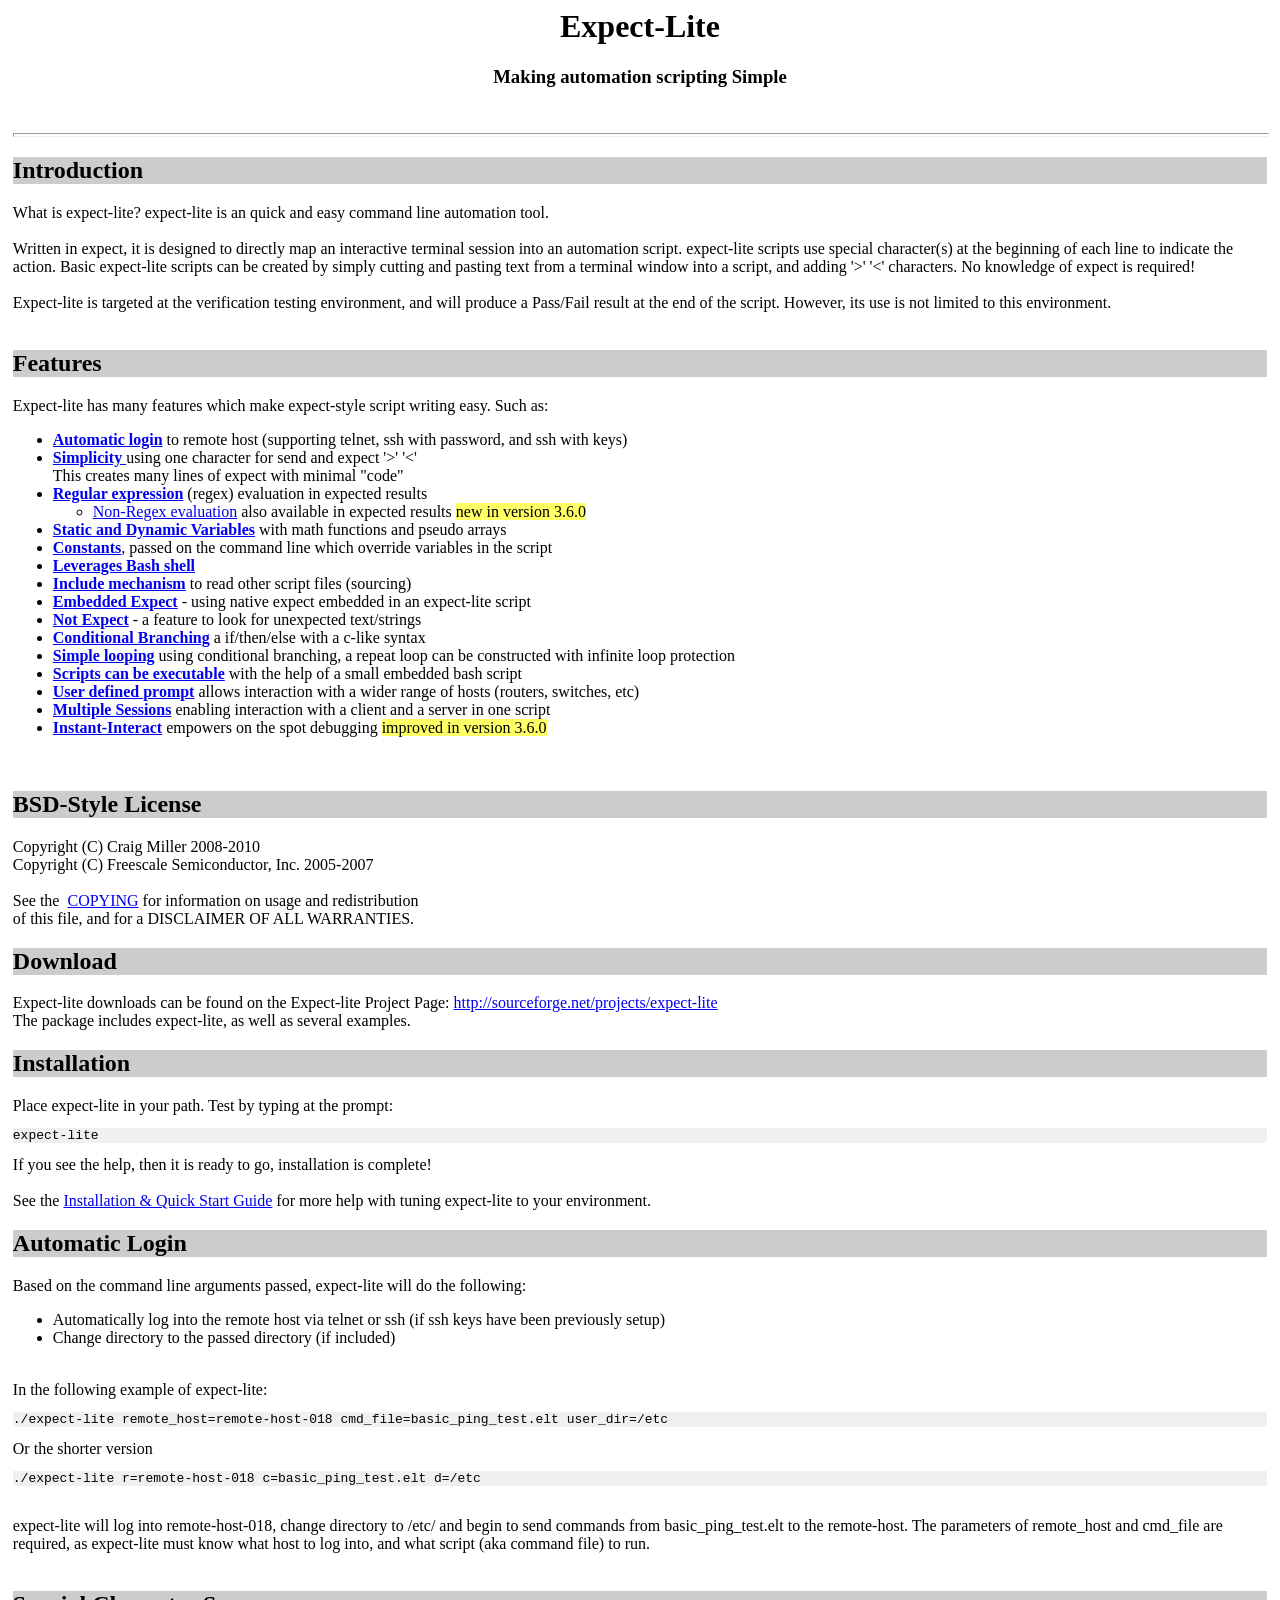
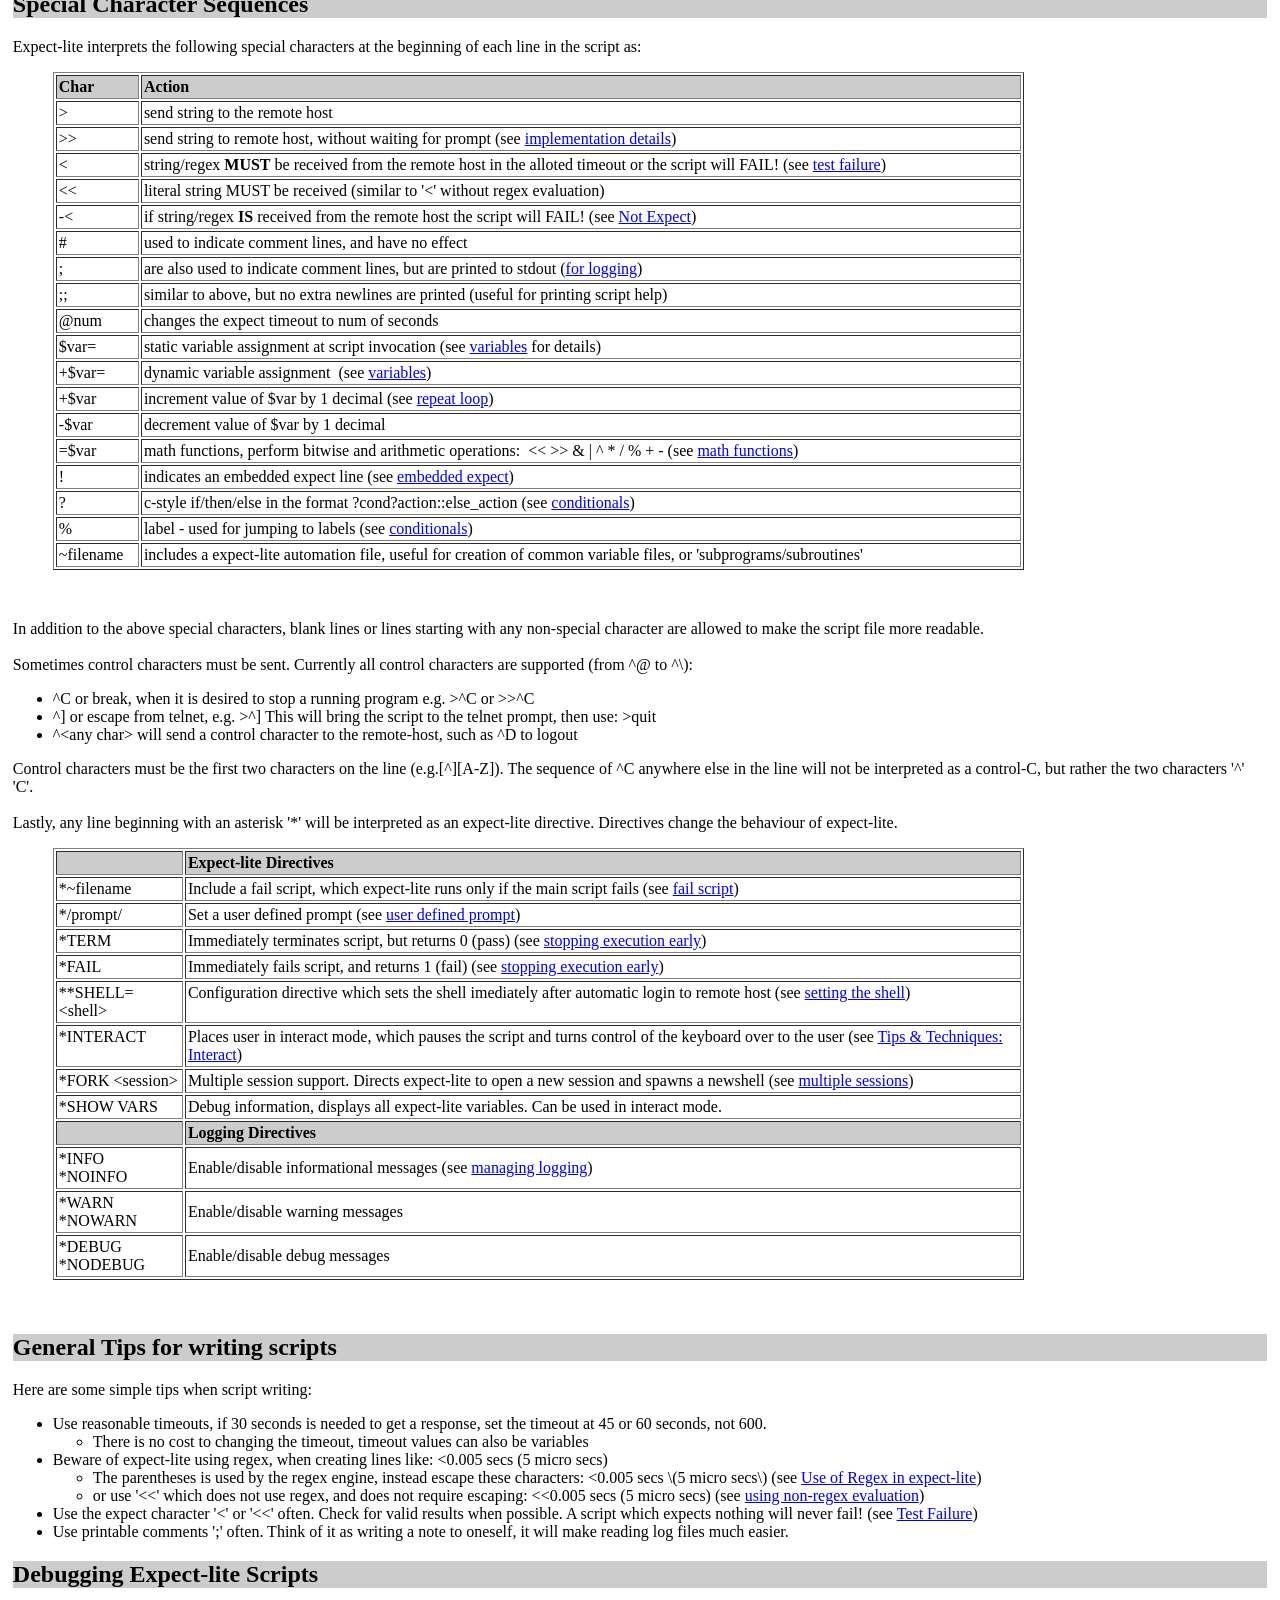
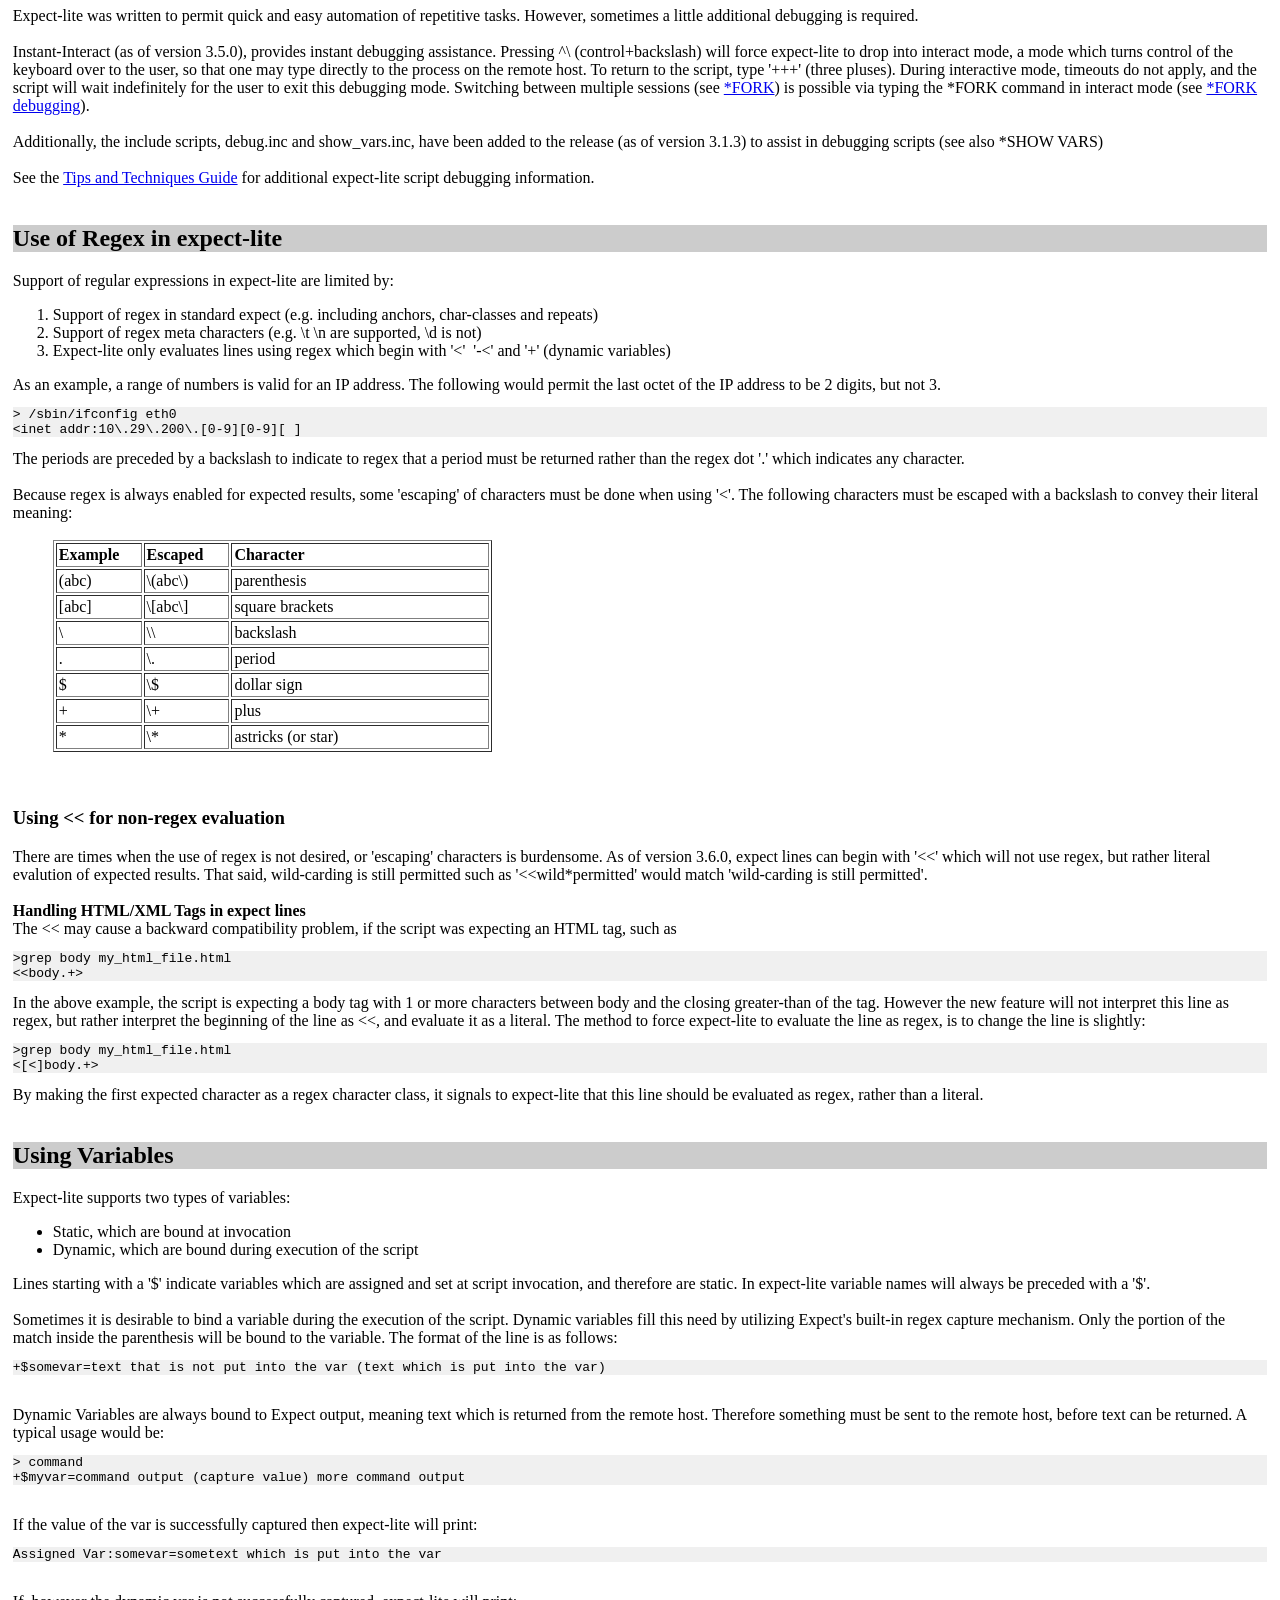
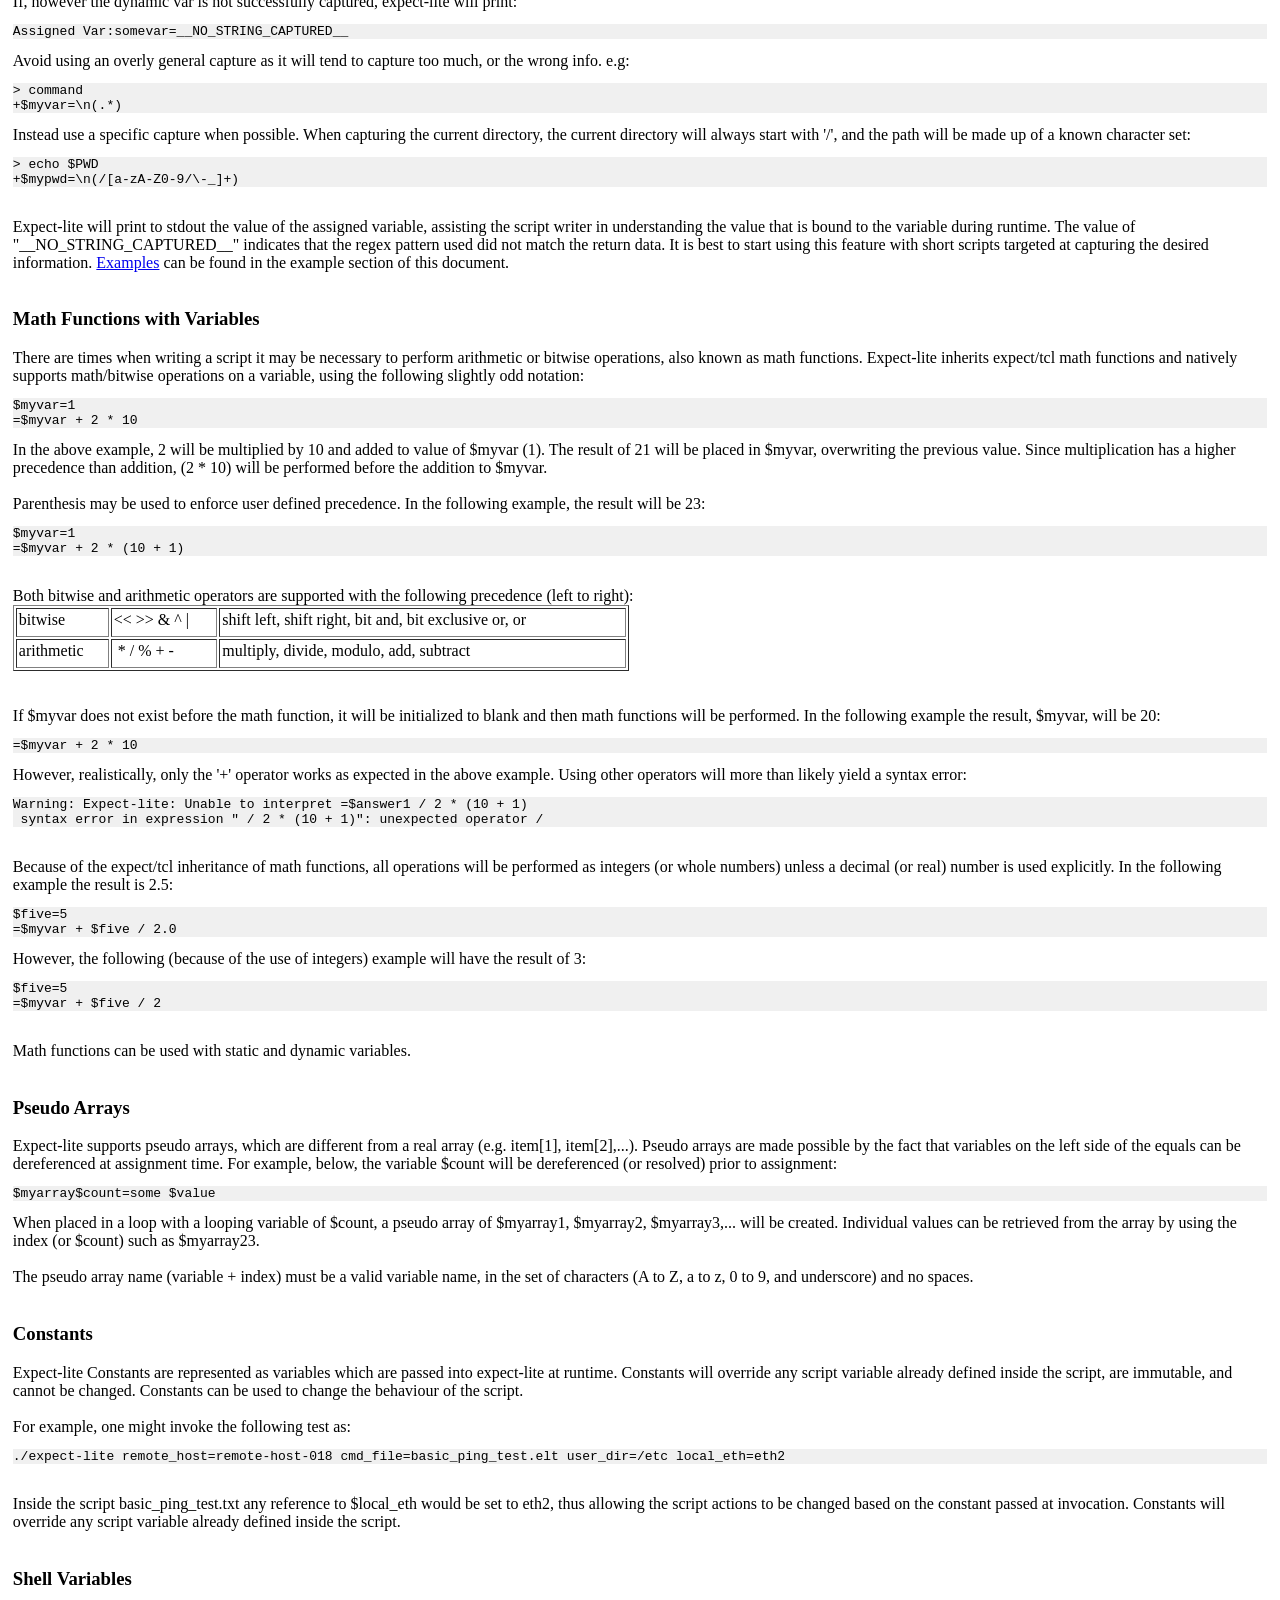
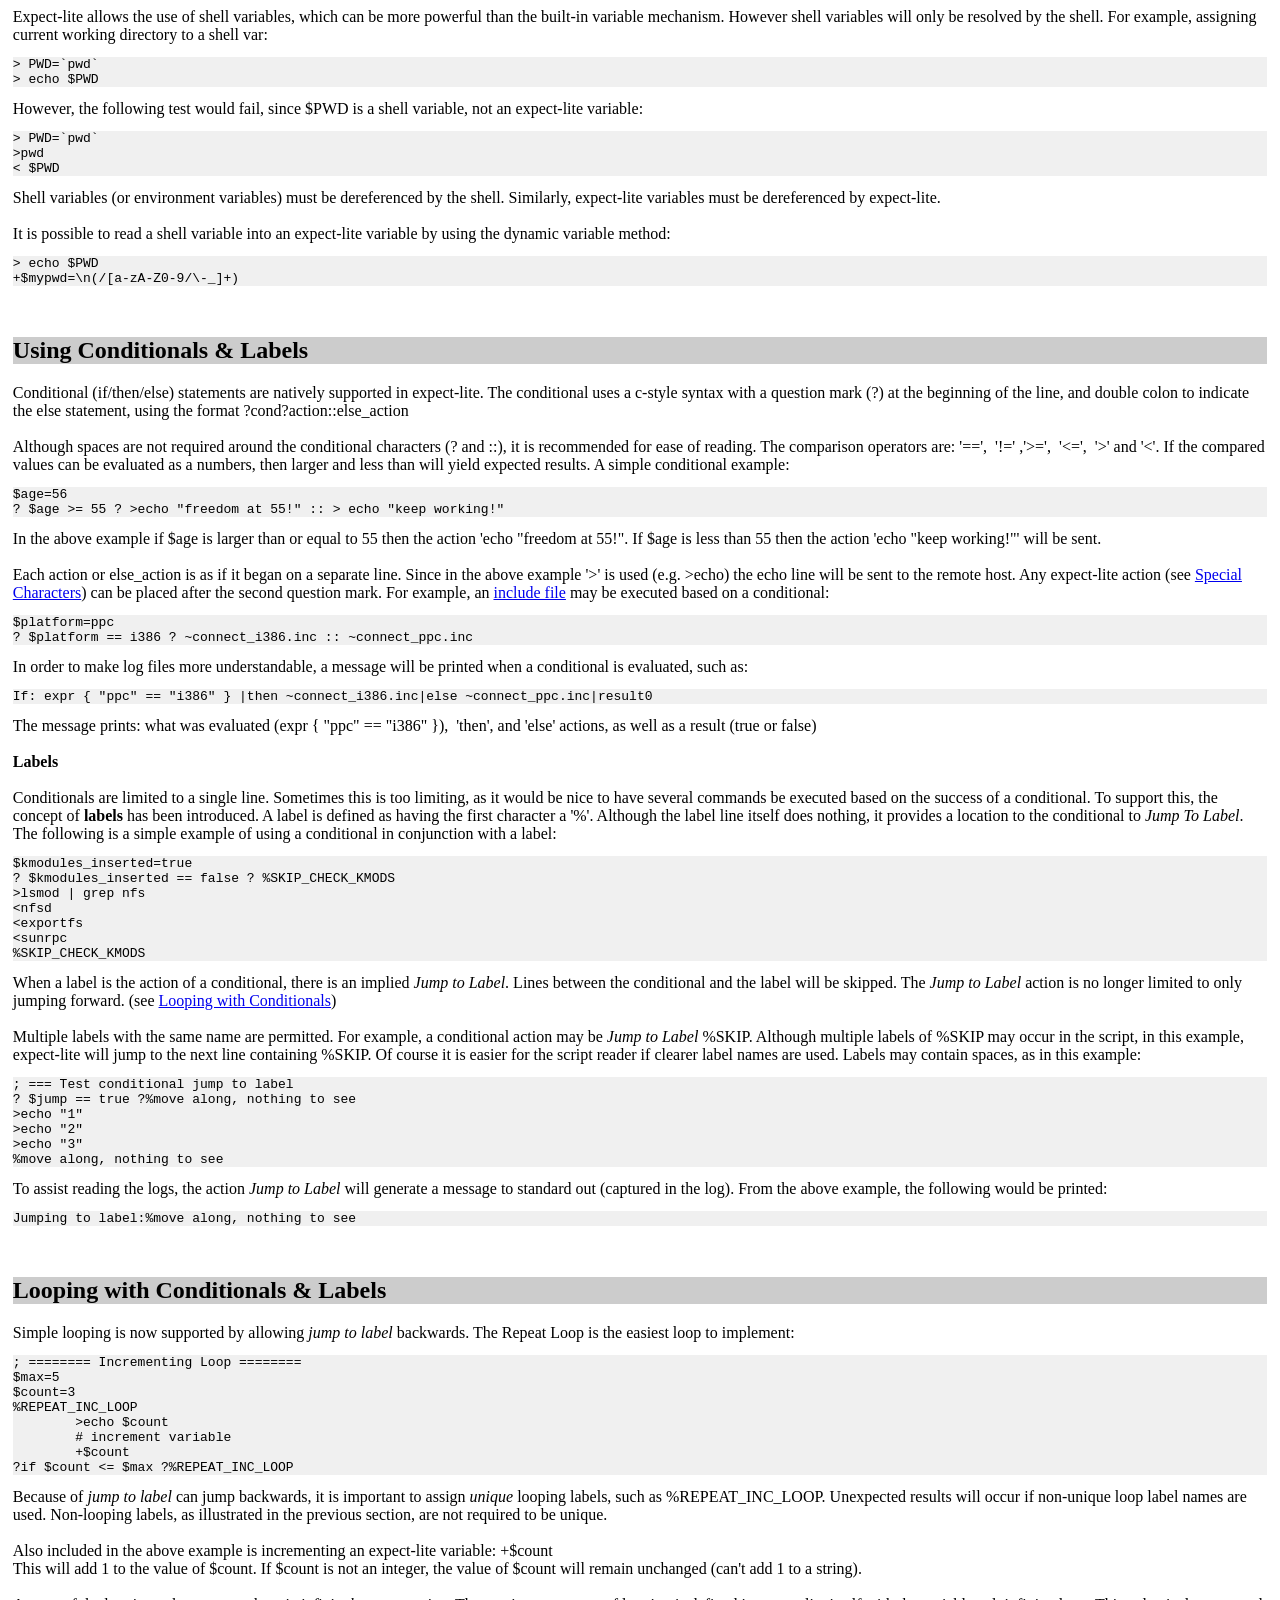
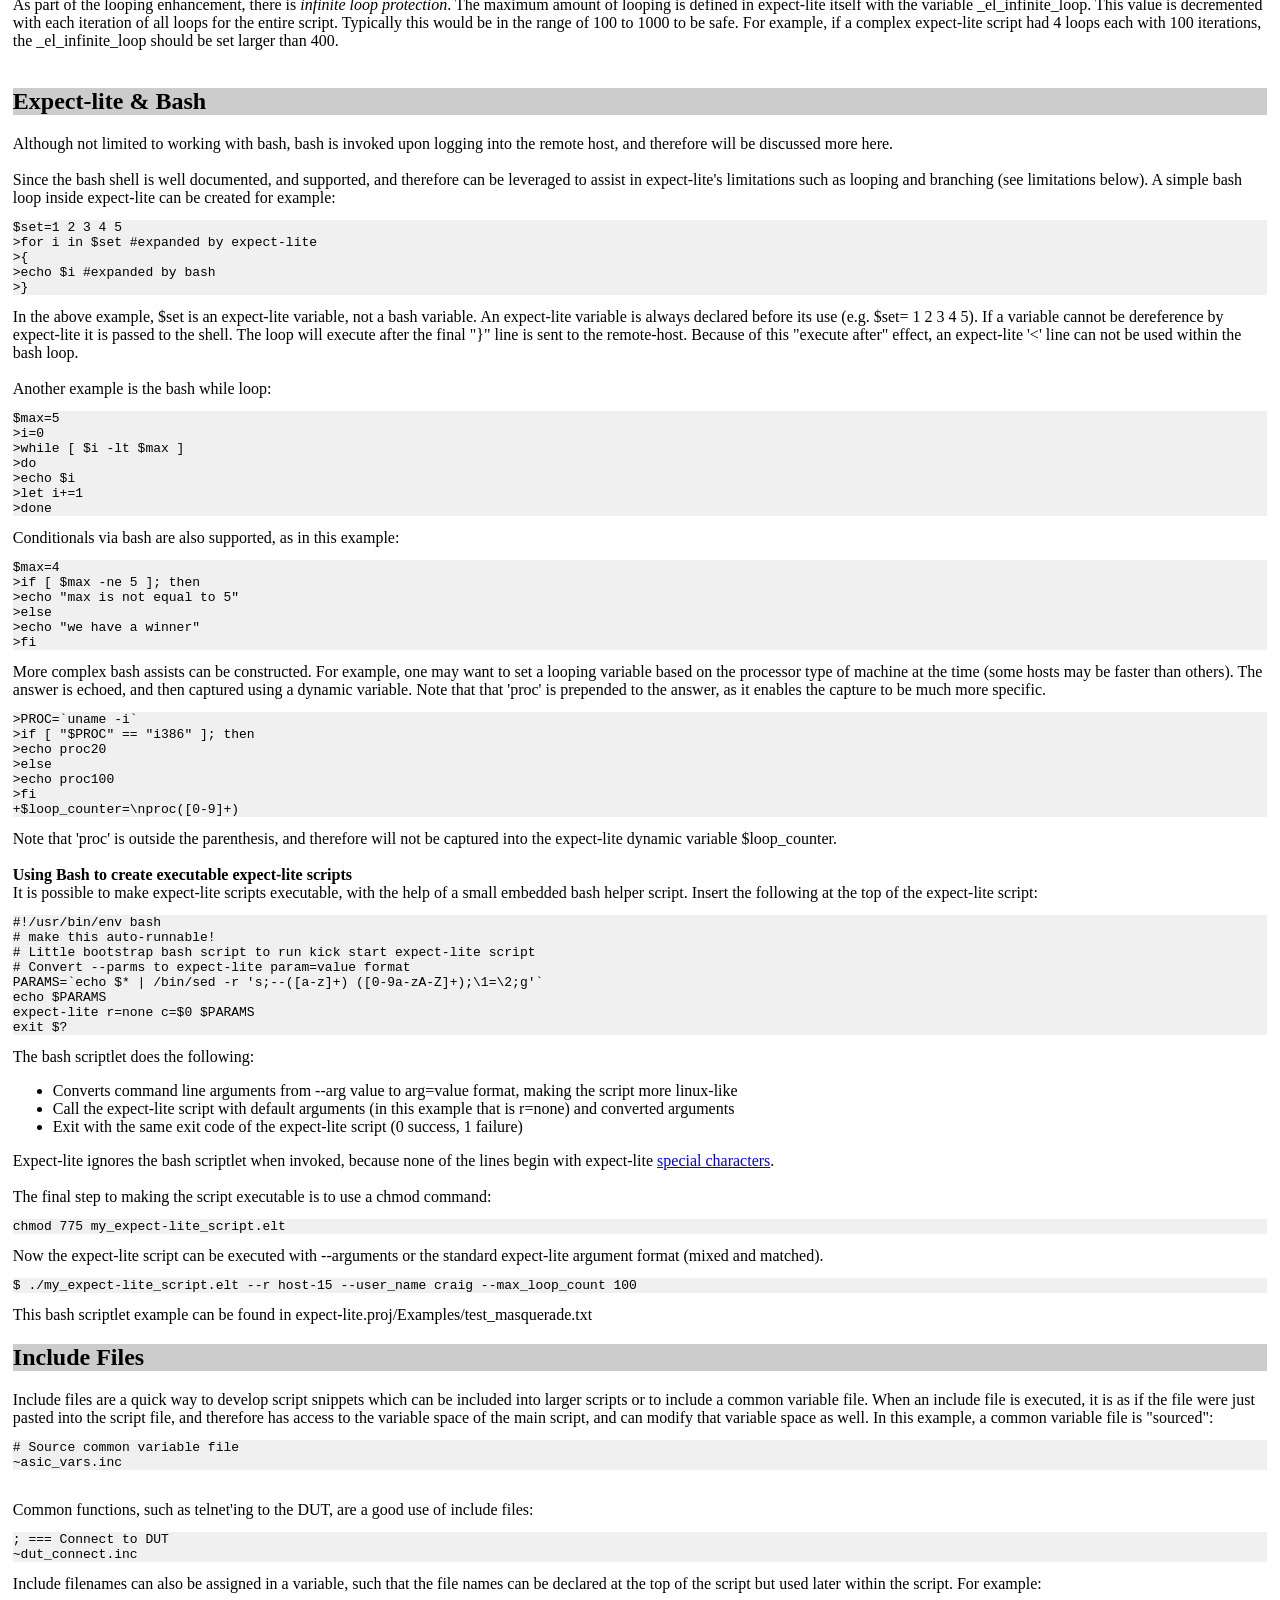
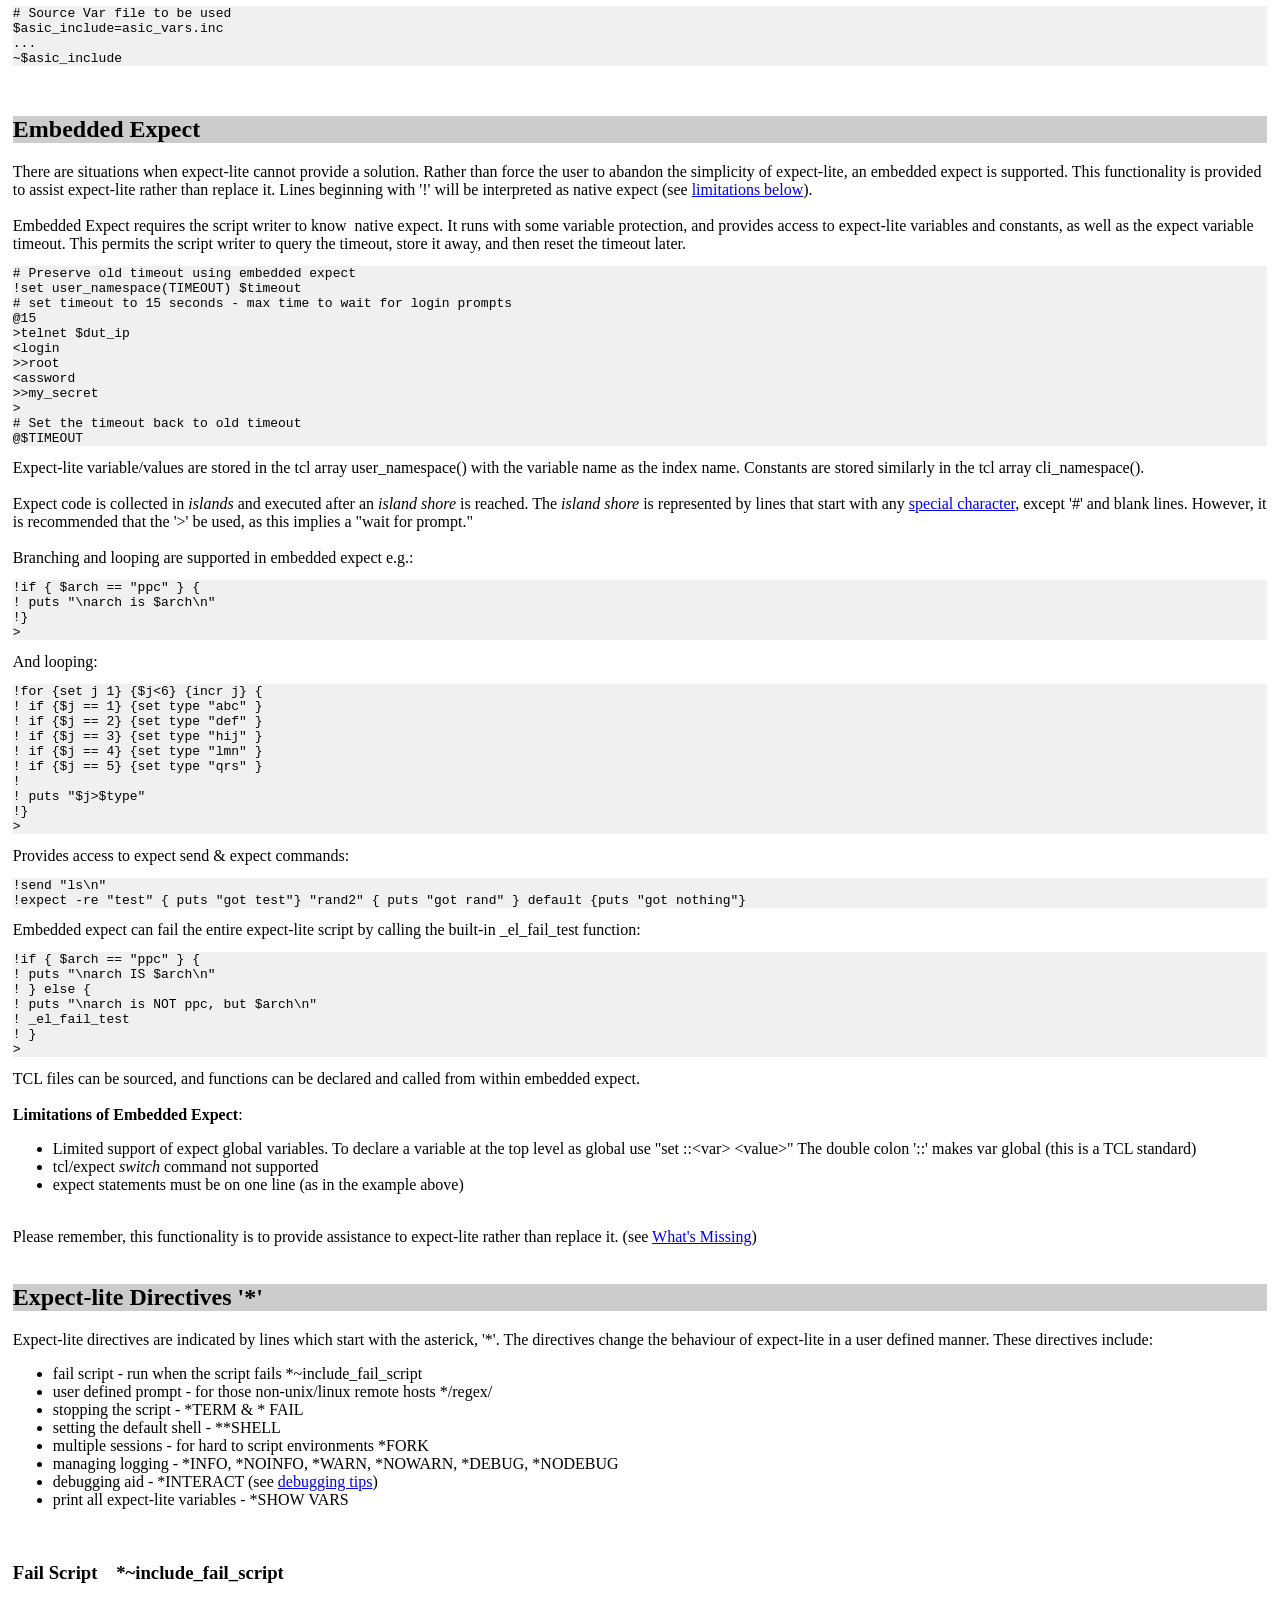
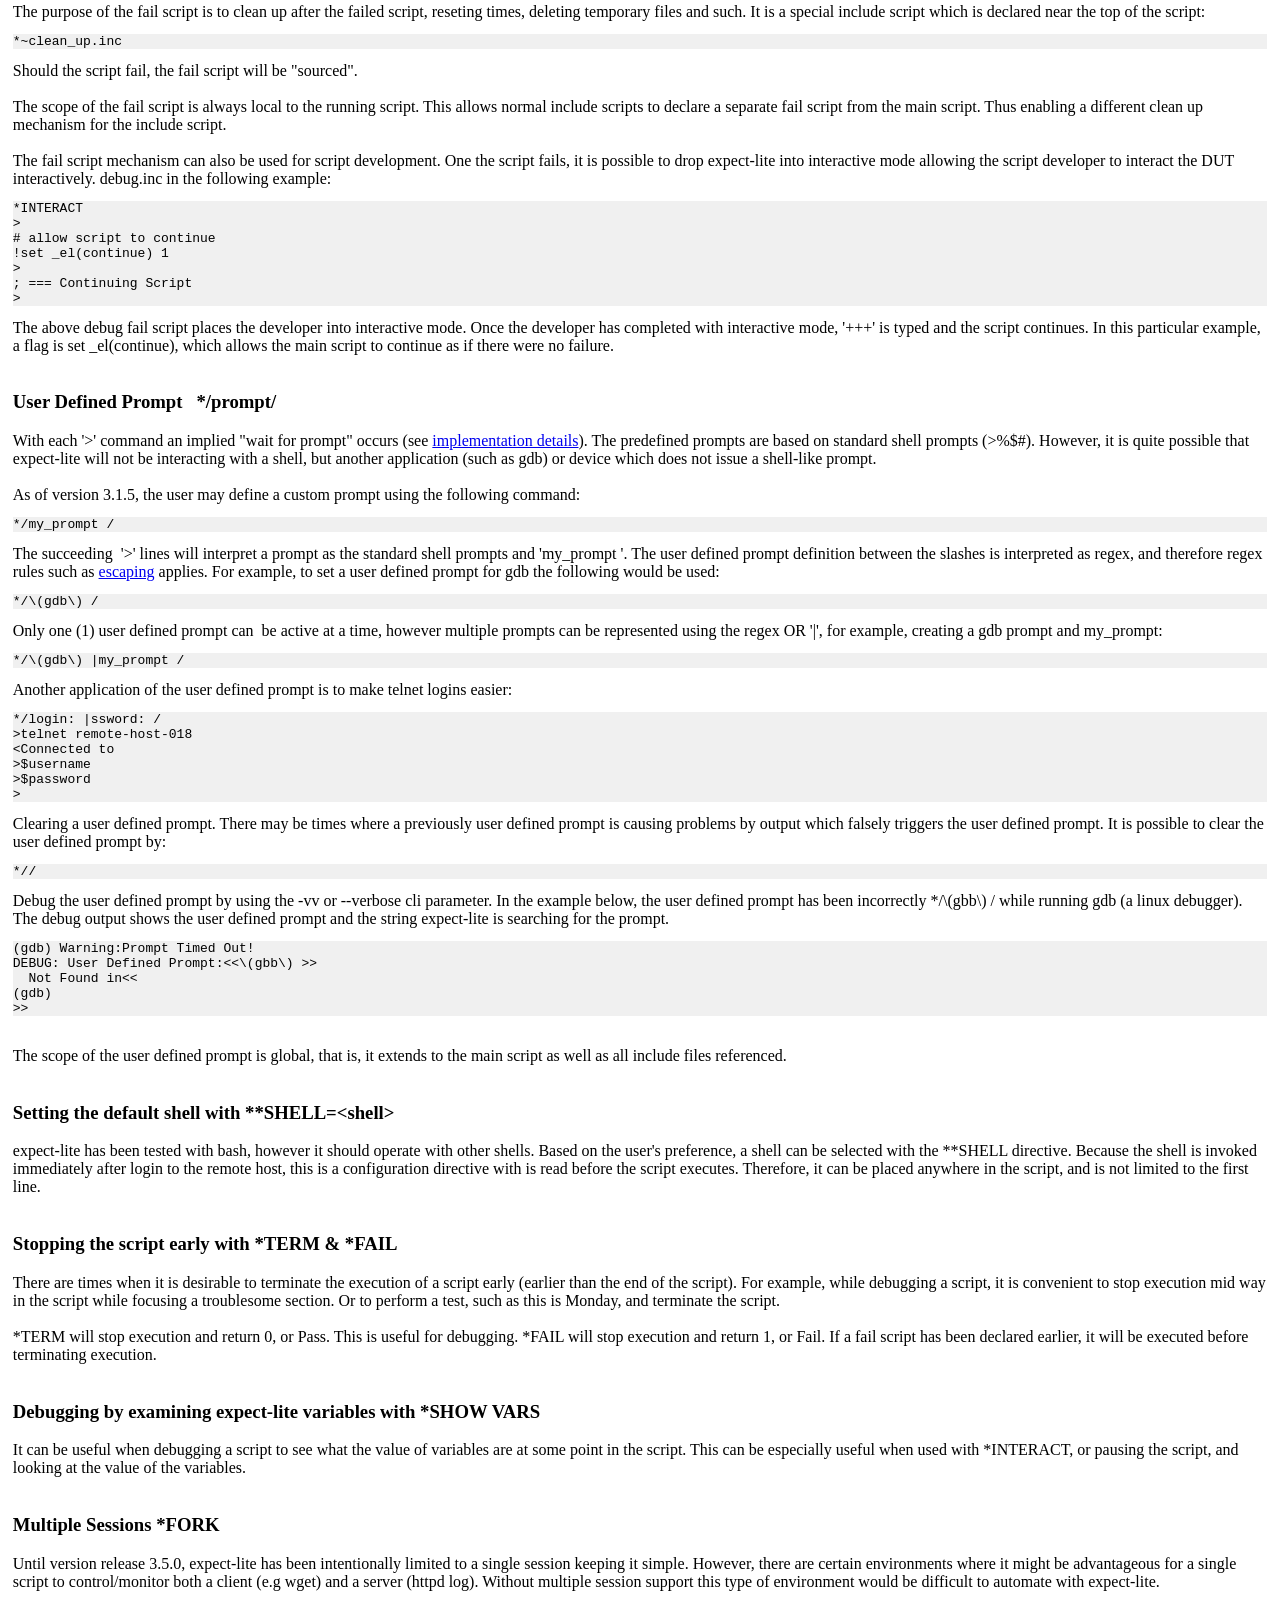
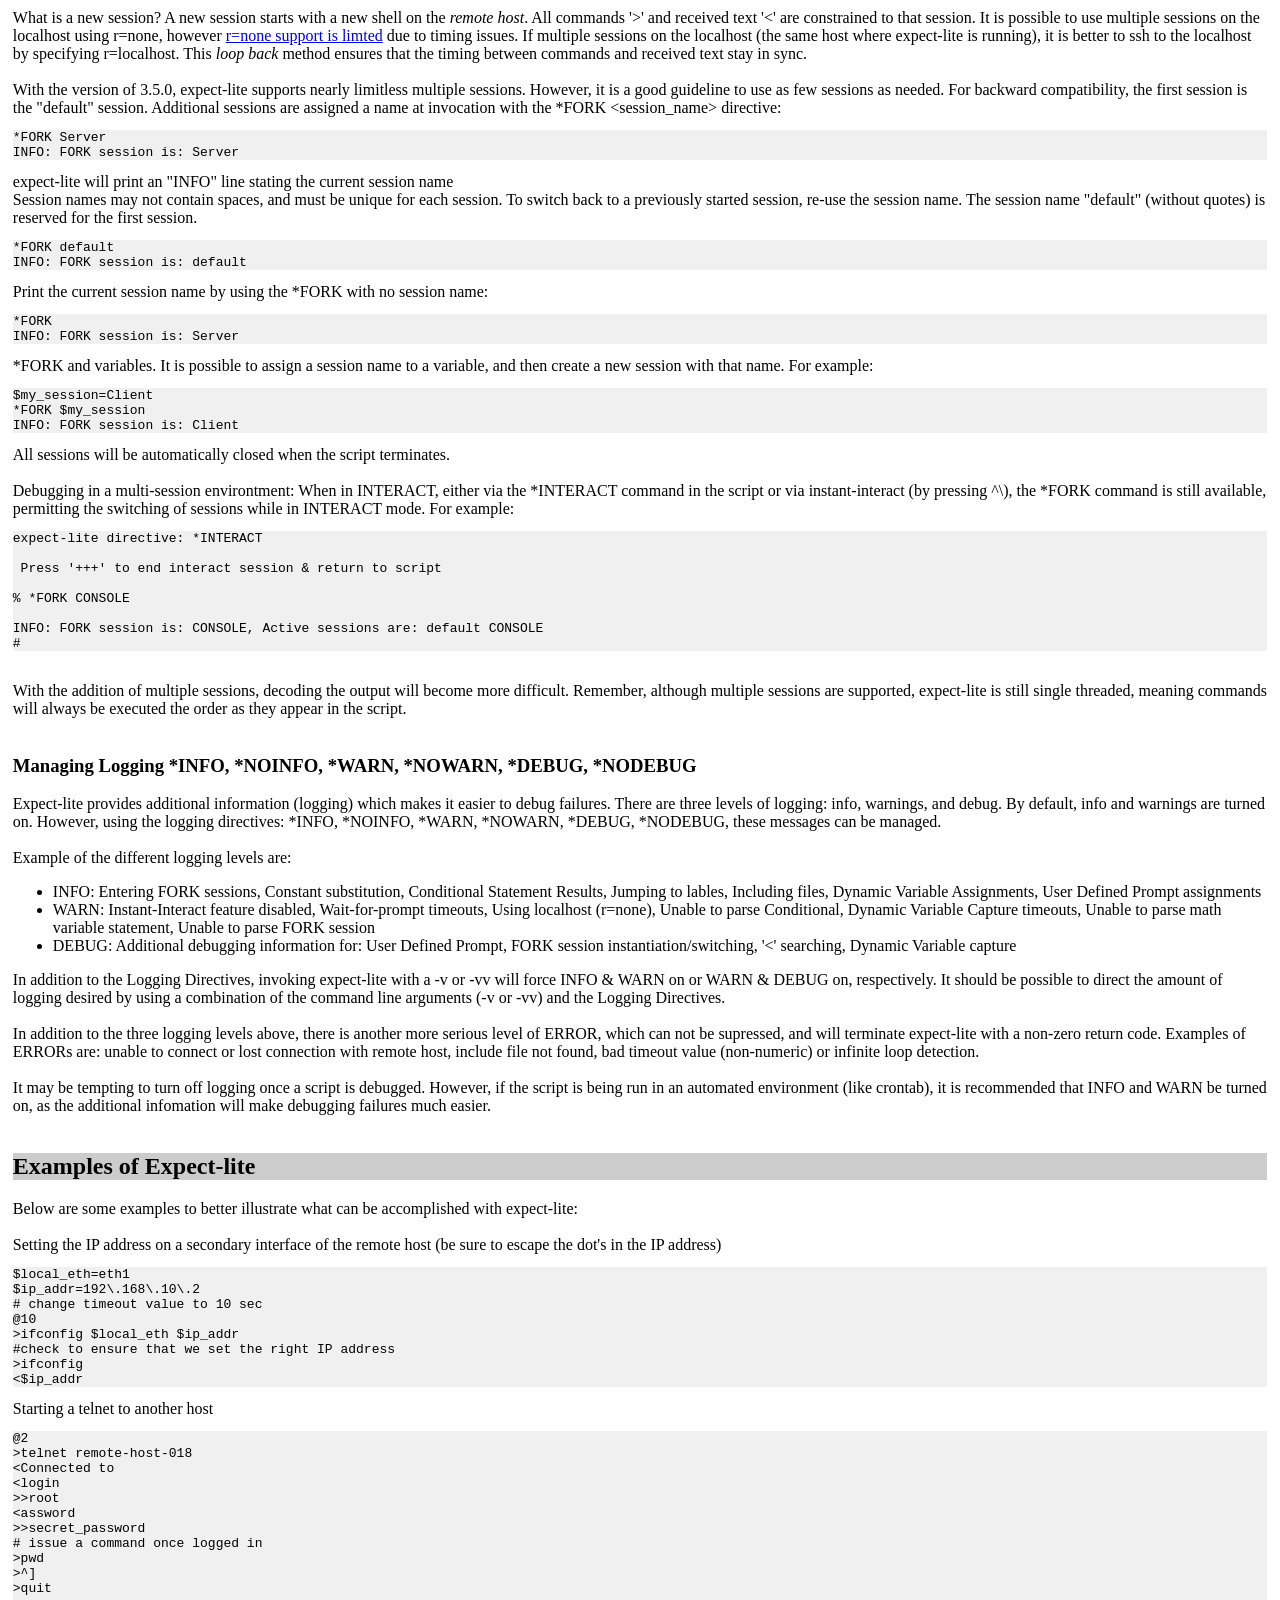
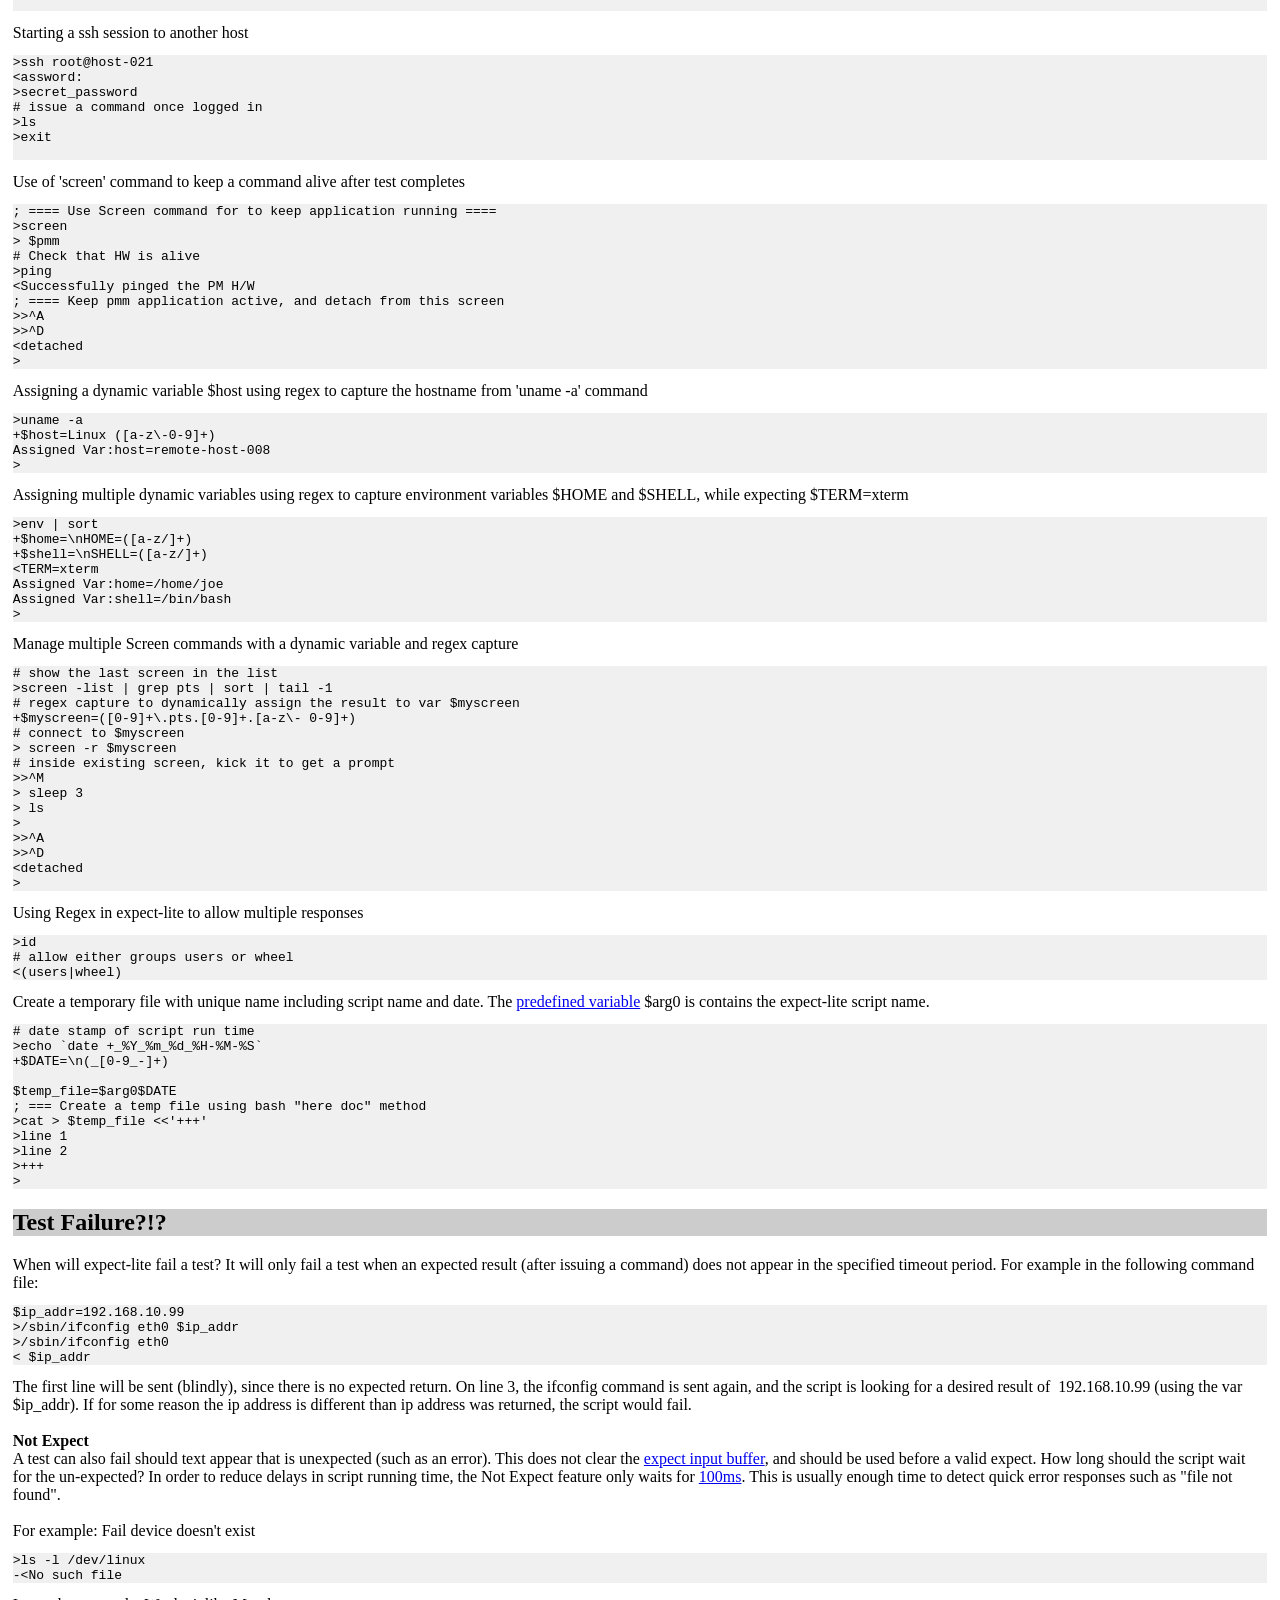
==== commit 4c5e61fd: "Updated Documentation for 3.6.0  Added use of << literal expect   This is the new feature in 3.6.0" ====
--- a/expect-lite.html
+++ b/expect-lite.html
@@ -16,7 +16,6 @@
 }
   </style>
   <title>expect-lite.html</title></head>
-
 <body style="color: rgb(0, 0, 0);" alink="#ee0000" link="#0000ee" vlink="#551a8b">
 <h1 style="text-align: center;">Expect-Lite</h1>
 <h3 style="text-align: center;">Making automation
@@ -57,7 +56,7 @@
   </li>
   <li><a href="#regex_in_expect-lite"><span style="font-weight: bold;">Regular
 expression</span></a>
-(regex) evaluation in expected results</li>
+(regex) evaluation in expected results</li><ul><li><a href="#expect_no_regex">Non-Regex evaluation</a> also available in expected results <span style="background-color: rgb(255, 255, 102);">new in version 3.6.0</span></li></ul>
   <li style="font-weight: bold;"><a href="#variables">Static and
 Dynamic
 Variables</a> <span style="font-weight: normal;">with math
@@ -97,15 +96,13 @@
   </li>
   <li><a href="#directive_fork"><span style="font-weight: bold;">Multiple
 Sessions</span></a>
-enabling interaction with a client and a server in one script - <span style="background-color: rgb(255, 255, 102);"> new in
-version 3.5.0</span></li>
+enabling interaction with a client and a server in one script&nbsp;<span style="background-color: rgb(255, 255, 102);"></span></li>
   <li><a href="#instant_interact"><span style="font-weight: bold;">Instant-Interact</span></a>
-empowers on the spot debugging <span style="background-color: rgb(255, 255, 102);">new in version 3.5.0<br>
+empowers on the spot debugging <span style="background-color: rgb(255, 255, 102);">improved in version 3.6.0<br>
     </span></li>
 </ul>
 <br>
-<h2>BSD-Style License</h2>
-Copyright (C) Freescale Semiconductor, Inc. 2005-2007<br>
+<h2>BSD-Style License</h2>Copyright (C) Craig Miller 2008-2010<br>Copyright (C) Freescale Semiconductor, Inc. 2005-2007<br>
 <br>
 See the&nbsp; <a href="#license_terms">COPYING</a>
 for information on
@@ -184,9 +181,9 @@
           </td>
           <td style="vertical-align: top;">string/regex<span style="font-weight: bold;"> MUST</span> be
 received from the remote host in the alloted timeout or the script will
-FAIL!</td>
-        </tr>
-        <tr><td>&lt;&lt;</td><td>string/no_regex MUST be received (similar to '&lt;' without regex)</td></tr><tr>
+FAIL! (see <a href="#test_failure">test failure</a>)</td>
+        </tr>
+        <tr><td>&lt;&lt;</td><td>literal string MUST be received (similar to '&lt;' without regex evaluation)</td></tr><tr>
           <td style="vertical-align: top;">-&lt;<br>
           </td>
           <td style="vertical-align: top;">if string/regex<span style="font-weight: bold;"> IS</span>
@@ -326,7 +323,7 @@
 (e.g.[^][A-Z]). The sequence of ^C anywhere else in the line will not
 be interpreted as a control-C, but rather the two characters '^' 'C'.<br>
 <br>
-Lastly, any line beginning with an asterick '*' will be interpreted as
+Lastly, any line beginning with an asterisk '*' will be interpreted as
 an expect-lite directive. Directives change the behaviour of
 expect-lite.<br>
 <dl>
@@ -445,7 +442,7 @@
   <ul>
     <li>The parentheses is used by the regex engine, instead
 escape
-these characters: &lt;0.005 secs \(5 micro secs\) (see <a href="#regex_in_expect-lite">Use of Regex in expect-lite</a>)</li><li>or use '&lt;&lt;' which does not use regex, and does not require escaping: &lt;&lt;0.005 secs (5 micro secs)</li>
+these characters: &lt;0.005 secs \(5 micro secs\) (see <a href="#regex_in_expect-lite">Use of Regex in expect-lite</a>)</li><li>or use '&lt;&lt;' which does not use regex, and does not require escaping: &lt;&lt;0.005 secs (5 micro secs) (see <a href="#expect_no_regex">using non-regex evaluation</a>)</li>
   </ul>
   <li>Use the expect character '&lt;' or '&lt;&lt;' often. Check for valid
 results
@@ -551,12 +548,21 @@
     </tr><tr><td>+</td><td>\+</td><td>plus</td></tr><tr><td>*</td><td>\*</td><td>astricks (or star)</td></tr>
   </tbody>
 </table>
-<br><br><h3><a name="expect_no_regex"></a>Using &lt;&lt; without Regex</h3>There
+<br><br><h3><a name="expect_no_regex"></a>Using &lt;&lt; for non-regex evaluation</h3>There
 are times when the use of regex is not desired, or 'escaping'
 characters is burdensome. As of version 3.6.0, expect lines can begin
 with '&lt;&lt;' which will not use regex, but rather literal evalution
 of expected results. That said, wild-carding is still permitted such as
-'&lt;&lt;wild*permitted' would match 'wild-carding is still permitted'.<br><br>
+'&lt;&lt;wild*permitted' would match 'wild-carding is still permitted'.<br><br><span style="font-weight: bold;"><a name="handling_xml_tags"></a>Handling HTML/XML Tags in expect lines</span><br>The &lt;&lt; may cause a backward compatibility problem, if the script was expecting an HTML tag, such as<br><pre>&gt;grep body my_html_file.html<br>&lt;&lt;body.+&gt;</pre>In
+the above example, the script is expecting a body tag with 1 or more
+characters between body and the closing greater-than of the tag.
+However the new feature will not interpret this line as regex, but
+rather interpret the beginning of the line as &lt;&lt;, and evaluate it
+as a literal. The method to force expect-lite to evaluate the line as
+regex, is to change the line is slightly:<br><pre>&gt;grep body my_html_file.html<br>&lt;[&lt;]body.+&gt;</pre>By
+making the first expected character as a regex character class, it
+signals to expect-lite that this line should be evaluated as regex,
+rather than a literal.<br><br>
 <h2><a name="variables"></a>Using Variables</h2>
 Expect-lite supports two types of variables:<br>
 <ul>
@@ -1153,7 +1159,7 @@
   <li>WARN: Instant-Interact feature disabled, Wait-for-prompt
 timeouts, Using localhost (r=none), Unable to parse Conditional,
 Dynamic Variable Capture timeouts, Unable to parse math variable
-statement, Unable to parse FORK session, Lost connection to remote host</li>
+statement, Unable to parse FORK session</li>
   <li>DEBUG: Additional debugging information for: User Defined Prompt,
 FORK session instantiation/switching,
 '&lt;' searching, Dynamic Variable capture</li>
@@ -1189,7 +1195,7 @@
 <a name="screen_example"></a>Use of 'screen' command
 to keep a command
 alive after test completes<br>
-<pre>; ==== Use Screen command for to keep application running ====<br>&gt;screen <br>&gt; $pmm <br># Check that HW is alive<br>&gt;ping<br>&lt;Successfully pinged the PM H/W<br>; ==== Keep pmm application active, and detach from this screen<br>&gt;^A<br>&gt;^D<br>&lt;detached<br>&gt;<br></pre>
+<pre>; ==== Use Screen command for to keep application running ====<br>&gt;screen <br>&gt; $pmm <br># Check that HW is alive<br>&gt;ping<br>&lt;Successfully pinged the PM H/W<br>; ==== Keep pmm application active, and detach from this screen<br>&gt;&gt;^A<br>&gt;&gt;^D<br>&lt;detached<br>&gt;<br></pre>
 <a name="dyn_var_example"></a>Assigning a dynamic
 variable $host using
 regex to capture the hostname
@@ -1200,7 +1206,7 @@
 <pre>&gt;env | sort<br>+$home=\nHOME=([a-z/]+)<br>+$shell=\nSHELL=([a-z/]+)<br>&lt;TERM=xterm<br>Assigned Var:home=/home/joe<br>Assigned Var:shell=/bin/bash<br>&gt;<br></pre>
 Manage multiple Screen commands with a dynamic variable and regex
 capture<br>
-<pre># show the last screen in the list <br>&gt;screen -list | grep pts | sort | tail -1<br># regex capture to dynamically assign the result to var $myscreen<br>+$myscreen=([0-9]+\.pts.[0-9]+.[a-z\- 0-9]+)<br># connect to $myscreen<br>&gt; screen -r $myscreen<br># inside existing screen, kick it to get a prompt<br>&gt;^M<br>&gt; sleep 3<br>&gt; ls<br>&gt;<br>&gt;^A<br>&gt;^D<br>&lt;detached<br>&gt;<br></pre>
+<pre># show the last screen in the list <br>&gt;screen -list | grep pts | sort | tail -1<br># regex capture to dynamically assign the result to var $myscreen<br>+$myscreen=([0-9]+\.pts.[0-9]+.[a-z\- 0-9]+)<br># connect to $myscreen<br>&gt; screen -r $myscreen<br># inside existing screen, kick it to get a prompt<br>&gt;&gt;^M<br>&gt; sleep 3<br>&gt; ls<br>&gt;<br>&gt;&gt;^A<br>&gt;&gt;^D<br>&lt;detached<br>&gt;<br></pre>
 Using Regex in expect-lite to allow multiple responses<br>
 <pre>&gt;id<br># allow either groups users or wheel<br>&lt;(users|wheel)<br></pre>
 <a name="temp_file_example"></a>Create a temporary
@@ -1298,7 +1304,7 @@
 prompts may not be detected. As of
 version 3.1.5, <a href="#user_defined_prompt">user
 defined prompt</a>
-is supported without modifying expect-lite.<br>
+is supported.<br>
 <br>
 It may be useful to create files on the fly which will be used in the
 test. Since expect-lite does not read/write files directly, this
@@ -1400,17 +1406,19 @@
 <br>
 Control will be returned to the script when '+++' is typed. In addition
 to returning to the script, the current command in the script will be
-"Passed", disabling it from failing the script. This is useful when
-debugging a script, the user notes that the response is not as
-expected, and presses ^\ to moved to interact mode. Returning from
+"Passed", preventing it from failing the script. This is useful when
+debugging a script, the user notices that the response is not as
+expected, and presses ^\ to move to interact mode. Returning from
 interact mode, the line which would have failed the script (because of
 the response not being as expected) will be "Passed" and the script
 will continue. This Passing action is line oriented, and other '&lt;'
 lines in the script can still fail the script.<br>
 <br>
-There is experimental (read: could be better tested) access
-to expect-lite commands or directives. <br>
-<br>
+There is experimental (read: could be better tested) "el_shell" to access
+to expect-lite commands or directives while the script is paused with instant-interact.&nbsp;In this "el_shell", expect-lite
+script commands can be typed, even assigning variables inside the
+paused script, for example:<br>
+<pre>$MYVAR=today<br><br>*SHOW VARS<br>Var:0           Value:0<br>Var:MYVAR               Value:today<br>Var:TEST                Value:/proc/cpuinfo<br><br>&gt;&gt;pwd<br>pwd<br>/home/user</pre><br>
 <h3><a name="fork_explained">*FORK: what happens behind the scenes<br>
 </a></h3>
 A new *FORK session actually creates an additional login(s) to the
